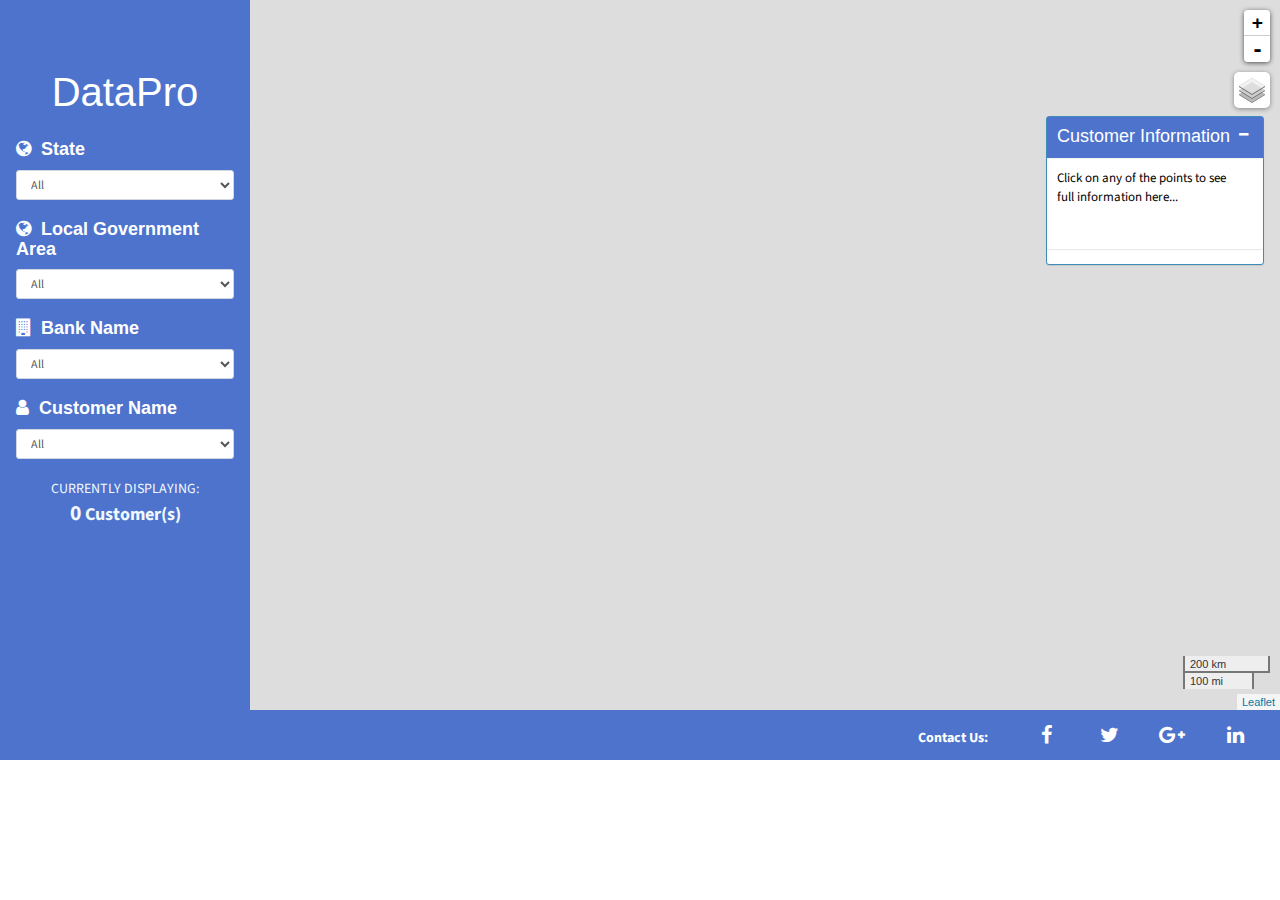
==== index.html @ 18da154d "Change FCT, Abuja to FCT_Abuja" ====
<!DOCTYPE html>
<html>

<head>
    <meta charset="utf-8">
    <meta http-equiv="X-UA-Compatible" content="IE=edge">
    <title> DataPro Agent | Nigeria</title>
    <!-- Tell the browser to be responsive to screen width -->
    <meta content="width=device-width, initial-scale=1, maximum-scale=1, user-scalable=no" name="viewport">
    <link href="https://fonts.googleapis.com/css?family=Baloo+Bhaina|Bungee+Shade" rel="stylesheet">
    <!-- Bootstrap 3.3.5 -->
    <link rel="stylesheet" href="bootstrap/css/bootstrap.css">
    <!-- Font Awesome -->
    <link rel="stylesheet" href="https://maxcdn.bootstrapcdn.com/font-awesome/4.4.0/css/font-awesome.min.css">
    <!-- Ionicons -->
    <link rel="stylesheet" href="https://code.ionicframework.com/ionicons/2.0.1/css/ionicons.min.css">
    <link rel="icon" type="image/png" sizes="16x16" href="favicon.png">
    <!-- Theme style -->
    <link rel="stylesheet" href="css/AdminLTE.css">
    <link rel="stylesheet" href="css/skins/skin-blue.css">
    <link rel="stylesheet" href="plugins/leaflet/leaflet.css">
    <link rel="stylesheet" href="css/main.css">
    <link href="bower_components/bootstrap-social/bootstrap-social.css" rel="stylesheet">
    <link href="bower_components/bootstrap-social/bootstrap-social.less" rel="stylesheet">
     <!-- Marker Cluster -->
    <link rel="stylesheet" href="plugins/MarkerCluster/MarkerCluster.css">
    <link rel="stylesheet" href="plugins/MarkerCluster/MarkerCluster.Default.css">
     <!-- JQuery Slider -->
    <link rel="stylesheet" href="css/icon.css">
</head>



<body class="hold-transition skin-blue layout-top-nav">
    <!-- Left side column. contains the logo and sidebar -->
    <div class="wrapper">
        <aside class="main-sidebar main-sidebar-light sidebar_edit">
            <section class="sidebar">
            <div class="text-center">
                <a target="_blank" href="http://mines.gov.gn/"><h1>DataPro</h1></a>
            </div>
             <div class="alert alert-info sideColor">
                 <h4 class="info-box-number white"><i class="icon fa fa-globe fa-1x"></i>State</h4>
                      <div class="form-group-sm">
                        <select name="state_scope" id="state_scope" onChange="changecat(this.value); getAdminLayers();" class="form-control">
<!--                            getAdminLayers(); triggerUiUpdate();-->
                            <option value="">All</option>
                            <option value="Fct_Abuja">FCT_Abuja</option>
                            <option value="Abia">Abia</option>
                            <option value="Adamawa">Adamawa</option>
                            <option value="Akwa Ibom">AkwaIbom</option>
                            <option value="Anambra">Anambra</option>
                            <option value="Bauchi">Bauchi</option>
                            <option value="Bayelsa">Bayelsa</option>
                            <option value="Benue">Benue</option>
                            <option value="Borno">Borno</option>
                            <option value="Cross_River">Cross River</option>
                            <option value="Delta">Delta</option>
                            <option value="Ebonyi">Ebonyi</option>
                            <option value="Edo">Edo</option>
                            <option value="Ekiti">Ekiti</option>
                            <option value="Enugu">Enugu</option>
                            <option value="Gombe">Gombe</option>
                            <option value="Imo">Imo</option>
                            <option value="Jigawa">Jigawa</option>
                            <option value="Kaduna">Kaduna</option>
                            <option value="Kano">Kano</option>
                            <option value="Katsina">Katsina</option>
                            <option value="Kebbi">Kebbi</option>
                            <option value="Kogi">Kogi</option>
                            <option value="Kwara">Kwara</option>
                            <option value="Lagos">Lagos</option>
                            <option value="Nassarawa">Nassarawa</option>
                            <option value="Niger">Niger</option>
                            <option value="Ogun">Ogun</option>
                            <option value="Ondo">Ondo</option>
                            <option value="Osun">Osun</option>
                            <option value="Oyo">Oyo</option>
                            <option value="Plateau">Plateau</option>
                            <option value="Rivers">Rivers</option>
                            <option value="Sokoto">Sokoto</option>
                            <option value="Taraba">Taraba</option>
                            <option value="Yobe">Yobe</option>
                            <option value="Zamfara">Zamfara</option>

                        </select>
                    </div>

                 <!--Prefecture DropDown-->
                 <br>
                 <h4 class="info-box-number white" id="prefecture_id" readonly style="visibility:true"><i class="icon fa fa-globe fa-1x"></i>Local Government Area</h4>
                      <div id="prefecture_id1" class="form-group-sm" readonly style="visibility:true">
                        <select name="lga_scope" id="lga_scope" onchange="getAdminLayers();" class="form-control">
<!--                             triggerUiUpdate();-->
                            <option value="" disabled selected>All</option>
                        </select>
                    </div>

                 
                 <!--Company -->
                 <br>
                 <h4 class="info-box-number white"><i class="icon fa fa-building fa-1x"></i>Bank Name</h4>
                      <div class="form-group-sm">
                        <select id="societe_scope" onchange="triggerUiUpdate(); getAdminLayers();" class="form-control">
                            <option value="">All</option>
                                <option value="Sterling">Sterling</option>
                                <option value="Diamond">Diamond</option>
                                <option value="Access">Access</option>
                                <option value="Ecobank">Ecobank</option>
                                <option value="Wema">Wema</option>
                                <option value="GTB">GTB</option>
                                <option value="Jaiz">Jaiz</option>
                                <option value="Rosabon">Rosabon</option>
                        </select>
                      </div>


                 <!--Substance / Natural Resources-->
                 <br>
                 <h4 class="info-box-number white"><i class="icon fa fa-user fa-1x"></i>Customer Name</h4>
                      <div class="form-group-sm">
                        <select id="substance_type" onchange="triggerUiUpdate(); getAdminLayers();" class="form-control">
                            <option value="">All</option>
<!--
                                <option value="Or">Or</option>
                                <option value="Calcaire">Calcaire</option>
                                <option value="Diamant">Diamant</option>
                                <option value="Bauxite">Bauxite</option>
                                <option value="Granite">Tantalite</option>
                                <option value="Dolérite">Dolérite</option>
-->
                        </select>
                      </div>
                <br>
                 
                 <div class="text-center">
                    <span class="info-box-text white">Currently Displaying:</span>
                    <span class="info-box-number white"><b id="country2"></b><big id="projectCount">0</big> Customer(s)  </span>
            </div>
                
            </div>
          </section>
            <div class="logo_pad">
<!--                    <a target="_blank" href="http://mines.gov.gn/"><img  src="image/logo2.png" height="70" width="300"></a>-->
            </div>

        </aside>
        <section>

                <div class="col-md-12" id="map">

                </div>
                <div>
                  <h7 class="red text-center"><i class="icon fa fa-spinner fa-5x" id="spinposition"></i></h7>
                </div>


            <div id="detailPosition">
              <div class="alert sideColor">
                    <div class="box box-primary box-solid">
                        <div class="box-header with-border">
                            <h3 class="box-title">Customer Information</h3>
                            <div class="box-tools pull-right">
                                <button class="btn btn-box-tool" data-widget="collapse"><i class="fa fa-minus"></i></button>
                            </div>
                        </div>
                        <div id="infoContent" class="box-body black info-box">
                            <p>Click on any of the points to see <br>full information here... </p>
                        </div>
                    </div>
                </div>
                </div>

        <div class="col-md-12  border">
                <ul class="social-network social-circle">

                <li><strong style="color: white;">Contact Us: </strong></li><li></li><li></li>
                <li><a target="_blank" href="https://www.facebook.com/BrianAlex1251" class="icoFacebook" title="Facebook"><i class="fa fa-facebook"></i></a></li>
                <li><a target="_blank" href="https://www.twitter.com/femtope" class="icoTwitter" title="Twitter"><i class="fa fa-twitter"></i></a></li>
                <li><a target="_blank" href="https://plus.google.com/u/0/115849015961200482106" class="icoGoogle" title="Google +"><i class="fa fa-google-plus"></i></a></li>
                <li><a target="_blank" href="https://www.linkedin.com/in/oluwafemi-ooju-0061b627" class="icoLinkedin" title="Linkedin"><i class="fa fa-linkedin"></i></a></li>

            </ul>
        </div>
        </section>
        <script src="js/changeLGA.js"></script>
        <script src="https://code.jquery.com/jquery-2.1.4.min.js"></script>
        <script src="plugins/jQuery/jQuery-2.1.4.min.js"></script>
        <!-- Bootstrap 3.3.5 -->
        <script src="bootstrap/js/bootstrap.min.js"></script>
        <!-- AdminLTE App -->
        <script src="js/app.min.js"></script>
        <script src="plugins/leaflet/leaflet.js"></script>
        <script src="js/main.js"></script>
        <script src="plugins/MarkerCluster/leaflet.markercluster-src.js"></script>
<!--        <script src="node_modules/turf/turf.js"></script>-->
    </div>
    
</body>

</html>
---- css/AdminLTE.css ----
@import url(https://fonts.googleapis.com/css?family=Source+Sans+Pro:300,400,600,700,300italic,400italic,600italic);
/*!
 *   AdminLTE v2.3.2
 *   Author: Almsaeed Studio
 *	 Website: Almsaeed Studio <http://almsaeedstudio.com>
 *   License: Open source - MIT
 *           Please visit http://opensource.org/licenses/MIT for more information
!*/
/*
 * Core: General Layout Style
 * -------------------------
 */
html,
body {
  min-height: 600px;
}
.layout-boxed html,
.layout-boxed body {
  height: 700px;
}
body {
  -webkit-font-smoothing: antialiased;
  -moz-osx-font-smoothing: grayscale;
  font-family: 'Source Sans Pro', 'Helvetica Neue', Helvetica, Arial, sans-serif;
  font-weight: 400;
  overflow-x: hidden;
  overflow-y: auto;
}
/* Layout */
.wrapper {
  min-height: 100%;
  position: relative;
  overflow: hidden;
}
.wrapper:before,
.wrapper:after {
  content: " ";
  display: table;
}
.wrapper:after {
  clear: both;
}
.layout-boxed .wrapper {
  max-width: 1250px;
  margin: 0 auto;
  min-height: 100%;
  box-shadow: 0 0 8px rgba(0, 0, 0, 0.5);
  position: relative;
}
.layout-boxed {
  background: url('../img/boxed-bg.jpg') repeat fixed;
}
/*
 * Content Wrapper - contains the main content
 * ```.right-side has been deprecated as of v2.0.0 in favor of .content-wrapper  ```
 */
.content-wrapper,
.right-side,
.main-footer {
  -webkit-transition: -webkit-transform 0.3s ease-in-out, margin 0.3s ease-in-out;
  -moz-transition: -moz-transform 0.3s ease-in-out, margin 0.3s ease-in-out;
  -o-transition: -o-transform 0.3s ease-in-out, margin 0.3s ease-in-out;
  transition: transform 0.3s ease-in-out, margin 0.3s ease-in-out;
  margin-left: 230px;
  z-index: 820;
}
.layout-top-nav .content-wrapper,
.layout-top-nav .right-side,
.layout-top-nav .main-footer {
  margin-left: 0;
}
@media (max-width: 767px) {
  .content-wrapper,
  .right-side,
  .main-footer {
    margin-left: 0;
  }
}
@media (min-width: 768px) {
  .sidebar-collapse .content-wrapper,
  .sidebar-collapse .right-side,
  .sidebar-collapse .main-footer {
    margin-left: 0;
  }
}
@media (max-width: 767px) {
  .sidebar-open .content-wrapper,
  .sidebar-open .right-side,
  .sidebar-open .main-footer {
    -webkit-transform: translate(230px, 0);
    -ms-transform: translate(230px, 0);
    -o-transform: translate(230px, 0);
    transform: translate(230px, 0);
  }
}
.content-wrapper,
.right-side {
  min-height: 100%;
  background-color: #ecf0f5;
  z-index: 800;
}
.main-footer {
  background: #fff;
  padding: 15px;
  color: #444;
  border-top: 1px solid #d2d6de;
}
/* Fixed layout */
.fixed .main-header,
.fixed .main-sidebar,
.fixed .left-side {
  position: fixed;
}
.fixed .main-header {
  top: 0;
  right: 0;
  left: 0;
}
.fixed .content-wrapper,
.fixed .right-side {
  padding-top: 60px;
}
@media (max-width: 767px) {
  .fixed .content-wrapper,
  .fixed .right-side {
    padding-top: 100px;
  }
}
.fixed.layout-boxed .wrapper {
  max-width: 100%;
}
body.hold-transition .content-wrapper,
body.hold-transition .right-side,
body.hold-transition .main-footer,
body.hold-transition .main-sidebar,
body.hold-transition .left-side,
body.hold-transition .main-header > .navbar,
body.hold-transition .main-header .logo {
  /* Fix for IE */
  -webkit-transition: none;
  -o-transition: none;
  transition: none;
}
/* Content */
.content {
  min-height: 250px;
  padding: 15px;
  margin-right: auto;
  margin-left: auto;
  padding-left: 15px;
  padding-right: 15px;
}
/* H1 - H6 font */
h1,
h2,
h3,
h5,
h6,
.h1,
.h2,
.h3,
.h5,
.h6 {
  font-family: 'Cambria', sans-serif;
    color: white;
    font-size: 40px;
}

h4,
.h4 {
    font-family: 'Calibri', sans-serif;
    color: white;
    font-size: 16px;
}
/* General Links */
a {
  color: #3c8dbc;
}
a:hover,
a:active,
a:focus {
  outline: none;
  text-decoration: none;
  color: #72afd2;
}
/* Page Header */
.page-header {
  margin: 10px 0 20px 0;
  font-size: 22px;
}
.page-header > small {
  color: #666;
  display: block;
  margin-top: 5px;
}
/*
 * Component: Main Header
 * ----------------------
 */
.main-header {
  position: relative;
  max-height: 100px;
  z-index: 1030;
}
.main-header > .navbar {
  -webkit-transition: margin-left 0.3s ease-in-out;
  -o-transition: margin-left 0.3s ease-in-out;
  transition: margin-left 0.3s ease-in-out;
  margin-bottom: 0;
  margin-left: 230px;
  border: none;
  min-height: 30px;
  border-radius: 0;
}
.layout-top-nav .main-header > .navbar {
  margin-left: 0;
}
.main-header #navbar-search-input.form-control {
  background: rgba(255, 255, 255, 0.2);
  border-color: transparent;
}
.main-header #navbar-search-input.form-control:focus,
.main-header #navbar-search-input.form-control:active {
  border-color: rgba(0, 0, 0, 0.1);
  background: rgba(255, 255, 255, 0.9);
}
.main-header #navbar-search-input.form-control::-moz-placeholder {
  color: #ccc;
  opacity: 1;
}
.main-header #navbar-search-input.form-control:-ms-input-placeholder {
  color: #ccc;
}
.main-header #navbar-search-input.form-control::-webkit-input-placeholder {
  color: #ccc;
}
.main-header .navbar-custom-menu,
.main-header .navbar-right {
  float: right;
}
@media (max-width: 991px) {
  .main-header .navbar-custom-menu a,
  .main-header .navbar-right a {
    color: inherit;
    background: transparent;
  }
}
@media (max-width: 767px) {
  .main-header .navbar-right {
    float: none;
  }
  .navbar-collapse .main-header .navbar-right {
    margin: 7.5px -15px;
  }
  .main-header .navbar-right > li {
    color: inherit;
    border: 0;
  }
}
.main-header .sidebar-toggle {
  float: left;
  background-color: transparent;
  background-image: none;
  padding: 15px 15px;
  font-family: fontAwesome;
}
.main-header .sidebar-toggle:before {
  content: "\f0c9";
}
.main-header .sidebar-toggle:hover {
  color: #fff;
}
.main-header .sidebar-toggle:focus,
.main-header .sidebar-toggle:active {
  background: transparent;
}
.main-header .sidebar-toggle .icon-bar {
  display: none;
}
.main-header .navbar .nav > li.user > a > .fa,
.main-header .navbar .nav > li.user > a > .glyphicon,
.main-header .navbar .nav > li.user > a > .ion {
  margin-right: 5px;
}
.main-header .navbar .nav > li > a > .label {
  position: absolute;
  top: 9px;
  right: 7px;
  text-align: center;
  font-size: 9px;
  padding: 2px 3px;
  line-height: .9;
}
.main-header .logo {
  -webkit-transition: width 0.3s ease-in-out;
  -o-transition: width 0.3s ease-in-out;
  transition: width 0.3s ease-in-out;
  display: block;
  float: left;
  height: 50px;
  font-size: 20px;
  line-height: 50px;
  text-align: center;
  width: 230px;
  font-family: "Helvetica Neue", Helvetica, Arial, sans-serif;
  padding: 0 15px;
  font-weight: 300;
  overflow: hidden;
}
.main-header .logo .logo-lg {
  display: block;
}
.main-header .logo .logo-mini {
  display: none;
}
.main-header .navbar-brand {
  color: #fff;
}
.content-header {
  position: relative;
  padding: 15px 15px 0 15px;
}
.content-header > h1 {
  margin: 0;
  font-size: 24px;
}
.content-header > h1 > small {
  font-size: 15px;
  display: inline-block;
  padding-left: 4px;
  font-weight: 300;
}
.content-header > .breadcrumb {
  float: right;
  background: transparent;
  margin-top: 0;
  margin-bottom: 0;
  font-size: 12px;
  padding: 7px 5px;
  position: absolute;
  top: 15px;
  right: 10px;
  border-radius: 2px;
}
.content-header > .breadcrumb > li > a {
  color: #444;
  text-decoration: none;
  display: inline-block;
}
.content-header > .breadcrumb > li > a > .fa,
.content-header > .breadcrumb > li > a > .glyphicon,
.content-header > .breadcrumb > li > a > .ion {
  margin-right: 5px;
}
.content-header > .breadcrumb > li + li:before {
  content: '>\00a0';
}
@media (max-width: 991px) {
  .content-header > .breadcrumb {
    position: relative;
    margin-top: 5px;
    top: 0;
    right: 0;
    float: none;
    background: #d2d6de;
    padding-left: 10px;
  }
  .content-header > .breadcrumb li:before {
    color: #97a0b3;
  }
}
.navbar-toggle {
  color: #fff;
  border: 0;
  margin: 0;
  padding: 15px 15px;
}
@media (max-width: 991px) {
  .navbar-custom-menu .navbar-nav > li {
    float: left;
  }
  .navbar-custom-menu .navbar-nav {
    margin: 0;
    float: left;
  }
  .navbar-custom-menu .navbar-nav > li > a {
    padding-top: 15px;
    padding-bottom: 15px;
    line-height: 20px;
  }
}
@media (max-width: 767px) {
  .main-header {
    position: relative;
  }
  .main-header .logo,
  .main-header .navbar {
    width: 100%;
    float: none;
  }
  .main-header .navbar {
    margin: 0;
  }
  .main-header .navbar-custom-menu {
    float: right;
  }
}
@media (max-width: 991px) {
  .navbar-collapse.pull-left {
    float: none !important;
  }
  .navbar-collapse.pull-left + .navbar-custom-menu {
    display: block;
    position: absolute;
    top: 0;
    right: 40px;
  }
}
/*
 * Component: Sidebar
 * ------------------
 */
.main-sidebar,
.left-side {
  position: absolute;
  top: 0;
  left: 0;
  padding-top: 50px;
  min-height: 100%;
  width: 80px;
  z-index: 810;
  -webkit-transition: -webkit-transform 0.3s ease-in-out, width 0.3s ease-in-out;
  -moz-transition: -moz-transform 0.3s ease-in-out, width 0.3s ease-in-out;
  -o-transition: -o-transform 0.3s ease-in-out, width 0.3s ease-in-out;
  transition: transform 0.3s ease-in-out, width 0.3s ease-in-out;
}
@media (max-width: 767px) {
  .main-sidebar,
  .left-side {
    padding-top: 100px;
  }
}
@media (max-width: 767px) {
  .main-sidebar,
  .left-side {
    -webkit-transform: translate(-230px, 0);
    -ms-transform: translate(-230px, 0);
    -o-transform: translate(-230px, 0);
    transform: translate(-230px, 0);
  }
}
@media (min-width: 768px) {
  .sidebar-collapse .main-sidebar,
  .sidebar-collapse .left-side {
    -webkit-transform: translate(-230px, 0);
    -ms-transform: translate(-230px, 0);
    -o-transform: translate(-230px, 0);
    transform: translate(-230px, 0);
  }
}
@media (max-width: 767px) {
  .sidebar-open .main-sidebar,
  .sidebar-open .left-side {
    -webkit-transform: translate(0, 0);
    -ms-transform: translate(0, 0);
    -o-transform: translate(0, 0);
    transform: translate(0, 0);
  }
}
.sidebar {
  padding-bottom: 10px;
}
.sidebar-form input:focus {
  border-color: transparent;
}
.user-panel {
  position: relative;
  width: 100%;
  padding: 10px;
  overflow: hidden;
}
.user-panel:before,
.user-panel:after {
  content: " ";
  display: table;
}
.user-panel:after {
  clear: both;
}
.user-panel > .image > img {
  width: 100%;
  max-width: 45px;
  height: auto;
}
.user-panel > .info {
  padding: 5px 5px 5px 15px;
  line-height: 1;
  position: absolute;
  left: 55px;
}
.user-panel > .info > p {
  font-weight: 600;
  margin-bottom: 9px;
}
.user-panel > .info > a {
  text-decoration: none;
  padding-right: 5px;
  margin-top: 3px;
  font-size: 11px;
}
.user-panel > .info > a > .fa,
.user-panel > .info > a > .ion,
.user-panel > .info > a > .glyphicon {
  margin-right: 3px;
}
.sidebar-menu {
  list-style: none;
  margin: 0;
  padding: 0;
}
.sidebar-menu > li {
  position: relative;
  margin: 0;
  padding: 0;
}
.sidebar-menu > li > a {
  padding: 12px 5px 12px 15px;
  display: block;
}
.sidebar-menu > li > a > .fa,
.sidebar-menu > li > a > .glyphicon,
.sidebar-menu > li > a > .ion {
  width: 20px;
}
.sidebar-menu > li .label,
.sidebar-menu > li .badge {
  margin-top: 3px;
  margin-right: 5px;
}
.sidebar-menu li.header {
  padding: 10px 25px 10px 15px;
  font-size: 12px;
}
.sidebar-menu li > a > .fa-angle-left {
  width: auto;
  height: auto;
  padding: 0;
  margin-right: 10px;
  margin-top: 3px;
}
.sidebar-menu li.active > a > .fa-angle-left {
  -webkit-transform: rotate(-90deg);
  -ms-transform: rotate(-90deg);
  -o-transform: rotate(-90deg);
  transform: rotate(-90deg);
}
.sidebar-menu li.active > .treeview-menu {
  display: block;
}
.sidebar-menu .treeview-menu {
  display: none;
  list-style: none;
  padding: 0;
  margin: 0;
  padding-left: 5px;
}
.sidebar-menu .treeview-menu .treeview-menu {
  padding-left: 20px;
}
.sidebar-menu .treeview-menu > li {
  margin: 0;
}
.sidebar-menu .treeview-menu > li > a {
  padding: 5px 5px 5px 15px;
  display: block;
  font-size: 14px;
}
.sidebar-menu .treeview-menu > li > a > .fa,
.sidebar-menu .treeview-menu > li > a > .glyphicon,
.sidebar-menu .treeview-menu > li > a > .ion {
  width: 20px;
}
.sidebar-menu .treeview-menu > li > a > .fa-angle-left,
.sidebar-menu .treeview-menu > li > a > .fa-angle-down {
  width: auto;
}
/*
 * Component: Sidebar Mini
 */
@media (min-width: 768px) {
  .sidebar-mini.sidebar-collapse .content-wrapper,
  .sidebar-mini.sidebar-collapse .right-side,
  .sidebar-mini.sidebar-collapse .main-footer {
    margin-left: 50px !important;
    z-index: 840;
  }
  .sidebar-mini.sidebar-collapse .main-sidebar {
    -webkit-transform: translate(0, 0);
    -ms-transform: translate(0, 0);
    -o-transform: translate(0, 0);
    transform: translate(0, 0);
    width: 50px !important;
    z-index: 850;
  }
  .sidebar-mini.sidebar-collapse .sidebar-menu > li {
    position: relative;
  }
  .sidebar-mini.sidebar-collapse .sidebar-menu > li > a {
    margin-right: 0;
  }
  .sidebar-mini.sidebar-collapse .sidebar-menu > li > a > span {
    border-top-right-radius: 4px;
  }
  .sidebar-mini.sidebar-collapse .sidebar-menu > li:not(.treeview) > a > span {
    border-bottom-right-radius: 4px;
  }
  .sidebar-mini.sidebar-collapse .sidebar-menu > li > .treeview-menu {
    padding-top: 5px;
    padding-bottom: 5px;
    border-bottom-right-radius: 4px;
  }
  .sidebar-mini.sidebar-collapse .sidebar-menu > li:hover > a > span:not(.pull-right),
  .sidebar-mini.sidebar-collapse .sidebar-menu > li:hover > .treeview-menu {
    display: block !important;
    position: absolute;
    width: 180px;
    left: 50px;
  }
  .sidebar-mini.sidebar-collapse .sidebar-menu > li:hover > a > span {
    top: 0;
    margin-left: -3px;
    padding: 12px 5px 12px 20px;
    background-color: inherit;
  }
  .sidebar-mini.sidebar-collapse .sidebar-menu > li:hover > .treeview-menu {
    top: 44px;
    margin-left: 0;
  }
  .sidebar-mini.sidebar-collapse .main-sidebar .user-panel > .info,
  .sidebar-mini.sidebar-collapse .sidebar-form,
  .sidebar-mini.sidebar-collapse .sidebar-menu > li > a > span,
  .sidebar-mini.sidebar-collapse .sidebar-menu > li > .treeview-menu,
  .sidebar-mini.sidebar-collapse .sidebar-menu > li > a > .pull-right,
  .sidebar-mini.sidebar-collapse .sidebar-menu li.header {
    display: none !important;
    -webkit-transform: translateZ(0);
  }
  .sidebar-mini.sidebar-collapse .main-header .logo {
    width: 50px;
  }
  .sidebar-mini.sidebar-collapse .main-header .logo > .logo-mini {
    display: block;
    margin-left: -15px;
    margin-right: -15px;
    font-size: 18px;
  }
  .sidebar-mini.sidebar-collapse .main-header .logo > .logo-lg {
    display: none;
  }
  .sidebar-mini.sidebar-collapse .main-header .navbar {
    margin-left: 50px;
  }
}
.sidebar-menu,
.main-sidebar .user-panel,
.sidebar-menu > li.header {
  white-space: nowrap;
  overflow: hidden;
}
.sidebar-menu:hover {
  overflow: visible;
}
.sidebar-form,
.sidebar-menu > li.header {
  overflow: hidden;
  text-overflow: clip;
}
.sidebar-menu li > a {
  position: relative;
}
.sidebar-menu li > a > .pull-right {
  position: absolute;
  right: 10px;
  top: 50%;
  margin-top: -7px;
}
/*
 * Component: Control sidebar. By default, this is the right sidebar.
 */
.control-sidebar-bg {
  position: fixed;
  z-index: 1000;
  bottom: 0;
}
.control-sidebar-bg,
.control-sidebar {
  top: 0;
  right: -230px;
  width: 230px;
  -webkit-transition: right 0.3s ease-in-out;
  -o-transition: right 0.3s ease-in-out;
  transition: right 0.3s ease-in-out;
}
.control-sidebar {
  position: absolute;
  padding-top: 50px;
  z-index: 1010;
}
@media (max-width: 768px) {
  .control-sidebar {
    padding-top: 100px;
  }
}
.control-sidebar > .tab-content {
  padding: 10px 15px;
}
.control-sidebar.control-sidebar-open,
.control-sidebar.control-sidebar-open + .control-sidebar-bg {
  right: 0;
}
.control-sidebar-open .control-sidebar-bg,
.control-sidebar-open .control-sidebar {
  right: 0;
}
@media (min-width: 768px) {
  .control-sidebar-open .content-wrapper,
  .control-sidebar-open .right-side,
  .control-sidebar-open .main-footer {
    margin-right: 230px;
  }
}
.nav-tabs.control-sidebar-tabs > li:first-of-type > a,
.nav-tabs.control-sidebar-tabs > li:first-of-type > a:hover,
.nav-tabs.control-sidebar-tabs > li:first-of-type > a:focus {
  border-left-width: 0;
}
.nav-tabs.control-sidebar-tabs > li > a {
  border-radius: 0;
}
.nav-tabs.control-sidebar-tabs > li > a,
.nav-tabs.control-sidebar-tabs > li > a:hover {
  border-top: none;
  border-right: none;
  border-left: 1px solid transparent;
  border-bottom: 1px solid transparent;
}
.nav-tabs.control-sidebar-tabs > li > a .icon {
  font-size: 16px;
}
.nav-tabs.control-sidebar-tabs > li.active > a,
.nav-tabs.control-sidebar-tabs > li.active > a:hover,
.nav-tabs.control-sidebar-tabs > li.active > a:focus,
.nav-tabs.control-sidebar-tabs > li.active > a:active {
  border-top: none;
  border-right: none;
  border-bottom: none;
}
@media (max-width: 768px) {
  .nav-tabs.control-sidebar-tabs {
    display: table;
  }
  .nav-tabs.control-sidebar-tabs > li {
    display: table-cell;
  }
}
.control-sidebar-heading {
  font-weight: 400;
  font-size: 16px;
  padding: 10px 0;
  margin-bottom: 10px;
}
.control-sidebar-subheading {
  display: block;
  font-weight: 400;
  font-size: 14px;
}
.control-sidebar-menu {
  list-style: none;
  padding: 0;
  margin: 0 -15px;
}
.control-sidebar-menu > li > a {
  display: block;
  padding: 10px 15px;
}
.control-sidebar-menu > li > a:before,
.control-sidebar-menu > li > a:after {
  content: " ";
  display: table;
}
.control-sidebar-menu > li > a:after {
  clear: both;
}
.control-sidebar-menu > li > a > .control-sidebar-subheading {
  margin-top: 0;
}
.control-sidebar-menu .menu-icon {
  float: left;
  width: 35px;
  height: 35px;
  border-radius: 50%;
  text-align: center;
  line-height: 35px;
}
.control-sidebar-menu .menu-info {
  margin-left: 45px;
  margin-top: 3px;
}
.control-sidebar-menu .menu-info > .control-sidebar-subheading {
  margin: 0;
}
.control-sidebar-menu .menu-info > p {
  margin: 0;
  font-size: 11px;
}
.control-sidebar-menu .progress {
  margin: 0;
}
.control-sidebar-dark {
  color: #b8c7ce;
}
.control-sidebar-dark,
.control-sidebar-dark + .control-sidebar-bg {
  background: #222d32;
}
.control-sidebar-dark .nav-tabs.control-sidebar-tabs {
  border-bottom: #1c2529;
}
.control-sidebar-dark .nav-tabs.control-sidebar-tabs > li > a {
  background: #181f23;
  color: #b8c7ce;
}
.control-sidebar-dark .nav-tabs.control-sidebar-tabs > li > a,
.control-sidebar-dark .nav-tabs.control-sidebar-tabs > li > a:hover,
.control-sidebar-dark .nav-tabs.control-sidebar-tabs > li > a:focus {
  border-left-color: #141a1d;
  border-bottom-color: #141a1d;
}
.control-sidebar-dark .nav-tabs.control-sidebar-tabs > li > a:hover,
.control-sidebar-dark .nav-tabs.control-sidebar-tabs > li > a:focus,
.control-sidebar-dark .nav-tabs.control-sidebar-tabs > li > a:active {
  background: #1c2529;
}
.control-sidebar-dark .nav-tabs.control-sidebar-tabs > li > a:hover {
  color: #fff;
}
.control-sidebar-dark .nav-tabs.control-sidebar-tabs > li.active > a,
.control-sidebar-dark .nav-tabs.control-sidebar-tabs > li.active > a:hover,
.control-sidebar-dark .nav-tabs.control-sidebar-tabs > li.active > a:focus,
.control-sidebar-dark .nav-tabs.control-sidebar-tabs > li.active > a:active {
  background: #222d32;
  color: #fff;
}
.control-sidebar-dark .control-sidebar-heading,
.control-sidebar-dark .control-sidebar-subheading {
  color: #fff;
}
.control-sidebar-dark .control-sidebar-menu > li > a:hover {
  background: #1e282c;
}
.control-sidebar-dark .control-sidebar-menu > li > a .menu-info > p {
  color: #b8c7ce;
}
.control-sidebar-light {
  color: #5e5e5e;
}
.control-sidebar-light,
.control-sidebar-light + .control-sidebar-bg {
  background: #f9fafc;
  border-left: 1px solid #d2d6de;
}
.control-sidebar-light .nav-tabs.control-sidebar-tabs {
  border-bottom: #d2d6de;
}
.control-sidebar-light .nav-tabs.control-sidebar-tabs > li > a {
  background: #e8ecf4;
  color: #444444;
}
.control-sidebar-light .nav-tabs.control-sidebar-tabs > li > a,
.control-sidebar-light .nav-tabs.control-sidebar-tabs > li > a:hover,
.control-sidebar-light .nav-tabs.control-sidebar-tabs > li > a:focus {
  border-left-color: #d2d6de;
  border-bottom-color: #d2d6de;
}
.control-sidebar-light .nav-tabs.control-sidebar-tabs > li > a:hover,
.control-sidebar-light .nav-tabs.control-sidebar-tabs > li > a:focus,
.control-sidebar-light .nav-tabs.control-sidebar-tabs > li > a:active {
  background: #eff1f7;
}
.control-sidebar-light .nav-tabs.control-sidebar-tabs > li.active > a,
.control-sidebar-light .nav-tabs.control-sidebar-tabs > li.active > a:hover,
.control-sidebar-light .nav-tabs.control-sidebar-tabs > li.active > a:focus,
.control-sidebar-light .nav-tabs.control-sidebar-tabs > li.active > a:active {
  background: #f9fafc;
  color: #111;
}
.control-sidebar-light .control-sidebar-heading,
.control-sidebar-light .control-sidebar-subheading {
  color: #111;
}
.control-sidebar-light .control-sidebar-menu {
  margin-left: -14px;
}
.control-sidebar-light .control-sidebar-menu > li > a:hover {
  background: #f4f4f5;
}
.control-sidebar-light .control-sidebar-menu > li > a .menu-info > p {
  color: #5e5e5e;
}
/*
 * Component: Dropdown menus
 * -------------------------
 */
/*Dropdowns in general*/
.dropdown-menu {
  box-shadow: none;
  border-color: #eee;
}
.dropdown-menu > li > a {
  color: #777;
}
.dropdown-menu > li > a > .glyphicon,
.dropdown-menu > li > a > .fa,
.dropdown-menu > li > a > .ion {
  margin-right: 10px;
}
.dropdown-menu > li > a:hover {
  background-color: #e1e3e9;
  color: #333;
}
.dropdown-menu > .divider {
  background-color: #eee;
}
.navbar-nav > .notifications-menu > .dropdown-menu,
.navbar-nav > .messages-menu > .dropdown-menu,
.navbar-nav > .tasks-menu > .dropdown-menu {
  width: 280px;
  padding: 0 0 0 0;
  margin: 0;
  top: 100%;
}
.navbar-nav > .notifications-menu > .dropdown-menu > li,
.navbar-nav > .messages-menu > .dropdown-menu > li,
.navbar-nav > .tasks-menu > .dropdown-menu > li {
  position: relative;
}
.navbar-nav > .notifications-menu > .dropdown-menu > li.header,
.navbar-nav > .messages-menu > .dropdown-menu > li.header,
.navbar-nav > .tasks-menu > .dropdown-menu > li.header {
  border-top-left-radius: 4px;
  border-top-right-radius: 4px;
  border-bottom-right-radius: 0;
  border-bottom-left-radius: 0;
  background-color: #ffffff;
  padding: 7px 10px;
  border-bottom: 1px solid #f4f4f4;
  color: #444444;
  font-size: 14px;
}
.navbar-nav > .notifications-menu > .dropdown-menu > li.footer > a,
.navbar-nav > .messages-menu > .dropdown-menu > li.footer > a,
.navbar-nav > .tasks-menu > .dropdown-menu > li.footer > a {
  border-top-left-radius: 0;
  border-top-right-radius: 0;
  border-bottom-right-radius: 4px;
  border-bottom-left-radius: 4px;
  font-size: 12px;
  background-color: #fff;
  padding: 7px 10px;
  border-bottom: 1px solid #eeeeee;
  color: #444 !important;
  text-align: center;
}
@media (max-width: 991px) {
  .navbar-nav > .notifications-menu > .dropdown-menu > li.footer > a,
  .navbar-nav > .messages-menu > .dropdown-menu > li.footer > a,
  .navbar-nav > .tasks-menu > .dropdown-menu > li.footer > a {
    background: #fff !important;
    color: #444 !important;
  }
}
.navbar-nav > .notifications-menu > .dropdown-menu > li.footer > a:hover,
.navbar-nav > .messages-menu > .dropdown-menu > li.footer > a:hover,
.navbar-nav > .tasks-menu > .dropdown-menu > li.footer > a:hover {
  text-decoration: none;
  font-weight: normal;
}
.navbar-nav > .notifications-menu > .dropdown-menu > li .menu,
.navbar-nav > .messages-menu > .dropdown-menu > li .menu,
.navbar-nav > .tasks-menu > .dropdown-menu > li .menu {
  max-height: 200px;
  margin: 0;
  padding: 0;
  list-style: none;
  overflow-x: hidden;
}
.navbar-nav > .notifications-menu > .dropdown-menu > li .menu > li > a,
.navbar-nav > .messages-menu > .dropdown-menu > li .menu > li > a,
.navbar-nav > .tasks-menu > .dropdown-menu > li .menu > li > a {
  display: block;
  white-space: nowrap;
  /* Prevent text from breaking */
  border-bottom: 1px solid #f4f4f4;
}
.navbar-nav > .notifications-menu > .dropdown-menu > li .menu > li > a:hover,
.navbar-nav > .messages-menu > .dropdown-menu > li .menu > li > a:hover,
.navbar-nav > .tasks-menu > .dropdown-menu > li .menu > li > a:hover {
  background: #f4f4f4;
  text-decoration: none;
}
.navbar-nav > .notifications-menu > .dropdown-menu > li .menu > li > a {
  color: #444444;
  overflow: hidden;
  text-overflow: ellipsis;
  padding: 10px;
}
.navbar-nav > .notifications-menu > .dropdown-menu > li .menu > li > a > .glyphicon,
.navbar-nav > .notifications-menu > .dropdown-menu > li .menu > li > a > .fa,
.navbar-nav > .notifications-menu > .dropdown-menu > li .menu > li > a > .ion {
  width: 20px;
}
.navbar-nav > .messages-menu > .dropdown-menu > li .menu > li > a {
  margin: 0;
  padding: 10px 10px;
}
.navbar-nav > .messages-menu > .dropdown-menu > li .menu > li > a > div > img {
  margin: auto 10px auto auto;
  width: 40px;
  height: 40px;
}
.navbar-nav > .messages-menu > .dropdown-menu > li .menu > li > a > h4 {
  padding: 0;
  margin: 0 0 0 45px;
  color: #444444;
  font-size: 15px;
  position: relative;
}
.navbar-nav > .messages-menu > .dropdown-menu > li .menu > li > a > h4 > small {
  color: #999999;
  font-size: 10px;
  position: absolute;
  top: 0;
  right: 0;
}
.navbar-nav > .messages-menu > .dropdown-menu > li .menu > li > a > p {
  margin: 0 0 0 45px;
  font-size: 12px;
  color: #888888;
}
.navbar-nav > .messages-menu > .dropdown-menu > li .menu > li > a:before,
.navbar-nav > .messages-menu > .dropdown-menu > li .menu > li > a:after {
  content: " ";
  display: table;
}
.navbar-nav > .messages-menu > .dropdown-menu > li .menu > li > a:after {
  clear: both;
}
.navbar-nav > .tasks-menu > .dropdown-menu > li .menu > li > a {
  padding: 10px;
}
.navbar-nav > .tasks-menu > .dropdown-menu > li .menu > li > a > h3 {
  font-size: 14px;
  padding: 0;
  margin: 0 0 10px 0;
  color: #666666;
}
.navbar-nav > .tasks-menu > .dropdown-menu > li .menu > li > a > .progress {
  padding: 0;
  margin: 0;
}
.navbar-nav > .user-menu > .dropdown-menu {
  border-top-right-radius: 0;
  border-top-left-radius: 0;
  padding: 1px 0 0 0;
  border-top-width: 0;
  width: 280px;
}
.navbar-nav > .user-menu > .dropdown-menu,
.navbar-nav > .user-menu > .dropdown-menu > .user-body {
  border-bottom-right-radius: 4px;
  border-bottom-left-radius: 4px;
}
.navbar-nav > .user-menu > .dropdown-menu > li.user-header {
  height: 175px;
  padding: 10px;
  text-align: center;
}
.navbar-nav > .user-menu > .dropdown-menu > li.user-header > img {
  z-index: 5;
  height: 90px;
  width: 90px;
  border: 3px solid;
  border-color: transparent;
  border-color: rgba(255, 255, 255, 0.2);
}
.navbar-nav > .user-menu > .dropdown-menu > li.user-header > p {
  z-index: 5;
  color: #fff;
  color: rgba(255, 255, 255, 0.8);
  font-size: 17px;
  margin-top: 10px;
}
.navbar-nav > .user-menu > .dropdown-menu > li.user-header > p > small {
  display: block;
  font-size: 12px;
}
.navbar-nav > .user-menu > .dropdown-menu > .user-body {
  padding: 15px;
  border-bottom: 1px solid #f4f4f4;
  border-top: 1px solid #dddddd;
}
.navbar-nav > .user-menu > .dropdown-menu > .user-body:before,
.navbar-nav > .user-menu > .dropdown-menu > .user-body:after {
  content: " ";
  display: table;
}
.navbar-nav > .user-menu > .dropdown-menu > .user-body:after {
  clear: both;
}
.navbar-nav > .user-menu > .dropdown-menu > .user-body a {
  color: #444 !important;
}
@media (max-width: 991px) {
  .navbar-nav > .user-menu > .dropdown-menu > .user-body a {
    background: #fff !important;
    color: #444 !important;
  }
}
.navbar-nav > .user-menu > .dropdown-menu > .user-footer {
  background-color: #f9f9f9;
  padding: 10px;
}
.navbar-nav > .user-menu > .dropdown-menu > .user-footer:before,
.navbar-nav > .user-menu > .dropdown-menu > .user-footer:after {
  content: " ";
  display: table;
}
.navbar-nav > .user-menu > .dropdown-menu > .user-footer:after {
  clear: both;
}
.navbar-nav > .user-menu > .dropdown-menu > .user-footer .btn-default {
  color: #666666;
}
@media (max-width: 991px) {
  .navbar-nav > .user-menu > .dropdown-menu > .user-footer .btn-default:hover {
    background-color: #f9f9f9;
  }
}
.navbar-nav > .user-menu .user-image {
  float: left;
  width: 25px;
  height: 25px;
  border-radius: 50%;
  margin-right: 10px;
  margin-top: -2px;
}
@media (max-width: 767px) {
  .navbar-nav > .user-menu .user-image {
    float: none;
    margin-right: 0;
    margin-top: -8px;
    line-height: 10px;
  }
}
/* Add fade animation to dropdown menus by appending
 the class .animated-dropdown-menu to the .dropdown-menu ul (or ol)*/
.open:not(.dropup) > .animated-dropdown-menu {
  backface-visibility: visible !important;
  -webkit-animation: flipInX 0.7s both;
  -o-animation: flipInX 0.7s both;
  animation: flipInX 0.7s both;
}
@keyframes flipInX {
  0% {
    transform: perspective(400px) rotate3d(1, 0, 0, 90deg);
    transition-timing-function: ease-in;
    opacity: 0;
  }
  40% {
    transform: perspective(400px) rotate3d(1, 0, 0, -20deg);
    transition-timing-function: ease-in;
  }
  60% {
    transform: perspective(400px) rotate3d(1, 0, 0, 10deg);
    opacity: 1;
  }
  80% {
    transform: perspective(400px) rotate3d(1, 0, 0, -5deg);
  }
  100% {
    transform: perspective(400px);
  }
}
@-webkit-keyframes flipInX {
  0% {
    -webkit-transform: perspective(400px) rotate3d(1, 0, 0, 90deg);
    -webkit-transition-timing-function: ease-in;
    opacity: 0;
  }
  40% {
    -webkit-transform: perspective(400px) rotate3d(1, 0, 0, -20deg);
    -webkit-transition-timing-function: ease-in;
  }
  60% {
    -webkit-transform: perspective(400px) rotate3d(1, 0, 0, 10deg);
    opacity: 1;
  }
  80% {
    -webkit-transform: perspective(400px) rotate3d(1, 0, 0, -5deg);
  }
  100% {
    -webkit-transform: perspective(400px);
  }
}
/* Fix dropdown menu in navbars */
.navbar-custom-menu > .navbar-nav > li {
  position: relative;
}
.navbar-custom-menu > .navbar-nav > li > .dropdown-menu {
  position: absolute;
  right: 0;
  left: auto;
}
@media (max-width: 991px) {
  .navbar-custom-menu > .navbar-nav {
    float: right;
  }
  .navbar-custom-menu > .navbar-nav > li {
    position: static;
  }
  .navbar-custom-menu > .navbar-nav > li > .dropdown-menu {
    position: absolute;
    right: 5%;
    left: auto;
    border: 1px solid #ddd;
    background: #fff;
  }
}
/*
 * Component: Form
 * ---------------
 */
.form-control {
  border-radius: 0;
  box-shadow: none;
  border-color: #d2d6de;
}
.form-control:focus {
  border-color: #3c8dbc;
  box-shadow: none;
}
.form-control::-moz-placeholder,
.form-control:-ms-input-placeholder,
.form-control::-webkit-input-placeholder {
  color: #bbb;
  opacity: 1;
}
.form-control:not(select) {
  -webkit-appearance: none;
  -moz-appearance: none;
  appearance: none;
}
.form-group.has-success label {
  color: #00a65a;
}
.form-group.has-success .form-control {
  border-color: #00a65a;
  box-shadow: none;
}
.form-group.has-warning label {
  color: #f39c12;
}
.form-group.has-warning .form-control {
  border-color: #f39c12;
  box-shadow: none;
}
.form-group.has-error label {
  color: #dd4b39;
}
.form-group.has-error .form-control {
  border-color: #dd4b39;
  box-shadow: none;
}
/* Input group */
.input-group .input-group-addon {
  border-radius: 0;
  border-color: #d2d6de;
  background-color: #fff;
}
/* button groups */
.btn-group-vertical .btn.btn-flat:first-of-type,
.btn-group-vertical .btn.btn-flat:last-of-type {
  border-radius: 0;
}
.icheck > label {
  padding-left: 0;
}
/* support Font Awesome icons in form-control */
.form-control-feedback.fa {
  line-height: 34px;
}
.input-lg + .form-control-feedback.fa,
.input-group-lg + .form-control-feedback.fa,
.form-group-lg .form-control + .form-control-feedback.fa {
  line-height: 46px;
}
.input-sm + .form-control-feedback.fa,
.input-group-sm + .form-control-feedback.fa,
.form-group-sm .form-control + .form-control-feedback.fa {
  line-height: 20px;
}
/*
 * Component: Progress Bar
 * -----------------------
 */
.progress,
.progress > .progress-bar {
  -webkit-box-shadow: none;
  box-shadow: none;
}
.progress,
.progress > .progress-bar,
.progress .progress-bar,
.progress > .progress-bar .progress-bar {
  border-radius: 1px;
}
/* size variation */
.progress.sm,
.progress-sm {
  height: 10px;
}
.progress.sm,
.progress-sm,
.progress.sm .progress-bar,
.progress-sm .progress-bar {
  border-radius: 1px;
}
.progress.xs,
.progress-xs {
  height: 7px;
}
.progress.xs,
.progress-xs,
.progress.xs .progress-bar,
.progress-xs .progress-bar {
  border-radius: 1px;
}
.progress.xxs,
.progress-xxs {
  height: 3px;
}
.progress.xxs,
.progress-xxs,
.progress.xxs .progress-bar,
.progress-xxs .progress-bar {
  border-radius: 1px;
}
/* Vertical bars */
.progress.vertical {
  position: relative;
  width: 30px;
  height: 200px;
  display: inline-block;
  margin-right: 10px;
}
.progress.vertical > .progress-bar {
  width: 100%;
  position: absolute;
  bottom: 0;
}
.progress.vertical.sm,
.progress.vertical.progress-sm {
  width: 20px;
}
.progress.vertical.xs,
.progress.vertical.progress-xs {
  width: 10px;
}
.progress.vertical.xxs,
.progress.vertical.progress-xxs {
  width: 3px;
}
.progress-group .progress-text {
  font-weight: 600;
}
.progress-group .progress-number {
  float: right;
}
/* Remove margins from progress bars when put in a table */
.table tr > td .progress {
  margin: 0;
}
.progress-bar-light-blue,
.progress-bar-primary {
  background-color: #3c8dbc;
}
.progress-striped .progress-bar-light-blue,
.progress-striped .progress-bar-primary {
  background-image: -webkit-linear-gradient(45deg, rgba(255, 255, 255, 0.15) 25%, transparent 25%, transparent 50%, rgba(255, 255, 255, 0.15) 50%, rgba(255, 255, 255, 0.15) 75%, transparent 75%, transparent);
  background-image: -o-linear-gradient(45deg, rgba(255, 255, 255, 0.15) 25%, transparent 25%, transparent 50%, rgba(255, 255, 255, 0.15) 50%, rgba(255, 255, 255, 0.15) 75%, transparent 75%, transparent);
  background-image: linear-gradient(45deg, rgba(255, 255, 255, 0.15) 25%, transparent 25%, transparent 50%, rgba(255, 255, 255, 0.15) 50%, rgba(255, 255, 255, 0.15) 75%, transparent 75%, transparent);
}
.progress-bar-green,
.progress-bar-success {
  background-color: #00a65a;
}
.progress-striped .progress-bar-green,
.progress-striped .progress-bar-success {
  background-image: -webkit-linear-gradient(45deg, rgba(255, 255, 255, 0.15) 25%, transparent 25%, transparent 50%, rgba(255, 255, 255, 0.15) 50%, rgba(255, 255, 255, 0.15) 75%, transparent 75%, transparent);
  background-image: -o-linear-gradient(45deg, rgba(255, 255, 255, 0.15) 25%, transparent 25%, transparent 50%, rgba(255, 255, 255, 0.15) 50%, rgba(255, 255, 255, 0.15) 75%, transparent 75%, transparent);
  background-image: linear-gradient(45deg, rgba(255, 255, 255, 0.15) 25%, transparent 25%, transparent 50%, rgba(255, 255, 255, 0.15) 50%, rgba(255, 255, 255, 0.15) 75%, transparent 75%, transparent);
}
.progress-bar-aqua,
.progress-bar-info {
  background-color: #00c0ef;
}
.progress-striped .progress-bar-aqua,
.progress-striped .progress-bar-info {
  background-image: -webkit-linear-gradient(45deg, rgba(255, 255, 255, 0.15) 25%, transparent 25%, transparent 50%, rgba(255, 255, 255, 0.15) 50%, rgba(255, 255, 255, 0.15) 75%, transparent 75%, transparent);
  background-image: -o-linear-gradient(45deg, rgba(255, 255, 255, 0.15) 25%, transparent 25%, transparent 50%, rgba(255, 255, 255, 0.15) 50%, rgba(255, 255, 255, 0.15) 75%, transparent 75%, transparent);
  background-image: linear-gradient(45deg, rgba(255, 255, 255, 0.15) 25%, transparent 25%, transparent 50%, rgba(255, 255, 255, 0.15) 50%, rgba(255, 255, 255, 0.15) 75%, transparent 75%, transparent);
}
.progress-bar-yellow,
.progress-bar-warning {
  background-color: #f39c12;
}
.progress-striped .progress-bar-yellow,
.progress-striped .progress-bar-warning {
  background-image: -webkit-linear-gradient(45deg, rgba(255, 255, 255, 0.15) 25%, transparent 25%, transparent 50%, rgba(255, 255, 255, 0.15) 50%, rgba(255, 255, 255, 0.15) 75%, transparent 75%, transparent);
  background-image: -o-linear-gradient(45deg, rgba(255, 255, 255, 0.15) 25%, transparent 25%, transparent 50%, rgba(255, 255, 255, 0.15) 50%, rgba(255, 255, 255, 0.15) 75%, transparent 75%, transparent);
  background-image: linear-gradient(45deg, rgba(255, 255, 255, 0.15) 25%, transparent 25%, transparent 50%, rgba(255, 255, 255, 0.15) 50%, rgba(255, 255, 255, 0.15) 75%, transparent 75%, transparent);
}
.progress-bar-red,
.progress-bar-danger {
  background-color: #dd4b39;
}
.progress-striped .progress-bar-red,
.progress-striped .progress-bar-danger {
  background-image: -webkit-linear-gradient(45deg, rgba(255, 255, 255, 0.15) 25%, transparent 25%, transparent 50%, rgba(255, 255, 255, 0.15) 50%, rgba(255, 255, 255, 0.15) 75%, transparent 75%, transparent);
  background-image: -o-linear-gradient(45deg, rgba(255, 255, 255, 0.15) 25%, transparent 25%, transparent 50%, rgba(255, 255, 255, 0.15) 50%, rgba(255, 255, 255, 0.15) 75%, transparent 75%, transparent);
  background-image: linear-gradient(45deg, rgba(255, 255, 255, 0.15) 25%, transparent 25%, transparent 50%, rgba(255, 255, 255, 0.15) 50%, rgba(255, 255, 255, 0.15) 75%, transparent 75%, transparent);
}
/*
 * Component: Small Box
 * --------------------
 */
.small-box {
  border-radius: 2px;
  position: relative;
  display: block;
  margin-bottom: 20px;
  box-shadow: 0 1px 1px rgba(0, 0, 0, 0.1);
}
.small-box > .inner {
  padding: 10px;
}
.small-box > .small-box-footer {
  position: relative;
  text-align: center;
  padding: 3px 0;
  color: #fff;
  color: rgba(255, 255, 255, 0.8);
  display: block;
  z-index: 10;
  background: rgba(0, 0, 0, 0.1);
  text-decoration: none;
}
.small-box > .small-box-footer:hover {
  color: #fff;
  background: rgba(0, 0, 0, 0.15);
}
.small-box h3 {
  font-size: 38px;
  font-weight: bold;
  margin: 0 0 10px 0;
  white-space: nowrap;
  padding: 0;
}
.small-box p {
  font-size: 15px;
}
.small-box p > small {
  display: block;
  color: #f9f9f9;
  font-size: 13px;
  margin-top: 5px;
}
.small-box h3,
.small-box p {
  z-index: 5px;
}
.small-box .icon {
  -webkit-transition: all 0.3s linear;
  -o-transition: all 0.3s linear;
  transition: all 0.3s linear;
  position: absolute;
  top: -10px;
  right: 10px;
  z-index: 0;
  font-size: 90px;
  color: rgba(0, 0, 0, 0.15);
}
.small-box:hover {
  text-decoration: none;
  color: #f9f9f9;
}
.small-box:hover .icon {
  font-size: 95px;
}
@media (max-width: 767px) {
  .small-box {
    text-align: center;
  }
  .small-box .icon {
    display: none;
  }
  .small-box p {
    font-size: 12px;
  }
}
/*
 * Component: Box
 * --------------
 */
.box {
  position: relative;
  border-radius: 3px;
  background: #ffffff;
  border-top: 3px solid #d2d6de;
  margin-bottom: 20px;
  width: 100%;
  box-shadow: 0 1px 1px rgba(0, 0, 0, 0.1);
}
.box.box-primary {
  border-top-color: #3c8dbc;
}
.box.box-info {
  border-top-color: #00c0ef;
}
.box.box-danger {
  border-top-color: #dd4b39;
}
.box.box-warning {
  border-top-color: #f39c12;
}
.box.box-success {
  border-top-color: #00a65a;
}
.box.box-default {
  border-top-color: #d2d6de;
}
.box.collapsed-box .box-body,
.box.collapsed-box .box-footer {
  display: none;
}
.box .nav-stacked > li {
  border-bottom: 1px solid #f4f4f4;
  margin: 0;
}
.box .nav-stacked > li:last-of-type {
  border-bottom: none;
}
.box.height-control .box-body {
  max-height: 300px;
  overflow: auto;
}
.box .border-right {
  border-right: 1px solid #f4f4f4;
}
.box .border-left {
  border-left: 1px solid #f4f4f4;
}
.box.box-solid {
  border-top: 0;
}
.box.box-solid > .box-header .btn.btn-default {
  background: transparent;
}
.box.box-solid > .box-header .btn:hover,
.box.box-solid > .box-header a:hover {
  background: rgba(0, 0, 0, 0.1);
}
.box.box-solid.box-default {
  border: 1px solid #d2d6de;
}
.box.box-solid.box-default > .box-header {
  color: #444444;
  background: #d2d6de;
  background-color: #d2d6de;
}
.box.box-solid.box-default > .box-header a,
.box.box-solid.box-default > .box-header .btn {
  color: #444444;
}
.box.box-solid.box-primary {
  border: 1px solid #3c8dbc;
}
.box.box-solid.box-primary > .box-header {
  color: #ffffff;
  background: #4d73cc;
  background-color: #4d73cc;
}
.box.box-solid.box-primary > .box-header a,
.box.box-solid.box-primary > .box-header .btn {
  color: #ffffff;
}
.box.box-solid.box-info {
  border: 1px solid #00c0ef;
}
.box.box-solid.box-info > .box-header {
  color: #ffffff;
  background: #00c0ef;
  background-color: #00c0ef;
}
.box.box-solid.box-info > .box-header a,
.box.box-solid.box-info > .box-header .btn {
  color: #ffffff;
}
.box.box-solid.box-danger {
  border: 1px solid #dd4b39;
}
.box.box-solid.box-danger > .box-header {
  color: #ffffff;
  background: #dd4b39;
  background-color: #dd4b39;
}
.box.box-solid.box-danger > .box-header a,
.box.box-solid.box-danger > .box-header .btn {
  color: #ffffff;
}
.box.box-solid.box-warning {
  border: 1px solid #f39c12;
}
.box.box-solid.box-warning > .box-header {
  color: #ffffff;
  background: #f39c12;
  background-color: #f39c12;
}
.box.box-solid.box-warning > .box-header a,
.box.box-solid.box-warning > .box-header .btn {
  color: #ffffff;
}
.box.box-solid.box-success {
  border: 1px solid #00a65a;
}
.box.box-solid.box-success > .box-header {
  color: #ffffff;
  background: #00a65a;
  background-color: #00a65a;
}
.box.box-solid.box-success > .box-header a,
.box.box-solid.box-success > .box-header .btn {
  color: #ffffff;
}
.box.box-solid > .box-header > .box-tools .btn {
  border: 0;
  box-shadow: none;
}
.box.box-solid[class*='bg'] > .box-header {
  color: #fff;
}
.box .box-group > .box {
  margin-bottom: 5px;
}
.box .knob-label {
  text-align: center;
  color: #333;
  font-weight: 100;
  font-size: 12px;
  margin-bottom: 0.3em;
}
.box > .overlay,
.overlay-wrapper > .overlay,
.box > .loading-img,
.overlay-wrapper > .loading-img {
  position: absolute;
  top: 0;
  left: 0;
  width: 100%;
  height: 100%;
}
.box .overlay,
.overlay-wrapper .overlay {
  z-index: 50;
  background: rgba(255, 255, 255, 0.7);
  border-radius: 3px;
}
.box .overlay > .fa,
.overlay-wrapper .overlay > .fa {
  position: absolute;
  top: 50%;
  left: 50%;
  margin-left: -15px;
  margin-top: -15px;
  color: #000;
  font-size: 30px;
}
.box .overlay.dark,
.overlay-wrapper .overlay.dark {
  background: rgba(0, 0, 0, 0.5);
}
.box-header:before,
.box-body:before,
.box-footer:before,
.box-header:after,
.box-body:after,
.box-footer:after {
  content: " ";
  display: table;
}
.box-header:after,
.box-body:after,
.box-footer:after {
  clear: both;
}
.box-header {
  color: #444;
  display: block;
  padding: 10px;
  position: relative;
}
.box-header.with-border {
  border-bottom: 1px solid #f4f4f4;
}
.collapsed-box .box-header.with-border {
  border-bottom: none;
}
.box-header > .fa,
.box-header > .glyphicon,
.box-header > .ion,
.box-header .box-title {
  display: inline-block;
  font-size: 18px;
  margin: 0;
  line-height: 1;
}
.box-header > .fa,
.box-header > .glyphicon,
.box-header > .ion {
  margin-right: 5px;
}
.box-header > .box-tools {
  position: absolute;
  right: 10px;
  top: 5px;
}
.box-header > .box-tools [data-toggle="tooltip"] {
  position: relative;
}
.box-header > .box-tools.pull-right .dropdown-menu {
  right: 0;
  left: auto;
}
.btn-box-tool {
  padding: 5px;
  font-size: 12px;
  background: transparent;
  color: #97a0b3;
}
.open .btn-box-tool,
.btn-box-tool:hover {
  color: #606c84;
}
.btn-box-tool.btn:active {
  box-shadow: none;
}
.box-body {
  border-top-left-radius: 0;
  border-top-right-radius: 0;
  border-bottom-right-radius: 3px;
  border-bottom-left-radius: 3px;
  padding: 10px;
}
.no-header .box-body {
  border-top-right-radius: 3px;
  border-top-left-radius: 3px;
}
.box-body > .table {
  margin-bottom: 0;
}
.box-body .fc {
  margin-top: 5px;
}
.box-body .full-width-chart {
  margin: -19px;
}
.box-body.no-padding .full-width-chart {
  margin: -9px;
}
.box-body .box-pane {
  border-top-left-radius: 0;
  border-top-right-radius: 0;
  border-bottom-right-radius: 0;
  border-bottom-left-radius: 3px;
}
.box-body .box-pane-right {
  border-top-left-radius: 0;
  border-top-right-radius: 0;
  border-bottom-right-radius: 3px;
  border-bottom-left-radius: 0;
}
.box-footer {
  border-top-left-radius: 0;
  border-top-right-radius: 0;
  border-bottom-right-radius: 3px;
  border-bottom-left-radius: 3px;
  border-top: 1px solid #f4f4f4;
  padding: 10px;
  background-color: #ffffff;
}
.chart-legend {
  margin: 10px 0;
}
@media (max-width: 991px) {
  .chart-legend > li {
    float: left;
    margin-right: 10px;
  }
}
.box-comments {
  background: #f7f7f7;
}
.box-comments .box-comment {
  padding: 8px 0;
  border-bottom: 1px solid #eee;
}
.box-comments .box-comment:before,
.box-comments .box-comment:after {
  content: " ";
  display: table;
}
.box-comments .box-comment:after {
  clear: both;
}
.box-comments .box-comment:last-of-type {
  border-bottom: 0;
}
.box-comments .box-comment:first-of-type {
  padding-top: 0;
}
.box-comments .box-comment img {
  float: left;
}
.box-comments .comment-text {
  margin-left: 40px;
  color: #555;
}
.box-comments .username {
  color: #444;
  display: block;
  font-weight: 600;
}
.box-comments .text-muted {
  font-weight: 400;
  font-size: 12px;
}
/* Widget: TODO LIST */
.todo-list {
  margin: 0;
  padding: 0;
  list-style: none;
  overflow: auto;
}
.todo-list > li {
  border-radius: 2px;
  padding: 10px;
  background: #f4f4f4;
  margin-bottom: 2px;
  border-left: 2px solid #e6e7e8;
  color: #444;
}
.todo-list > li:last-of-type {
  margin-bottom: 0;
}
.todo-list > li > input[type='checkbox'] {
  margin: 0 10px 0 5px;
}
.todo-list > li .text {
  display: inline-block;
  margin-left: 5px;
  font-weight: 600;
}
.todo-list > li .label {
  margin-left: 10px;
  font-size: 9px;
}
.todo-list > li .tools {
  display: none;
  float: right;
  color: #dd4b39;
}
.todo-list > li .tools > .fa,
.todo-list > li .tools > .glyphicon,
.todo-list > li .tools > .ion {
  margin-right: 5px;
  cursor: pointer;
}
.todo-list > li:hover .tools {
  display: inline-block;
}
.todo-list > li.done {
  color: #999;
}
.todo-list > li.done .text {
  text-decoration: line-through;
  font-weight: 500;
}
.todo-list > li.done .label {
  background: #d2d6de !important;
}
.todo-list .danger {
  border-left-color: #dd4b39;
}
.todo-list .warning {
  border-left-color: #f39c12;
}
.todo-list .info {
  border-left-color: #00c0ef;
}
.todo-list .success {
  border-left-color: #00a65a;
}
.todo-list .primary {
  border-left-color: #3c8dbc;
}
.todo-list .handle {
  display: inline-block;
  cursor: move;
  margin: 0 5px;
}
/* Chat widget (DEPRECATED - this will be removed in the next major release. Use Direct Chat instead)*/
.chat {
  padding: 5px 20px 5px 10px;
}
.chat .item {
  margin-bottom: 10px;
}
.chat .item:before,
.chat .item:after {
  content: " ";
  display: table;
}
.chat .item:after {
  clear: both;
}
.chat .item > img {
  width: 40px;
  height: 40px;
  border: 2px solid transparent;
  border-radius: 50%;
}
.chat .item > .online {
  border: 2px solid #00a65a;
}
.chat .item > .offline {
  border: 2px solid #dd4b39;
}
.chat .item > .message {
  margin-left: 55px;
  margin-top: -40px;
}
.chat .item > .message > .name {
  display: block;
  font-weight: 600;
}
.chat .item > .attachment {
  border-radius: 3px;
  background: #f4f4f4;
  margin-left: 65px;
  margin-right: 15px;
  padding: 10px;
}
.chat .item > .attachment > h4 {
  margin: 0 0 5px 0;
  font-weight: 600;
  font-size: 14px;
}
.chat .item > .attachment > p,
.chat .item > .attachment > .filename {
  font-weight: 600;
  font-size: 13px;
  font-style: italic;
  margin: 0;
}
.chat .item > .attachment:before,
.chat .item > .attachment:after {
  content: " ";
  display: table;
}
.chat .item > .attachment:after {
  clear: both;
}
.box-input {
  max-width: 200px;
}
.modal .panel-body {
  color: #444;
}
/*
 * Component: Info Box
 * -------------------
 */
.info-box {
  display: block;
  min-height: 90px;
  background: #fff;
  width: 100%;
  box-shadow: 0 1px 1px rgba(0, 0, 0, 0.1);
  border-radius: 2px;
  margin-bottom: 15px;
}
.info-box small {
  font-size: 14px;
}
.info-box .progress {
  background: rgba(0, 0, 0, 0.2);
  margin: 5px -10px 5px -10px;
  height: 2px;
}
.info-box .progress,
.info-box .progress .progress-bar {
  border-radius: 0;
}
.info-box .progress .progress-bar {
  background: #fff;
}
.info-box-icon {
  border-top-left-radius: 2px;
  border-top-right-radius: 0;
  border-bottom-right-radius: 0;
  border-bottom-left-radius: 2px;
  display: block;
  float: left;
  height: 90px;
  width: 90px;
  text-align: center;
  font-size: 45px;
  line-height: 90px;
  background: rgba(0, 0, 0, 0.2);
}
.info-box-icon > img {
  max-width: 100%;
}
.info-box-content {
  padding: 5px 10px;
  margin-left: 90px;
}
.info-box-number {
  display: block;
  font-weight: bold;
  font-size: 18px;
}
.progress-description,
.info-box-text {
  display: block;
  font-size: 14px;

  overflow: hidden;
  text-overflow: ellipsis;
}
.info-box-text {
  text-transform: uppercase;
}
.info-box-more {
  display: block;
}
.progress-description {
  margin: 0;
}
/*
 * Component: Timeline
 * -------------------
 */
.timeline {
  position: relative;
  margin: 0 0 30px 0;
  padding: 0;
  list-style: none;
}
.timeline:before {
  content: '';
  position: absolute;
  top: 0;
  bottom: 0;
  width: 4px;
  background: #ddd;
  left: 31px;
  margin: 0;
  border-radius: 2px;
}
.timeline > li {
  position: relative;
  margin-right: 10px;
  margin-bottom: 15px;
}
.timeline > li:before,
.timeline > li:after {
  content: " ";
  display: table;
}
.timeline > li:after {
  clear: both;
}
.timeline > li > .timeline-item {
  -webkit-box-shadow: 0 1px 1px rgba(0, 0, 0, 0.1);
  box-shadow: 0 1px 1px rgba(0, 0, 0, 0.1);
  border-radius: 3px;
  margin-top: 0;
  background: #fff;
  color: #444;
  margin-left: 60px;
  margin-right: 15px;
  padding: 0;
  position: relative;
}
.timeline > li > .timeline-item > .time {
  color: #999;
  float: right;
  padding: 10px;
  font-size: 12px;
}
.timeline > li > .timeline-item > .timeline-header {
  margin: 0;
  color: #555;
  border-bottom: 1px solid #f4f4f4;
  padding: 10px;
  font-size: 16px;
  line-height: 1.1;
}
.timeline > li > .timeline-item > .timeline-header > a {
  font-weight: 600;
}
.timeline > li > .timeline-item > .timeline-body,
.timeline > li > .timeline-item > .timeline-footer {
  padding: 10px;
}
.timeline > li > .fa,
.timeline > li > .glyphicon,
.timeline > li > .ion {
  width: 30px;
  height: 30px;
  font-size: 15px;
  line-height: 30px;
  position: absolute;
  color: #666;
  background: #d2d6de;
  border-radius: 50%;
  text-align: center;
  left: 18px;
  top: 0;
}
.timeline > .time-label > span {
  font-weight: 600;
  padding: 5px;
  display: inline-block;
  background-color: #fff;
  border-radius: 4px;
}
.timeline-inverse > li > .timeline-item {
  background: #f0f0f0;
  border: 1px solid #ddd;
  -webkit-box-shadow: none;
  box-shadow: none;
}
.timeline-inverse > li > .timeline-item > .timeline-header {
  border-bottom-color: #ddd;
}
/*
 * Component: Button
 * -----------------
 */
.btn {
  border-radius: 3px;
  -webkit-box-shadow: none;
  box-shadow: none;
  border: 1px solid transparent;
}
.btn.uppercase {
  text-transform: uppercase;
}
.btn.btn-flat {
  border-radius: 0;
  -webkit-box-shadow: none;
  -moz-box-shadow: none;
  box-shadow: none;
  border-width: 1px;
}
.btn:active {
  -webkit-box-shadow: inset 0 3px 5px rgba(0, 0, 0, 0.125);
  -moz-box-shadow: inset 0 3px 5px rgba(0, 0, 0, 0.125);
  box-shadow: inset 0 3px 5px rgba(0, 0, 0, 0.125);
}
.btn:focus {
  outline: none;
}
.btn.btn-file {
  position: relative;
  overflow: hidden;
}
.btn.btn-file > input[type='file'] {
  position: absolute;
  top: 0;
  right: 0;
  min-width: 100%;
  min-height: 100%;
  font-size: 100px;
  text-align: right;
  opacity: 0;
  filter: alpha(opacity=0);
  outline: none;
  background: white;
  cursor: inherit;
  display: block;
}
.btn-default {
  background-color: #f4f4f4;
  color: #444;
  border-color: #ddd;
}
.btn-default:hover,
.btn-default:active,
.btn-default.hover {
  background-color: #e7e7e7;
}
.btn-primary {
  background-color: #3c8dbc;
  border-color: #367fa9;
}
.btn-primary:hover,
.btn-primary:active,
.btn-primary.hover {
  background-color: #367fa9;
}
.btn-success {
  background-color: #00a65a;
  border-color: #008d4c;
}
.btn-success:hover,
.btn-success:active,
.btn-success.hover {
  background-color: #008d4c;
}
.btn-info {
  background-color: #00c0ef;
  border-color: #00acd6;
}
.btn-info:hover,
.btn-info:active,
.btn-info.hover {
  background-color: #00acd6;
}
.btn-danger {
  background-color: #dd4b39;
  border-color: #d73925;
}
.btn-danger:hover,
.btn-danger:active,
.btn-danger.hover {
  background-color: #d73925;
}
.btn-warning {
  background-color: #f39c12;
  border-color: #e08e0b;
}
.btn-warning:hover,
.btn-warning:active,
.btn-warning.hover {
  background-color: #e08e0b;
}
.btn-outline {
  border: 1px solid #fff;
  background: transparent;
  color: #fff;
}
.btn-outline:hover,
.btn-outline:focus,
.btn-outline:active {
  color: rgba(255, 255, 255, 0.7);
  border-color: rgba(255, 255, 255, 0.7);
}
.btn-link {
  -webkit-box-shadow: none;
  box-shadow: none;
}
.btn[class*='bg-']:hover {
  -webkit-box-shadow: inset 0 0 100px rgba(0, 0, 0, 0.2);
  box-shadow: inset 0 0 100px rgba(0, 0, 0, 0.2);
}
.btn-app {
  border-radius: 3px;
  position: relative;
  padding: 15px 5px;
  margin: 0 0 10px 10px;
  min-width: 80px;
  height: 60px;
  text-align: center;
  color: #666;
  border: 1px solid #ddd;
  background-color: #f4f4f4;
  font-size: 12px;
}
.btn-app > .fa,
.btn-app > .glyphicon,
.btn-app > .ion {
  font-size: 20px;
  display: block;
}
.btn-app:hover {
  background: #f4f4f4;
  color: #444;
  border-color: #aaa;
}
.btn-app:active,
.btn-app:focus {
  -webkit-box-shadow: inset 0 3px 5px rgba(0, 0, 0, 0.125);
  -moz-box-shadow: inset 0 3px 5px rgba(0, 0, 0, 0.125);
  box-shadow: inset 0 3px 5px rgba(0, 0, 0, 0.125);
}
.btn-app > .badge {
  position: absolute;
  top: -3px;
  right: -10px;
  font-size: 10px;
  font-weight: 400;
}
/*
 * Component: Callout
 * ------------------
 */
.callout {
  border-radius: 3px;
  margin: 0 0 20px 0;
  padding: 15px 30px 15px 15px;
  border-left: 5px solid #eee;
}
.callout a {
  color: #fff;
  text-decoration: underline;
}
.callout a:hover {
  color: #eee;
}
.callout h4 {
  margin-top: 0;
  font-weight: 600;
}
.callout p:last-child {
  margin-bottom: 0;
}
.callout code,
.callout .highlight {
  background-color: #fff;
}
.callout.callout-danger {
  border-color: #c23321;
}
.callout.callout-warning {
  border-color: #c87f0a;
}
.callout.callout-info {
  border-color: #0097bc;
}
.callout.callout-success {
  border-color: #00733e;
}
/*
 * Component: alert
 * ----------------
 */
.alert {
  border-radius: 3px;
}
.alert h4 {
  font-weight: 600;
}
.alert .icon {
  margin-right: 10px;
}
.alert .close {
  color: #000;
  opacity: 0.2;
  filter: alpha(opacity=20);
}
.alert .close:hover {
  opacity: 0.5;
  filter: alpha(opacity=50);
}
.alert a {
  color: #fff;
  text-decoration: underline;
}
.alert-success {
  border-color: #008d4c;
}
.alert-danger,
.alert-error {
  border-color: #d73925;
}
.alert-warning {
  border-color: #e08e0b;
}
.alert-info {
  border-color: #00acd6;
}
/*
 * Component: Nav
 * --------------
 */
.nav > li > a:hover,
.nav > li > a:active,
.nav > li > a:focus {
  color: #444;
  background: #f7f7f7;
}
/* NAV PILLS */
.nav-pills > li > a {
  border-radius: 0;
  border-top: 3px solid transparent;
  color: #444;
}
.nav-pills > li > a > .fa,
.nav-pills > li > a > .glyphicon,
.nav-pills > li > a > .ion {
  margin-right: 5px;
}
.nav-pills > li.active > a,
.nav-pills > li.active > a:hover,
.nav-pills > li.active > a:focus {
  border-top-color: #3c8dbc;
}
.nav-pills > li.active > a {
  font-weight: 600;
}
/* NAV STACKED */
.nav-stacked > li > a {
  border-radius: 0;
  border-top: 0;
  border-left: 3px solid transparent;
  color: #444;
}
.nav-stacked > li.active > a,
.nav-stacked > li.active > a:hover {
  background: transparent;
  color: #444;
  border-top: 0;
  border-left-color: #3c8dbc;
}
.nav-stacked > li.header {
  border-bottom: 1px solid #ddd;
  color: #777;
  margin-bottom: 10px;
  padding: 5px 10px;
  text-transform: uppercase;
}
/* NAV TABS */
.nav-tabs-custom {
  margin-bottom: 20px;
  background: #fff;
  box-shadow: 0 1px 1px rgba(0, 0, 0, 0.1);
  border-radius: 3px;
}
.nav-tabs-custom > .nav-tabs {
  margin: 0;
  border-bottom-color: #f4f4f4;
  border-top-right-radius: 3px;
  border-top-left-radius: 3px;
}
.nav-tabs-custom > .nav-tabs > li {
  border-top: 3px solid transparent;
  margin-bottom: -2px;
  margin-right: 5px;
}
.nav-tabs-custom > .nav-tabs > li > a {
  color: #444;
  border-radius: 0;
}
.nav-tabs-custom > .nav-tabs > li > a.text-muted {
  color: #999;
}
.nav-tabs-custom > .nav-tabs > li > a,
.nav-tabs-custom > .nav-tabs > li > a:hover {
  background: transparent;
  margin: 0;
}
.nav-tabs-custom > .nav-tabs > li > a:hover {
  color: #999;
}
.nav-tabs-custom > .nav-tabs > li:not(.active) > a:hover,
.nav-tabs-custom > .nav-tabs > li:not(.active) > a:focus,
.nav-tabs-custom > .nav-tabs > li:not(.active) > a:active {
  border-color: transparent;
}
.nav-tabs-custom > .nav-tabs > li.active {
  border-top-color: #3c8dbc;
}
.nav-tabs-custom > .nav-tabs > li.active > a,
.nav-tabs-custom > .nav-tabs > li.active:hover > a {
  background-color: #fff;
  color: #444;
}
.nav-tabs-custom > .nav-tabs > li.active > a {
  border-top-color: transparent;
  border-left-color: #f4f4f4;
  border-right-color: #f4f4f4;
}
.nav-tabs-custom > .nav-tabs > li:first-of-type {
  margin-left: 0;
}
.nav-tabs-custom > .nav-tabs > li:first-of-type.active > a {
  border-left-color: transparent;
}
.nav-tabs-custom > .nav-tabs.pull-right {
  float: none !important;
}
.nav-tabs-custom > .nav-tabs.pull-right > li {
  float: right;
}
.nav-tabs-custom > .nav-tabs.pull-right > li:first-of-type {
  margin-right: 0;
}
.nav-tabs-custom > .nav-tabs.pull-right > li:first-of-type > a {
  border-left-width: 1px;
}
.nav-tabs-custom > .nav-tabs.pull-right > li:first-of-type.active > a {
  border-left-color: #f4f4f4;
  border-right-color: transparent;
}
.nav-tabs-custom > .nav-tabs > li.header {
  line-height: 35px;
  padding: 0 10px;
  font-size: 20px;
  color: #444;
}
.nav-tabs-custom > .nav-tabs > li.header > .fa,
.nav-tabs-custom > .nav-tabs > li.header > .glyphicon,
.nav-tabs-custom > .nav-tabs > li.header > .ion {
  margin-right: 5px;
}
.nav-tabs-custom > .tab-content {
  background: #fff;
  padding: 10px;
  border-bottom-right-radius: 3px;
  border-bottom-left-radius: 3px;
}
.nav-tabs-custom .dropdown.open > a:active,
.nav-tabs-custom .dropdown.open > a:focus {
  background: transparent;
  color: #999;
}
.nav-tabs-custom.tab-primary > .nav-tabs > li.active {
  border-top-color: #3c8dbc;
}
.nav-tabs-custom.tab-info > .nav-tabs > li.active {
  border-top-color: #00c0ef;
}
.nav-tabs-custom.tab-danger > .nav-tabs > li.active {
  border-top-color: #dd4b39;
}
.nav-tabs-custom.tab-warning > .nav-tabs > li.active {
  border-top-color: #f39c12;
}
.nav-tabs-custom.tab-success > .nav-tabs > li.active {
  border-top-color: #00a65a;
}
.nav-tabs-custom.tab-default > .nav-tabs > li.active {
  border-top-color: #d2d6de;
}
/* PAGINATION */
.pagination > li > a {
  background: #fafafa;
  color: #666;
}
.pagination.pagination-flat > li > a {
  border-radius: 0 !important;
}
/*
 * Component: Products List
 * ------------------------
 */
.products-list {
  list-style: none;
  margin: 0;
  padding: 0;
}
.products-list > .item {
  border-radius: 3px;
  -webkit-box-shadow: 0 1px 1px rgba(0, 0, 0, 0.1);
  box-shadow: 0 1px 1px rgba(0, 0, 0, 0.1);
  padding: 10px 0;
  background: #fff;
}
.products-list > .item:before,
.products-list > .item:after {
  content: " ";
  display: table;
}
.products-list > .item:after {
  clear: both;
}
.products-list .product-img {
  float: left;
}
.products-list .product-img img {
  width: 50px;
  height: 50px;
}
.products-list .product-info {
  margin-left: 60px;
}
.products-list .product-title {
  font-weight: 600;
}
.products-list .product-description {
  display: block;
  color: #999;
  overflow: hidden;
  white-space: nowrap;
  text-overflow: ellipsis;
}
.product-list-in-box > .item {
  -webkit-box-shadow: none;
  box-shadow: none;
  border-radius: 0;
  border-bottom: 1px solid #f4f4f4;
}
.product-list-in-box > .item:last-of-type {
  border-bottom-width: 0;
}
/*
 * Component: Table
 * ----------------
 */
.table > thead > tr > th,
.table > tbody > tr > th,
.table > tfoot > tr > th,
.table > thead > tr > td,
.table > tbody > tr > td,
.table > tfoot > tr > td {
  border-top: 1px solid #f4f4f4;
}
.table > thead > tr > th {
  border-bottom: 2px solid #f4f4f4;
}
.table tr td .progress {
  margin-top: 5px;
}
.table-bordered {
  border: 1px solid #f4f4f4;
}
.table-bordered > thead > tr > th,
.table-bordered > tbody > tr > th,
.table-bordered > tfoot > tr > th,
.table-bordered > thead > tr > td,
.table-bordered > tbody > tr > td,
.table-bordered > tfoot > tr > td {
  border: 1px solid #f4f4f4;
}
.table-bordered > thead > tr > th,
.table-bordered > thead > tr > td {
  border-bottom-width: 2px;
}
.table.no-border,
.table.no-border td,
.table.no-border th {
  border: 0;
}
/* .text-center in tables */
table.text-center,
table.text-center td,
table.text-center th {
  text-align: center;
}
.table.align th {
  text-align: left;
}
.table.align td {
  text-align: right;
}
/*
 * Component: Label
 * ----------------
 */
.label-default {
  background-color: #d2d6de;
  color: #444;
}
/*
 * Component: Direct Chat
 * ----------------------
 */
.direct-chat .box-body {
  border-bottom-right-radius: 0;
  border-bottom-left-radius: 0;
  position: relative;
  overflow-x: hidden;
  padding: 0;
}
.direct-chat.chat-pane-open .direct-chat-contacts {
  -webkit-transform: translate(0, 0);
  -ms-transform: translate(0, 0);
  -o-transform: translate(0, 0);
  transform: translate(0, 0);
}
.direct-chat-messages {
  -webkit-transform: translate(0, 0);
  -ms-transform: translate(0, 0);
  -o-transform: translate(0, 0);
  transform: translate(0, 0);
  padding: 10px;
  height: 250px;
  overflow: auto;
}
.direct-chat-msg,
.direct-chat-text {
  display: block;
}
.direct-chat-msg {
  margin-bottom: 10px;
}
.direct-chat-msg:before,
.direct-chat-msg:after {
  content: " ";
  display: table;
}
.direct-chat-msg:after {
  clear: both;
}
.direct-chat-messages,
.direct-chat-contacts {
  -webkit-transition: -webkit-transform 0.5s ease-in-out;
  -moz-transition: -moz-transform 0.5s ease-in-out;
  -o-transition: -o-transform 0.5s ease-in-out;
  transition: transform 0.5s ease-in-out;
}
.direct-chat-text {
  border-radius: 5px;
  position: relative;
  padding: 5px 10px;
  background: #d2d6de;
  border: 1px solid #d2d6de;
  margin: 5px 0 0 50px;
  color: #444444;
}
.direct-chat-text:after,
.direct-chat-text:before {
  position: absolute;
  right: 100%;
  top: 15px;
  border: solid transparent;
  border-right-color: #d2d6de;
  content: ' ';
  height: 0;
  width: 0;
  pointer-events: none;
}
.direct-chat-text:after {
  border-width: 5px;
  margin-top: -5px;
}
.direct-chat-text:before {
  border-width: 6px;
  margin-top: -6px;
}
.right .direct-chat-text {
  margin-right: 50px;
  margin-left: 0;
}
.right .direct-chat-text:after,
.right .direct-chat-text:before {
  right: auto;
  left: 100%;
  border-right-color: transparent;
  border-left-color: #d2d6de;
}
.direct-chat-img {
  border-radius: 50%;
  float: left;
  width: 40px;
  height: 40px;
}
.right .direct-chat-img {
  float: right;
}
.direct-chat-info {
  display: block;
  margin-bottom: 2px;
  font-size: 12px;
}
.direct-chat-name {
  font-weight: 600;
}
.direct-chat-timestamp {
  color: #999;
}
.direct-chat-contacts-open .direct-chat-contacts {
  -webkit-transform: translate(0, 0);
  -ms-transform: translate(0, 0);
  -o-transform: translate(0, 0);
  transform: translate(0, 0);
}
.direct-chat-contacts {
  -webkit-transform: translate(101%, 0);
  -ms-transform: translate(101%, 0);
  -o-transform: translate(101%, 0);
  transform: translate(101%, 0);
  position: absolute;
  top: 0;
  bottom: 0;
  height: 250px;
  width: 100%;
  background: #222d32;
  color: #fff;
  overflow: auto;
}
.contacts-list > li {
  border-bottom: 1px solid rgba(0, 0, 0, 0.2);
  padding: 10px;
  margin: 0;
}
.contacts-list > li:before,
.contacts-list > li:after {
  content: " ";
  display: table;
}
.contacts-list > li:after {
  clear: both;
}
.contacts-list > li:last-of-type {
  border-bottom: none;
}
.contacts-list-img {
  border-radius: 50%;
  width: 40px;
  float: left;
}
.contacts-list-info {
  margin-left: 45px;
  color: #fff;
}
.contacts-list-name,
.contacts-list-status {
  display: block;
}
.contacts-list-name {
  font-weight: 600;
}
.contacts-list-status {
  font-size: 12px;
}
.contacts-list-date {
  color: #aaa;
  font-weight: normal;
}
.contacts-list-msg {
  color: #999;
}
.direct-chat-danger .right > .direct-chat-text {
  background: #dd4b39;
  border-color: #dd4b39;
  color: #ffffff;
}
.direct-chat-danger .right > .direct-chat-text:after,
.direct-chat-danger .right > .direct-chat-text:before {
  border-left-color: #dd4b39;
}
.direct-chat-primary .right > .direct-chat-text {
  background: #3c8dbc;
  border-color: #3c8dbc;
  color: #ffffff;
}
.direct-chat-primary .right > .direct-chat-text:after,
.direct-chat-primary .right > .direct-chat-text:before {
  border-left-color: #3c8dbc;
}
.direct-chat-warning .right > .direct-chat-text {
  background: #f39c12;
  border-color: #f39c12;
  color: #ffffff;
}
.direct-chat-warning .right > .direct-chat-text:after,
.direct-chat-warning .right > .direct-chat-text:before {
  border-left-color: #f39c12;
}
.direct-chat-info .right > .direct-chat-text {
  background: #00c0ef;
  border-color: #00c0ef;
  color: #ffffff;
}
.direct-chat-info .right > .direct-chat-text:after,
.direct-chat-info .right > .direct-chat-text:before {
  border-left-color: #00c0ef;
}
.direct-chat-success .right > .direct-chat-text {
  background: #00a65a;
  border-color: #00a65a;
  color: #ffffff;
}
.direct-chat-success .right > .direct-chat-text:after,
.direct-chat-success .right > .direct-chat-text:before {
  border-left-color: #00a65a;
}
/*
 * Component: Users List
 * ---------------------
 */
.users-list > li {
  width: 25%;
  float: left;
  padding: 10px;
  text-align: center;
}
.users-list > li img {
  border-radius: 50%;
  max-width: 100%;
  height: auto;
}
.users-list > li > a:hover,
.users-list > li > a:hover .users-list-name {
  color: #999;
}
.users-list-name,
.users-list-date {
  display: block;
}
.users-list-name {
  font-weight: 600;
  color: #444;
  overflow: hidden;
  white-space: nowrap;
  text-overflow: ellipsis;
}
.users-list-date {
  color: #999;
  font-size: 12px;
}
/*
 * Component: Carousel
 * -------------------
 */
.carousel-control.left,
.carousel-control.right {
  background-image: none;
}
.carousel-control > .fa {
  font-size: 40px;
  position: absolute;
  top: 50%;
  z-index: 5;
  display: inline-block;
  margin-top: -20px;
}
/*
 * Component: modal
 * ----------------
 */
.modal {
  background: rgba(0, 0, 0, 0.3);
}
.modal-content {
  border-radius: 0;
  -webkit-box-shadow: 0 2px 3px rgba(0, 0, 0, 0.125);
  box-shadow: 0 2px 3px rgba(0, 0, 0, 0.125);
  border: 0;
}
@media (min-width: 768px) {
  .modal-content {
    -webkit-box-shadow: 0 2px 3px rgba(0, 0, 0, 0.125);
    box-shadow: 0 2px 3px rgba(0, 0, 0, 0.125);
  }
}
.modal-header {
  border-bottom-color: #f4f4f4;
}
.modal-footer {
  border-top-color: #f4f4f4;
}
.modal-primary .modal-header,
.modal-primary .modal-footer {
  border-color: #307095;
}
.modal-warning .modal-header,
.modal-warning .modal-footer {
  border-color: #c87f0a;
}
.modal-info .modal-header,
.modal-info .modal-footer {
  border-color: #0097bc;
}
.modal-success .modal-header,
.modal-success .modal-footer {
  border-color: #00733e;
}
.modal-danger .modal-header,
.modal-danger .modal-footer {
  border-color: #c23321;
}
/*
 * Component: Social Widgets
 * -------------------------
 */
.box-widget {
  border: none;
  position: relative;
}
.widget-user .widget-user-header {
  padding: 20px;
  height: 120px;
  border-top-right-radius: 3px;
  border-top-left-radius: 3px;
}
.widget-user .widget-user-username {
  margin-top: 0;
  margin-bottom: 5px;
  font-size: 25px;
  font-weight: 300;
  text-shadow: 0 1px 1px rgba(0, 0, 0, 0.2);
}
.widget-user .widget-user-desc {
  margin-top: 0;
}
.widget-user .widget-user-image {
  position: absolute;
  top: 65px;
  left: 50%;
  margin-left: -45px;
}
.widget-user .widget-user-image > img {
  width: 90px;
  height: auto;
  border: 3px solid #fff;
}
.widget-user .box-footer {
  padding-top: 30px;
}
.widget-user-2 .widget-user-header {
  padding: 20px;
  border-top-right-radius: 3px;
  border-top-left-radius: 3px;
}
.widget-user-2 .widget-user-username {
  margin-top: 5px;
  margin-bottom: 5px;
  font-size: 25px;
  font-weight: 300;
}
.widget-user-2 .widget-user-desc {
  margin-top: 0;
}
.widget-user-2 .widget-user-username,
.widget-user-2 .widget-user-desc {
  margin-left: 75px;
}
.widget-user-2 .widget-user-image > img {
  width: 65px;
  height: auto;
  float: left;
}
/*
 * Page: Mailbox
 * -------------
 */
.mailbox-messages > .table {
  margin: 0;
}
.mailbox-controls {
  padding: 5px;
}
.mailbox-controls.with-border {
  border-bottom: 1px solid #f4f4f4;
}
.mailbox-read-info {
  border-bottom: 1px solid #f4f4f4;
  padding: 10px;
}
.mailbox-read-info h3 {
  font-size: 20px;
  margin: 0;
}
.mailbox-read-info h5 {
  margin: 0;
  padding: 5px 0 0 0;
}
.mailbox-read-time {
  color: #999;
  font-size: 13px;
}
.mailbox-read-message {
  padding: 10px;
}
.mailbox-attachments li {
  float: left;
  width: 200px;
  border: 1px solid #eee;
  margin-bottom: 10px;
  margin-right: 10px;
}
.mailbox-attachment-name {
  font-weight: bold;
  color: #666;
}
.mailbox-attachment-icon,
.mailbox-attachment-info,
.mailbox-attachment-size {
  display: block;
}
.mailbox-attachment-info {
  padding: 10px;
  background: #f4f4f4;
}
.mailbox-attachment-size {
  color: #999;
  font-size: 12px;
}
.mailbox-attachment-icon {
  text-align: center;
  font-size: 65px;
  color: #666;
  padding: 20px 10px;
}
.mailbox-attachment-icon.has-img {
  padding: 0;
}
.mailbox-attachment-icon.has-img > img {
  max-width: 100%;
  height: auto;
}
/*
 * Page: Lock Screen
 * -----------------
 */
/* ADD THIS CLASS TO THE <BODY> TAG */
.lockscreen {
  background: #d2d6de;
}
.lockscreen-logo {
  font-size: 35px;
  text-align: center;
  margin-bottom: 25px;
  font-weight: 300;
}
.lockscreen-logo a {
  color: #444;
}
.lockscreen-wrapper {
  max-width: 400px;
  margin: 0 auto;
  margin-top: 10%;
}
/* User name [optional] */
.lockscreen .lockscreen-name {
  text-align: center;
  font-weight: 600;
}
/* Will contain the image and the sign in form */
.lockscreen-item {
  border-radius: 4px;
  padding: 0;
  background: #fff;
  position: relative;
  margin: 10px auto 30px auto;
  width: 290px;
}
/* User image */
.lockscreen-image {
  border-radius: 50%;
  position: absolute;
  left: -10px;
  top: -25px;
  background: #fff;
  padding: 5px;
  z-index: 10;
}
.lockscreen-image > img {
  border-radius: 50%;
  width: 70px;
  height: 70px;
}
/* Contains the password input and the login button */
.lockscreen-credentials {
  margin-left: 70px;
}
.lockscreen-credentials .form-control {
  border: 0;
}
.lockscreen-credentials .btn {
  background-color: #fff;
  border: 0;
  padding: 0 10px;
}
.lockscreen-footer {
  margin-top: 10px;
}
/*
 * Page: Login & Register
 * ----------------------
 */
.login-logo,
.register-logo {
  font-size: 35px;
  text-align: center;
  margin-bottom: 25px;
  font-weight: 300;
}
.login-logo a,
.register-logo a {
  color: #444;
}
.login-page,
.register-page {
  background: #d2d6de;
}
.login-box,
.register-box {
  width: 360px;
  margin: 7% auto;
}
@media (max-width: 768px) {
  .login-box,
  .register-box {
    width: 90%;
    margin-top: 20px;
  }
}
.login-box-body,
.register-box-body {
  background: #fff;
  padding: 20px;
  border-top: 0;
  color: #666;
}
.login-box-body .form-control-feedback,
.register-box-body .form-control-feedback {
  color: #777;
}
.login-box-msg,
.register-box-msg {
  margin: 0;
  text-align: center;
  padding: 0 20px 20px 20px;
}
.social-auth-links {
  margin: 10px 0;
}
/*
 * Page: 400 and 500 error pages
 * ------------------------------
 */
.error-page {
  width: 600px;
  margin: 20px auto 0 auto;
}
@media (max-width: 991px) {
  .error-page {
    width: 100%;
  }
}
.error-page > .headline {
  float: left;
  font-size: 100px;
  font-weight: 300;
}
@media (max-width: 991px) {
  .error-page > .headline {
    float: none;
    text-align: center;
  }
}
.error-page > .error-content {
  margin-left: 190px;
  display: block;
}
@media (max-width: 991px) {
  .error-page > .error-content {
    margin-left: 0;
  }
}
.error-page > .error-content > h3 {
  font-weight: 300;
  font-size: 25px;
}
@media (max-width: 991px) {
  .error-page > .error-content > h3 {
    text-align: center;
  }
}
/*
 * Page: Invoice
 * -------------
 */
.invoice {
  position: relative;
  background: #fff;
  border: 1px solid #f4f4f4;
  padding: 20px;
  margin: 10px 25px;
}
.invoice-title {
  margin-top: 0;
}
/*
 * Page: Profile
 * -------------
 */
.profile-user-img {
  margin: 0 auto;
  width: 100px;
  padding: 3px;
  border: 3px solid #d2d6de;
}
.profile-username {
  font-size: 21px;
  margin-top: 5px;
}
.post {
  border-bottom: 1px solid #d2d6de;
  margin-bottom: 15px;
  padding-bottom: 15px;
  color: #666;
}
.post:last-of-type {
  border-bottom: 0;
  margin-bottom: 0;
  padding-bottom: 0;
}
.post .user-block {
  margin-bottom: 15px;
}
/*
 * Social Buttons for Bootstrap
 *
 * Copyright 2013-2015 Panayiotis Lipiridis
 * Licensed under the MIT License
 *
 * https://github.com/lipis/bootstrap-social
 */
.btn-social {
  position: relative;
  padding-left: 44px;
  text-align: left;
  white-space: nowrap;
  overflow: hidden;
  text-overflow: ellipsis;
}
.btn-social > :first-child {
  position: absolute;
  left: 0;
  top: 0;
  bottom: 0;
  width: 32px;
  line-height: 34px;
  font-size: 1.6em;
  text-align: center;
  border-right: 1px solid rgba(0, 0, 0, 0.2);
}
.btn-social.btn-lg {
  padding-left: 61px;
}
.btn-social.btn-lg > :first-child {
  line-height: 45px;
  width: 45px;
  font-size: 1.8em;
}
.btn-social.btn-sm {
  padding-left: 38px;
}
.btn-social.btn-sm > :first-child {
  line-height: 28px;
  width: 28px;
  font-size: 1.4em;
}
.btn-social.btn-xs {
  padding-left: 30px;
}
.btn-social.btn-xs > :first-child {
  line-height: 20px;
  width: 20px;
  font-size: 1.2em;
}
.btn-social-icon {
  position: relative;
  padding-left: 44px;
  text-align: left;
  white-space: nowrap;
  overflow: hidden;
  text-overflow: ellipsis;
  height: 34px;
  width: 34px;
  padding: 0;
}
.btn-social-icon > :first-child {
  position: absolute;
  left: 0;
  top: 0;
  bottom: 0;
  width: 32px;
  line-height: 34px;
  font-size: 1.6em;
  text-align: center;
  border-right: 1px solid rgba(0, 0, 0, 0.2);
}
.btn-social-icon.btn-lg {
  padding-left: 61px;
}
.btn-social-icon.btn-lg > :first-child {
  line-height: 45px;
  width: 45px;
  font-size: 1.8em;
}
.btn-social-icon.btn-sm {
  padding-left: 38px;
}
.btn-social-icon.btn-sm > :first-child {
  line-height: 28px;
  width: 28px;
  font-size: 1.4em;
}
.btn-social-icon.btn-xs {
  padding-left: 30px;
}
.btn-social-icon.btn-xs > :first-child {
  line-height: 20px;
  width: 20px;
  font-size: 1.2em;
}
.btn-social-icon > :first-child {
  border: none;
  text-align: center;
  width: 100%;
}
.btn-social-icon.btn-lg {
  height: 45px;
  width: 45px;
  padding-left: 0;
  padding-right: 0;
}
.btn-social-icon.btn-sm {
  height: 30px;
  width: 30px;
  padding-left: 0;
  padding-right: 0;
}
.btn-social-icon.btn-xs {
  height: 22px;
  width: 22px;
  padding-left: 0;
  padding-right: 0;
}
.btn-adn {
  color: #ffffff;
  background-color: #d87a68;
  border-color: rgba(0, 0, 0, 0.2);
}
.btn-adn:focus,
.btn-adn.focus {
  color: #ffffff;
  background-color: #ce563f;
  border-color: rgba(0, 0, 0, 0.2);
}
.btn-adn:hover {
  color: #ffffff;
  background-color: #ce563f;
  border-color: rgba(0, 0, 0, 0.2);
}
.btn-adn:active,
.btn-adn.active,
.open > .dropdown-toggle.btn-adn {
  color: #ffffff;
  background-color: #ce563f;
  border-color: rgba(0, 0, 0, 0.2);
}
.btn-adn:active,
.btn-adn.active,
.open > .dropdown-toggle.btn-adn {
  background-image: none;
}
.btn-adn .badge {
  color: #d87a68;
  background-color: #ffffff;
}
.btn-bitbucket {
  color: #ffffff;
  background-color: #205081;
  border-color: rgba(0, 0, 0, 0.2);
}
.btn-bitbucket:focus,
.btn-bitbucket.focus {
  color: #ffffff;
  background-color: #163758;
  border-color: rgba(0, 0, 0, 0.2);
}
.btn-bitbucket:hover {
  color: #ffffff;
  background-color: #163758;
  border-color: rgba(0, 0, 0, 0.2);
}
.btn-bitbucket:active,
.btn-bitbucket.active,
.open > .dropdown-toggle.btn-bitbucket {
  color: #ffffff;
  background-color: #163758;
  border-color: rgba(0, 0, 0, 0.2);
}
.btn-bitbucket:active,
.btn-bitbucket.active,
.open > .dropdown-toggle.btn-bitbucket {
  background-image: none;
}
.btn-bitbucket .badge {
  color: #205081;
  background-color: #ffffff;
}
.btn-dropbox {
  color: #ffffff;
  background-color: #1087dd;
  border-color: rgba(0, 0, 0, 0.2);
}
.btn-dropbox:focus,
.btn-dropbox.focus {
  color: #ffffff;
  background-color: #0d6aad;
  border-color: rgba(0, 0, 0, 0.2);
}
.btn-dropbox:hover {
  color: #ffffff;
  background-color: #0d6aad;
  border-color: rgba(0, 0, 0, 0.2);
}
.btn-dropbox:active,
.btn-dropbox.active,
.open > .dropdown-toggle.btn-dropbox {
  color: #ffffff;
  background-color: #0d6aad;
  border-color: rgba(0, 0, 0, 0.2);
}
.btn-dropbox:active,
.btn-dropbox.active,
.open > .dropdown-toggle.btn-dropbox {
  background-image: none;
}
.btn-dropbox .badge {
  color: #1087dd;
  background-color: #ffffff;
}
.btn-facebook {
  color: #ffffff;
  background-color: #3b5998;
  border-color: rgba(0, 0, 0, 0.2);
}
.btn-facebook:focus,
.btn-facebook.focus {
  color: #ffffff;
  background-color: #2d4373;
  border-color: rgba(0, 0, 0, 0.2);
}
.btn-facebook:hover {
  color: #ffffff;
  background-color: #2d4373;
  border-color: rgba(0, 0, 0, 0.2);
}
.btn-facebook:active,
.btn-facebook.active,
.open > .dropdown-toggle.btn-facebook {
  color: #ffffff;
  background-color: #2d4373;
  border-color: rgba(0, 0, 0, 0.2);
}
.btn-facebook:active,
.btn-facebook.active,
.open > .dropdown-toggle.btn-facebook {
  background-image: none;
}
.btn-facebook .badge {
  color: #3b5998;
  background-color: #ffffff;
}
.btn-flickr {
  color: #ffffff;
  background-color: #ff0084;
  border-color: rgba(0, 0, 0, 0.2);
}
.btn-flickr:focus,
.btn-flickr.focus {
  color: #ffffff;
  background-color: #cc006a;
  border-color: rgba(0, 0, 0, 0.2);
}
.btn-flickr:hover {
  color: #ffffff;
  background-color: #cc006a;
  border-color: rgba(0, 0, 0, 0.2);
}
.btn-flickr:active,
.btn-flickr.active,
.open > .dropdown-toggle.btn-flickr {
  color: #ffffff;
  background-color: #cc006a;
  border-color: rgba(0, 0, 0, 0.2);
}
.btn-flickr:active,
.btn-flickr.active,
.open > .dropdown-toggle.btn-flickr {
  background-image: none;
}
.btn-flickr .badge {
  color: #ff0084;
  background-color: #ffffff;
}
.btn-foursquare {
  color: #ffffff;
  background-color: #f94877;
  border-color: rgba(0, 0, 0, 0.2);
}
.btn-foursquare:focus,
.btn-foursquare.focus {
  color: #ffffff;
  background-color: #f71752;
  border-color: rgba(0, 0, 0, 0.2);
}
.btn-foursquare:hover {
  color: #ffffff;
  background-color: #f71752;
  border-color: rgba(0, 0, 0, 0.2);
}
.btn-foursquare:active,
.btn-foursquare.active,
.open > .dropdown-toggle.btn-foursquare {
  color: #ffffff;
  background-color: #f71752;
  border-color: rgba(0, 0, 0, 0.2);
}
.btn-foursquare:active,
.btn-foursquare.active,
.open > .dropdown-toggle.btn-foursquare {
  background-image: none;
}
.btn-foursquare .badge {
  color: #f94877;
  background-color: #ffffff;
}
.btn-github {
  color: #ffffff;
  background-color: #444444;
  border-color: rgba(0, 0, 0, 0.2);
}
.btn-github:focus,
.btn-github.focus {
  color: #ffffff;
  background-color: #2b2b2b;
  border-color: rgba(0, 0, 0, 0.2);
}
.btn-github:hover {
  color: #ffffff;
  background-color: #2b2b2b;
  border-color: rgba(0, 0, 0, 0.2);
}
.btn-github:active,
.btn-github.active,
.open > .dropdown-toggle.btn-github {
  color: #ffffff;
  background-color: #2b2b2b;
  border-color: rgba(0, 0, 0, 0.2);
}
.btn-github:active,
.btn-github.active,
.open > .dropdown-toggle.btn-github {
  background-image: none;
}
.btn-github .badge {
  color: #444444;
  background-color: #ffffff;
}
.btn-google {
  color: #ffffff;
  background-color: #dd4b39;
  border-color: rgba(0, 0, 0, 0.2);
}
.btn-google:focus,
.btn-google.focus {
  color: #ffffff;
  background-color: #c23321;
  border-color: rgba(0, 0, 0, 0.2);
}
.btn-google:hover {
  color: #ffffff;
  background-color: #c23321;
  border-color: rgba(0, 0, 0, 0.2);
}
.btn-google:active,
.btn-google.active,
.open > .dropdown-toggle.btn-google {
  color: #ffffff;
  background-color: #c23321;
  border-color: rgba(0, 0, 0, 0.2);
}
.btn-google:active,
.btn-google.active,
.open > .dropdown-toggle.btn-google {
  background-image: none;
}
.btn-google .badge {
  color: #dd4b39;
  background-color: #ffffff;
}
.btn-instagram {
  color: #ffffff;
  background-color: #3f729b;
  border-color: rgba(0, 0, 0, 0.2);
}
.btn-instagram:focus,
.btn-instagram.focus {
  color: #ffffff;
  background-color: #305777;
  border-color: rgba(0, 0, 0, 0.2);
}
.btn-instagram:hover {
  color: #ffffff;
  background-color: #305777;
  border-color: rgba(0, 0, 0, 0.2);
}
.btn-instagram:active,
.btn-instagram.active,
.open > .dropdown-toggle.btn-instagram {
  color: #ffffff;
  background-color: #305777;
  border-color: rgba(0, 0, 0, 0.2);
}
.btn-instagram:active,
.btn-instagram.active,
.open > .dropdown-toggle.btn-instagram {
  background-image: none;
}
.btn-instagram .badge {
  color: #3f729b;
  background-color: #ffffff;
}
.btn-linkedin {
  color: #ffffff;
  background-color: #007bb6;
  border-color: rgba(0, 0, 0, 0.2);
}
.btn-linkedin:focus,
.btn-linkedin.focus {
  color: #ffffff;
  background-color: #005983;
  border-color: rgba(0, 0, 0, 0.2);
}
.btn-linkedin:hover {
  color: #ffffff;
  background-color: #005983;
  border-color: rgba(0, 0, 0, 0.2);
}
.btn-linkedin:active,
.btn-linkedin.active,
.open > .dropdown-toggle.btn-linkedin {
  color: #ffffff;
  background-color: #005983;
  border-color: rgba(0, 0, 0, 0.2);
}
.btn-linkedin:active,
.btn-linkedin.active,
.open > .dropdown-toggle.btn-linkedin {
  background-image: none;
}
.btn-linkedin .badge {
  color: #007bb6;
  background-color: #ffffff;
}
.btn-microsoft {
  color: #ffffff;
  background-color: #2672ec;
  border-color: rgba(0, 0, 0, 0.2);
}
.btn-microsoft:focus,
.btn-microsoft.focus {
  color: #ffffff;
  background-color: #125acd;
  border-color: rgba(0, 0, 0, 0.2);
}
.btn-microsoft:hover {
  color: #ffffff;
  background-color: #125acd;
  border-color: rgba(0, 0, 0, 0.2);
}
.btn-microsoft:active,
.btn-microsoft.active,
.open > .dropdown-toggle.btn-microsoft {
  color: #ffffff;
  background-color: #125acd;
  border-color: rgba(0, 0, 0, 0.2);
}
.btn-microsoft:active,
.btn-microsoft.active,
.open > .dropdown-toggle.btn-microsoft {
  background-image: none;
}
.btn-microsoft .badge {
  color: #2672ec;
  background-color: #ffffff;
}
.btn-openid {
  color: #ffffff;
  background-color: #f7931e;
  border-color: rgba(0, 0, 0, 0.2);
}
.btn-openid:focus,
.btn-openid.focus {
  color: #ffffff;
  background-color: #da7908;
  border-color: rgba(0, 0, 0, 0.2);
}
.btn-openid:hover {
  color: #ffffff;
  background-color: #da7908;
  border-color: rgba(0, 0, 0, 0.2);
}
.btn-openid:active,
.btn-openid.active,
.open > .dropdown-toggle.btn-openid {
  color: #ffffff;
  background-color: #da7908;
  border-color: rgba(0, 0, 0, 0.2);
}
.btn-openid:active,
.btn-openid.active,
.open > .dropdown-toggle.btn-openid {
  background-image: none;
}
.btn-openid .badge {
  color: #f7931e;
  background-color: #ffffff;
}
.btn-pinterest {
  color: #ffffff;
  background-color: #cb2027;
  border-color: rgba(0, 0, 0, 0.2);
}
.btn-pinterest:focus,
.btn-pinterest.focus {
  color: #ffffff;
  background-color: #9f191f;
  border-color: rgba(0, 0, 0, 0.2);
}
.btn-pinterest:hover {
  color: #ffffff;
  background-color: #9f191f;
  border-color: rgba(0, 0, 0, 0.2);
}
.btn-pinterest:active,
.btn-pinterest.active,
.open > .dropdown-toggle.btn-pinterest {
  color: #ffffff;
  background-color: #9f191f;
  border-color: rgba(0, 0, 0, 0.2);
}
.btn-pinterest:active,
.btn-pinterest.active,
.open > .dropdown-toggle.btn-pinterest {
  background-image: none;
}
.btn-pinterest .badge {
  color: #cb2027;
  background-color: #ffffff;
}
.btn-reddit {
  color: #000000;
  background-color: #eff7ff;
  border-color: rgba(0, 0, 0, 0.2);
}
.btn-reddit:focus,
.btn-reddit.focus {
  color: #000000;
  background-color: #bcddff;
  border-color: rgba(0, 0, 0, 0.2);
}
.btn-reddit:hover {
  color: #000000;
  background-color: #bcddff;
  border-color: rgba(0, 0, 0, 0.2);
}
.btn-reddit:active,
.btn-reddit.active,
.open > .dropdown-toggle.btn-reddit {
  color: #000000;
  background-color: #bcddff;
  border-color: rgba(0, 0, 0, 0.2);
}
.btn-reddit:active,
.btn-reddit.active,
.open > .dropdown-toggle.btn-reddit {
  background-image: none;
}
.btn-reddit .badge {
  color: #eff7ff;
  background-color: #000000;
}
.btn-soundcloud {
  color: #ffffff;
  background-color: #ff5500;
  border-color: rgba(0, 0, 0, 0.2);
}
.btn-soundcloud:focus,
.btn-soundcloud.focus {
  color: #ffffff;
  background-color: #cc4400;
  border-color: rgba(0, 0, 0, 0.2);
}
.btn-soundcloud:hover {
  color: #ffffff;
  background-color: #cc4400;
  border-color: rgba(0, 0, 0, 0.2);
}
.btn-soundcloud:active,
.btn-soundcloud.active,
.open > .dropdown-toggle.btn-soundcloud {
  color: #ffffff;
  background-color: #cc4400;
  border-color: rgba(0, 0, 0, 0.2);
}
.btn-soundcloud:active,
.btn-soundcloud.active,
.open > .dropdown-toggle.btn-soundcloud {
  background-image: none;
}
.btn-soundcloud .badge {
  color: #ff5500;
  background-color: #ffffff;
}
.btn-tumblr {
  color: #ffffff;
  background-color: #2c4762;
  border-color: rgba(0, 0, 0, 0.2);
}
.btn-tumblr:focus,
.btn-tumblr.focus {
  color: #ffffff;
  background-color: #1c2d3f;
  border-color: rgba(0, 0, 0, 0.2);
}
.btn-tumblr:hover {
  color: #ffffff;
  background-color: #1c2d3f;
  border-color: rgba(0, 0, 0, 0.2);
}
.btn-tumblr:active,
.btn-tumblr.active,
.open > .dropdown-toggle.btn-tumblr {
  color: #ffffff;
  background-color: #1c2d3f;
  border-color: rgba(0, 0, 0, 0.2);
}
.btn-tumblr:active,
.btn-tumblr.active,
.open > .dropdown-toggle.btn-tumblr {
  background-image: none;
}
.btn-tumblr .badge {
  color: #2c4762;
  background-color: #ffffff;
}
.btn-twitter {
  color: #ffffff;
  background-color: #55acee;
  border-color: rgba(0, 0, 0, 0.2);
}
.btn-twitter:focus,
.btn-twitter.focus {
  color: #ffffff;
  background-color: #2795e9;
  border-color: rgba(0, 0, 0, 0.2);
}
.btn-twitter:hover {
  color: #ffffff;
  background-color: #2795e9;
  border-color: rgba(0, 0, 0, 0.2);
}
.btn-twitter:active,
.btn-twitter.active,
.open > .dropdown-toggle.btn-twitter {
  color: #ffffff;
  background-color: #2795e9;
  border-color: rgba(0, 0, 0, 0.2);
}
.btn-twitter:active,
.btn-twitter.active,
.open > .dropdown-toggle.btn-twitter {
  background-image: none;
}
.btn-twitter .badge {
  color: #55acee;
  background-color: #ffffff;
}
.btn-vimeo {
  color: #ffffff;
  background-color: #1ab7ea;
  border-color: rgba(0, 0, 0, 0.2);
}
.btn-vimeo:focus,
.btn-vimeo.focus {
  color: #ffffff;
  background-color: #1295bf;
  border-color: rgba(0, 0, 0, 0.2);
}
.btn-vimeo:hover {
  color: #ffffff;
  background-color: #1295bf;
  border-color: rgba(0, 0, 0, 0.2);
}
.btn-vimeo:active,
.btn-vimeo.active,
.open > .dropdown-toggle.btn-vimeo {
  color: #ffffff;
  background-color: #1295bf;
  border-color: rgba(0, 0, 0, 0.2);
}
.btn-vimeo:active,
.btn-vimeo.active,
.open > .dropdown-toggle.btn-vimeo {
  background-image: none;
}
.btn-vimeo .badge {
  color: #1ab7ea;
  background-color: #ffffff;
}
.btn-vk {
  color: #ffffff;
  background-color: #587ea3;
  border-color: rgba(0, 0, 0, 0.2);
}
.btn-vk:focus,
.btn-vk.focus {
  color: #ffffff;
  background-color: #466482;
  border-color: rgba(0, 0, 0, 0.2);
}
.btn-vk:hover {
  color: #ffffff;
  background-color: #466482;
  border-color: rgba(0, 0, 0, 0.2);
}
.btn-vk:active,
.btn-vk.active,
.open > .dropdown-toggle.btn-vk {
  color: #ffffff;
  background-color: #466482;
  border-color: rgba(0, 0, 0, 0.2);
}
.btn-vk:active,
.btn-vk.active,
.open > .dropdown-toggle.btn-vk {
  background-image: none;
}
.btn-vk .badge {
  color: #587ea3;
  background-color: #ffffff;
}
.btn-yahoo {
  color: #ffffff;
  background-color: #720e9e;
  border-color: rgba(0, 0, 0, 0.2);
}
.btn-yahoo:focus,
.btn-yahoo.focus {
  color: #ffffff;
  background-color: #500a6f;
  border-color: rgba(0, 0, 0, 0.2);
}
.btn-yahoo:hover {
  color: #ffffff;
  background-color: #500a6f;
  border-color: rgba(0, 0, 0, 0.2);
}
.btn-yahoo:active,
.btn-yahoo.active,
.open > .dropdown-toggle.btn-yahoo {
  color: #ffffff;
  background-color: #500a6f;
  border-color: rgba(0, 0, 0, 0.2);
}
.btn-yahoo:active,
.btn-yahoo.active,
.open > .dropdown-toggle.btn-yahoo {
  background-image: none;
}
.btn-yahoo .badge {
  color: #720e9e;
  background-color: #ffffff;
}
/*
 * Plugin: Full Calendar
 * ---------------------
 */
.fc-button {
  background: #f4f4f4;
  background-image: none;
  color: #444;
  border-color: #ddd;
  border-bottom-color: #ddd;
}
.fc-button:hover,
.fc-button:active,
.fc-button.hover {
  background-color: #e9e9e9;
}
.fc-header-title h2 {
  font-size: 15px;
  line-height: 1.6em;
  color: #666;
  margin-left: 10px;
}
.fc-header-right {
  padding-right: 10px;
}
.fc-header-left {
  padding-left: 10px;
}
.fc-widget-header {
  background: #fafafa;
}
.fc-grid {
  width: 100%;
  border: 0;
}
.fc-widget-header:first-of-type,
.fc-widget-content:first-of-type {
  border-left: 0;
  border-right: 0;
}
.fc-widget-header:last-of-type,
.fc-widget-content:last-of-type {
  border-right: 0;
}
.fc-toolbar {
  padding: 10px;
  margin: 0;
}
.fc-day-number {
  font-size: 20px;
  font-weight: 300;
  padding-right: 10px;
}
.fc-color-picker {
  list-style: none;
  margin: 0;
  padding: 0;
}
.fc-color-picker > li {
  float: left;
  font-size: 30px;
  margin-right: 5px;
  line-height: 30px;
}
.fc-color-picker > li .fa {
  -webkit-transition: -webkit-transform linear 0.3s;
  -moz-transition: -moz-transform linear 0.3s;
  -o-transition: -o-transform linear 0.3s;
  transition: transform linear 0.3s;
}
.fc-color-picker > li .fa:hover {
  -webkit-transform: rotate(30deg);
  -ms-transform: rotate(30deg);
  -o-transform: rotate(30deg);
  transform: rotate(30deg);
}
#add-new-event {
  -webkit-transition: all linear 0.3s;
  -o-transition: all linear 0.3s;
  transition: all linear 0.3s;
}
.external-event {
  padding: 5px 10px;
  font-weight: bold;
  margin-bottom: 4px;
  box-shadow: 0 1px 1px rgba(0, 0, 0, 0.1);
  text-shadow: 0 1px 1px rgba(0, 0, 0, 0.1);
  border-radius: 3px;
  cursor: move;
}
.external-event:hover {
  box-shadow: inset 0 0 90px rgba(0, 0, 0, 0.2);
}
/*
 * Plugin: Select2
 * ---------------
 */
.select2-container--default.select2-container--focus,
.select2-selection.select2-container--focus,
.select2-container--default:focus,
.select2-selection:focus,
.select2-container--default:active,
.select2-selection:active {
  outline: none;
}
.select2-container--default .select2-selection--single,
.select2-selection .select2-selection--single {
  border: 1px solid #d2d6de;
  border-radius: 0;
  padding: 6px 12px;
  height: 34px;
}
.select2-container--default.select2-container--open {
  border-color: #3c8dbc;
}
.select2-dropdown {
  border: 1px solid #d2d6de;
  border-radius: 0;
}
.select2-container--default .select2-results__option--highlighted[aria-selected] {
  background-color: #3c8dbc;
  color: white;
}
.select2-results__option {
  padding: 6px 12px;
  user-select: none;
  -webkit-user-select: none;
}
.select2-container .select2-selection--single .select2-selection__rendered {
  padding-left: 0;
  padding-right: 0;
  height: auto;
  margin-top: -4px;
}
.select2-container[dir="rtl"] .select2-selection--single .select2-selection__rendered {
  padding-right: 6px;
  padding-left: 20px;
}
.select2-container--default .select2-selection--single .select2-selection__arrow {
  height: 28px;
  right: 3px;
}
.select2-container--default .select2-selection--single .select2-selection__arrow b {
  margin-top: 0;
}
.select2-dropdown .select2-search__field,
.select2-search--inline .select2-search__field {
  border: 1px solid #d2d6de;
}
.select2-dropdown .select2-search__field:focus,
.select2-search--inline .select2-search__field:focus {
  outline: none;
  border: 1px solid #3c8dbc;
}
.select2-container--default .select2-results__option[aria-disabled=true] {
  color: #999;
}
.select2-container--default .select2-results__option[aria-selected=true] {
  background-color: #ddd;
}
.select2-container--default .select2-results__option[aria-selected=true],
.select2-container--default .select2-results__option[aria-selected=true]:hover {
  color: #444;
}
.select2-container--default .select2-selection--multiple {
  border: 1px solid #d2d6de;
  border-radius: 0;
}
.select2-container--default .select2-selection--multiple:focus {
  border-color: #3c8dbc;
}
.select2-container--default.select2-container--focus .select2-selection--multiple {
  border-color: #d2d6de;
}
.select2-container--default .select2-selection--multiple .select2-selection__choice {
  background-color: #3c8dbc;
  border-color: #367fa9;
  padding: 1px 10px;
  color: #fff;
}
.select2-container--default .select2-selection--multiple .select2-selection__choice__remove {
  margin-right: 5px;
  color: rgba(255, 255, 255, 0.7);
}
.select2-container--default .select2-selection--multiple .select2-selection__choice__remove:hover {
  color: #fff;
}
.select2-container .select2-selection--single .select2-selection__rendered {
  padding-right: 10px;
}
/*
 * General: Miscellaneous
 * ----------------------
 */
.pad {
  padding: 10px;
}
.margin {
  margin: 10px;
}
.margin-bottom {
  margin-bottom: 20px;
}
.margin-bottom-none {
  margin-bottom: 0;
}
.margin-r-5 {
  margin-right: 5px;
}
.inline {
  display: inline;
}
.description-block {
  display: block;
  margin: 10px 0;
  text-align: center;
}
.description-block.margin-bottom {
  margin-bottom: 25px;
}
.description-block > .description-header {
  margin: 0;
  padding: 0;
  font-weight: 600;
  font-size: 16px;
}
.description-block > .description-text {
  text-transform: uppercase;
}
.bg-red,
.bg-yellow,
.bg-aqua,
.bg-blue,
.bg-light-blue,
.bg-green,
.bg-navy,
.bg-teal,
.bg-olive,
.bg-lime,
.bg-orange,
.bg-fuchsia,
.bg-purple,
.bg-maroon,
.bg-black,
.bg-red-active,
.bg-yellow-active,
.bg-aqua-active,
.bg-blue-active,
.bg-light-blue-active,
.bg-green-active,
.bg-navy-active,
.bg-teal-active,
.bg-olive-active,
.bg-lime-active,
.bg-orange-active,
.bg-fuchsia-active,
.bg-purple-active,
.bg-maroon-active,
.bg-black-active,
.callout.callout-danger,
.callout.callout-warning,
.callout.callout-info,
.callout.callout-success,
.alert-success,
.alert-danger,
.alert-error,
.alert-warning,
.alert-info,
.label-danger,
.label-info,
.label-warning,
.label-primary,
.label-success,
.modal-primary .modal-body,
.modal-primary .modal-header,
.modal-primary .modal-footer,
.modal-warning .modal-body,
.modal-warning .modal-header,
.modal-warning .modal-footer,
.modal-info .modal-body,
.modal-info .modal-header,
.modal-info .modal-footer,
.modal-success .modal-body,
.modal-success .modal-header,
.modal-success .modal-footer,
.modal-danger .modal-body,
.modal-danger .modal-header,
.modal-danger .modal-footer {
  color: #fff !important;
}
.bg-gray {
  color: #000;
  background-color: #d2d6de !important;
}
.bg-gray-light {
  background-color: #f7f7f7;
}
.bg-black {
  background-color: #111111 !important;
}
.bg-red,
.callout.callout-danger,
.alert-danger,
.alert-error,
.label-danger,
.modal-danger .modal-body {
  background-color: #dd4b39 !important;
}
.bg-yellow,
.callout.callout-warning,
.alert-warning,
.label-warning,
.modal-warning .modal-body {
  background-color: #f39c12 !important;
}
.bg-aqua,
.callout.callout-info,
.alert-info,
.label-info,
.modal-info .modal-body {
  background-color: #00c0ef !important;
}
.bg-blue {
  background-color: #0073b7 !important;
}
.bg-light-blue,
.label-primary,
.modal-primary .modal-body {
  background-color: #3c8dbc !important;
}
.bg-green,
.callout.callout-success,
.alert-success,
.label-success,
.modal-success .modal-body {
  background-color: #00a65a !important;
}
.bg-navy {
  background-color: #001f3f !important;
}
.bg-teal {
  background-color: #39cccc !important;
}
.bg-olive {
  background-color: #3d9970 !important;
}
.bg-lime {
  background-color: #01ff70 !important;
}
.bg-orange {
  background-color: #ff851b !important;
}
.bg-fuchsia {
  background-color: #f012be !important;
}
.bg-purple {
  background-color: #605ca8 !important;
}
.bg-maroon {
  background-color: #d81b60 !important;
}
.bg-gray-active {
  color: #000;
  background-color: #b5bbc8 !important;
}
.bg-black-active {
  background-color: #000000 !important;
}
.bg-red-active,
.modal-danger .modal-header,
.modal-danger .modal-footer {
  background-color: #d33724 !important;
}
.bg-yellow-active,
.modal-warning .modal-header,
.modal-warning .modal-footer {
  background-color: #db8b0b !important;
}
.bg-aqua-active,
.modal-info .modal-header,
.modal-info .modal-footer {
  background-color: #00a7d0 !important;
}
.bg-blue-active {
  background-color: #005384 !important;
}
.bg-light-blue-active,
.modal-primary .modal-header,
.modal-primary .modal-footer {
  background-color: #357ca5 !important;
}
.bg-green-active,
.modal-success .modal-header,
.modal-success .modal-footer {
  background-color: #008d4c !important;
}
.bg-navy-active {
  background-color: #001a35 !important;
}
.bg-teal-active {
  background-color: #30bbbb !important;
}
.bg-olive-active {
  background-color: #368763 !important;
}
.bg-lime-active {
  background-color: #00e765 !important;
}
.bg-orange-active {
  background-color: #ff7701 !important;
}
.bg-fuchsia-active {
  background-color: #db0ead !important;
}
.bg-purple-active {
  background-color: #555299 !important;
}
.bg-maroon-active {
  background-color: #ca195a !important;
}
[class^="bg-"].disabled {
  opacity: 0.65;
  filter: alpha(opacity=65);
}
.text-red {
  color: #dd4b39 !important;
}
.text-yellow {
  color: #f39c12 !important;
}
.text-aqua {
  color: #00c0ef !important;
}
.text-blue {
  color: #0073b7 !important;
}
.text-black {
  color: #111111 !important;
}
.text-light-blue {
  color: #3c8dbc !important;
}
.text-green {
  color: #00a65a !important;
}
.text-gray {
  color: #d2d6de !important;
}
.text-navy {
  color: #001f3f !important;
}
.text-teal {
  color: #39cccc !important;
}
.text-olive {
  color: #3d9970 !important;
}
.text-lime {
  color: #01ff70 !important;
}
.text-orange {
  color: #ff851b !important;
}
.text-fuchsia {
  color: #f012be !important;
}
.text-purple {
  color: #605ca8 !important;
}
.text-maroon {
  color: #d81b60 !important;
}
.link-muted {
  color: #7a869d;
}
.link-muted:hover,
.link-muted:focus {
  color: #606c84;
}
.link-black {
  color: #666;
}
.link-black:hover,
.link-black:focus {
  color: #999;
}
.hide {
  display: none !important;
}
.no-border {
  border: 0 !important;
}
.no-padding {
  padding: 0 !important;
}
.no-margin {
  margin: 0 !important;
}
.no-shadow {
  box-shadow: none !important;
}
.list-unstyled,
.chart-legend,
.contacts-list,
.users-list,
.mailbox-attachments {
  list-style: none;
  margin: 0;
  padding: 0;
}
.list-group-unbordered > .list-group-item {
  border-left: 0;
  border-right: 0;
  border-radius: 0;
  padding-left: 0;
  padding-right: 0;
}
.flat {
  border-radius: 0 !important;
}
.text-bold,
.text-bold.table td,
.text-bold.table th {
  font-weight: 700;
}
.text-sm {
  font-size: 12px;
}
.jqstooltip {
  padding: 5px !important;
  width: auto !important;
  height: auto !important;
}
.bg-teal-gradient {
  background: #39cccc !important;
  background: -webkit-gradient(linear, left bottom, left top, color-stop(0, #39cccc), color-stop(1, #7adddd)) !important;
  background: -ms-linear-gradient(bottom, #39cccc, #7adddd) !important;
  background: -moz-linear-gradient(center bottom, #39cccc 0%, #7adddd 100%) !important;
  background: -o-linear-gradient(#7adddd, #39cccc) !important;
  filter: progid:DXImageTransform.Microsoft.gradient(startColorstr='#7adddd', endColorstr='#39cccc', GradientType=0) !important;
  color: #fff;
}
.bg-light-blue-gradient {
  background: #3c8dbc !important;
  background: -webkit-gradient(linear, left bottom, left top, color-stop(0, #3c8dbc), color-stop(1, #67a8ce)) !important;
  background: -ms-linear-gradient(bottom, #3c8dbc, #67a8ce) !important;
  background: -moz-linear-gradient(center bottom, #3c8dbc 0%, #67a8ce 100%) !important;
  background: -o-linear-gradient(#67a8ce, #3c8dbc) !important;
  filter: progid:DXImageTransform.Microsoft.gradient(startColorstr='#67a8ce', endColorstr='#3c8dbc', GradientType=0) !important;
  color: #fff;
}
.bg-blue-gradient {
  background: #0073b7 !important;
  background: -webkit-gradient(linear, left bottom, left top, color-stop(0, #0073b7), color-stop(1, #0089db)) !important;
  background: -ms-linear-gradient(bottom, #0073b7, #0089db) !important;
  background: -moz-linear-gradient(center bottom, #0073b7 0%, #0089db 100%) !important;
  background: -o-linear-gradient(#0089db, #0073b7) !important;
  filter: progid:DXImageTransform.Microsoft.gradient(startColorstr='#0089db', endColorstr='#0073b7', GradientType=0) !important;
  color: #fff;
}
.bg-aqua-gradient {
  background: #00c0ef !important;
  background: -webkit-gradient(linear, left bottom, left top, color-stop(0, #00c0ef), color-stop(1, #14d1ff)) !important;
  background: -ms-linear-gradient(bottom, #00c0ef, #14d1ff) !important;
  background: -moz-linear-gradient(center bottom, #00c0ef 0%, #14d1ff 100%) !important;
  background: -o-linear-gradient(#14d1ff, #00c0ef) !important;
  filter: progid:DXImageTransform.Microsoft.gradient(startColorstr='#14d1ff', endColorstr='#00c0ef', GradientType=0) !important;
  color: #fff;
}
.bg-yellow-gradient {
  background: #f39c12 !important;
  background: -webkit-gradient(linear, left bottom, left top, color-stop(0, #f39c12), color-stop(1, #f7bc60)) !important;
  background: -ms-linear-gradient(bottom, #f39c12, #f7bc60) !important;
  background: -moz-linear-gradient(center bottom, #f39c12 0%, #f7bc60 100%) !important;
  background: -o-linear-gradient(#f7bc60, #f39c12) !important;
  filter: progid:DXImageTransform.Microsoft.gradient(startColorstr='#f7bc60', endColorstr='#f39c12', GradientType=0) !important;
  color: #fff;
}
.bg-purple-gradient {
  background: #605ca8 !important;
  background: -webkit-gradient(linear, left bottom, left top, color-stop(0, #605ca8), color-stop(1, #9491c4)) !important;
  background: -ms-linear-gradient(bottom, #605ca8, #9491c4) !important;
  background: -moz-linear-gradient(center bottom, #605ca8 0%, #9491c4 100%) !important;
  background: -o-linear-gradient(#9491c4, #605ca8) !important;
  filter: progid:DXImageTransform.Microsoft.gradient(startColorstr='#9491c4', endColorstr='#605ca8', GradientType=0) !important;
  color: #fff;
}
.bg-green-gradient {
  background: #00a65a !important;
  background: -webkit-gradient(linear, left bottom, left top, color-stop(0, #00a65a), color-stop(1, #00ca6d)) !important;
  background: -ms-linear-gradient(bottom, #00a65a, #00ca6d) !important;
  background: -moz-linear-gradient(center bottom, #00a65a 0%, #00ca6d 100%) !important;
  background: -o-linear-gradient(#00ca6d, #00a65a) !important;
  filter: progid:DXImageTransform.Microsoft.gradient(startColorstr='#00ca6d', endColorstr='#00a65a', GradientType=0) !important;
  color: #fff;
}
.bg-red-gradient {
  background: #dd4b39 !important;
  background: -webkit-gradient(linear, left bottom, left top, color-stop(0, #dd4b39), color-stop(1, #e47365)) !important;
  background: -ms-linear-gradient(bottom, #dd4b39, #e47365) !important;
  background: -moz-linear-gradient(center bottom, #dd4b39 0%, #e47365 100%) !important;
  background: -o-linear-gradient(#e47365, #dd4b39) !important;
  filter: progid:DXImageTransform.Microsoft.gradient(startColorstr='#e47365', endColorstr='#dd4b39', GradientType=0) !important;
  color: #fff;
}
.bg-black-gradient {
  background: #111111 !important;
  background: -webkit-gradient(linear, left bottom, left top, color-stop(0, #111111), color-stop(1, #2b2b2b)) !important;
  background: -ms-linear-gradient(bottom, #111111, #2b2b2b) !important;
  background: -moz-linear-gradient(center bottom, #111111 0%, #2b2b2b 100%) !important;
  background: -o-linear-gradient(#2b2b2b, #111111) !important;
  filter: progid:DXImageTransform.Microsoft.gradient(startColorstr='#2b2b2b', endColorstr='#111111', GradientType=0) !important;
  color: #fff;
}
.bg-maroon-gradient {
  background: #d81b60 !important;
  background: -webkit-gradient(linear, left bottom, left top, color-stop(0, #d81b60), color-stop(1, #e73f7c)) !important;
  background: -ms-linear-gradient(bottom, #d81b60, #e73f7c) !important;
  background: -moz-linear-gradient(center bottom, #d81b60 0%, #e73f7c 100%) !important;
  background: -o-linear-gradient(#e73f7c, #d81b60) !important;
  filter: progid:DXImageTransform.Microsoft.gradient(startColorstr='#e73f7c', endColorstr='#d81b60', GradientType=0) !important;
  color: #fff;
}
.description-block .description-icon {
  font-size: 16px;
}
.no-pad-top {
  padding-top: 0;
}
.position-static {
  position: static !important;
}
.list-header {
  font-size: 15px;
  padding: 10px 4px;
  font-weight: bold;
  color: #666;
}
.list-seperator {
  height: 1px;
  background: #f4f4f4;
  margin: 15px 0 9px 0;
}
.list-link > a {
  padding: 4px;
  color: #777;
}
.list-link > a:hover {
  color: #222;
}
.font-light {
  font-weight: 300;
}
.user-block:before,
.user-block:after {
  content: " ";
  display: table;
}
.user-block:after {
  clear: both;
}
.user-block img {
  width: 40px;
  height: 40px;
  float: left;
}
.user-block .username,
.user-block .description,
.user-block .comment {
  display: block;
  margin-left: 50px;
}
.user-block .username {
  font-size: 16px;
  font-weight: 600;
}
.user-block .description {
  color: #999;
  font-size: 13px;
}
.user-block.user-block-sm .username,
.user-block.user-block-sm .description,
.user-block.user-block-sm .comment {
  margin-left: 40px;
}
.user-block.user-block-sm .username {
  font-size: 14px;
}
.img-sm,
.img-md,
.img-lg,
.box-comments .box-comment img,
.user-block.user-block-sm img {
  float: left;
}
.img-sm,
.box-comments .box-comment img,
.user-block.user-block-sm img {
  width: 30px !important;
  height: 30px !important;
}
.img-sm + .img-push {
  margin-left: 40px;
}
.img-md {
  width: 60px;
  height: 60px;
}
.img-md + .img-push {
  margin-left: 70px;
}
.img-lg {
  width: 100px;
  height: 100px;
}
.img-lg + .img-push {
  margin-left: 110px;
}
.img-bordered {
  border: 3px solid #d2d6de;
  padding: 3px;
}
.img-bordered-sm {
  border: 2px solid #d2d6de;
  padding: 2px;
}
.attachment-block {
  border: 1px solid #f4f4f4;
  padding: 5px;
  margin-bottom: 10px;
  background: #f7f7f7;
}
.attachment-block .attachment-img {
  max-width: 100px;
  max-height: 100px;
  height: auto;
  float: left;
}
.attachment-block .attachment-pushed {
  margin-left: 110px;
}
.attachment-block .attachment-heading {
  margin: 0;
}
.attachment-block .attachment-text {
  color: #555;
}
.connectedSortable {
  min-height: 100px;
}
.ui-helper-hidden-accessible {
  border: 0;
  clip: rect(0 0 0 0);
  height: 1px;
  margin: -1px;
  overflow: hidden;
  padding: 0;
  position: absolute;
  width: 1px;
}
.sort-highlight {
  background: #f4f4f4;
  border: 1px dashed #ddd;
  margin-bottom: 10px;
}
.full-opacity-hover {
  opacity: 0.65;
  filter: alpha(opacity=65);
}
.full-opacity-hover:hover {
  opacity: 1;
  filter: alpha(opacity=100);
}
.chart {
  position: relative;
  overflow: hidden;
  width: 100%;
}
.chart svg,
.chart canvas {
  width: 100% !important;
}
/*
 * Misc: print
 * -----------
 */
@media print {
  .no-print,
  .main-sidebar,
  .left-side,
  .main-header,
  .content-header {
    display: none !important;
  }
  .content-wrapper,
  .right-side,
  .main-footer {
    margin-left: 0 !important;
    min-height: 0 !important;
    -webkit-transform: translate(0, 0) !important;
    -ms-transform: translate(0, 0) !important;
    -o-transform: translate(0, 0) !important;
    transform: translate(0, 0) !important;
  }
  .fixed .content-wrapper,
  .fixed .right-side {
    padding-top: 0 !important;
  }
  .invoice {
    width: 100%;
    border: 0;
    margin: 0;
    padding: 0;
  }
  .invoice-col {
    float: left;
    width: 33.3333333%;
  }
  .table-responsive {
    overflow: auto;
  }
  .table-responsive > .table tr th,
  .table-responsive > .table tr td {
    white-space: normal !important;
  }
}
---- css/skins/skin-blue.css ----
/*
 * Skin: Blue
 * ----------
 */
.skin-blue .main-header .navbar {
  background-color: black;
}
.skin-blue .main-header .navbar .nav > li > a {
  color: #ffffff;
}
.skin-blue .main-header .navbar .nav > li > a:hover,
.skin-blue .main-header .navbar .nav > li > a:active,
.skin-blue .main-header .navbar .nav > li > a:focus,
.skin-blue .main-header .navbar .nav .open > a,
.skin-blue .main-header .navbar .nav .open > a:hover,
.skin-blue .main-header .navbar .nav .open > a:focus,
.skin-blue .main-header .navbar .nav > .active > a {
  background: rgba(0, 0, 0, 1.0);
  color: #f6f6f6;
}
.skin-blue .main-header .navbar .sidebar-toggle {
  color: #ffffff;
}
.skin-blue .main-header .navbar .sidebar-toggle:hover {
  color: #f6f6f6;
  background: rgba(0, 0, 0, 1.0);
}
.skin-blue .main-header .navbar .sidebar-toggle {
  color: #000000;
}
.skin-blue .main-header .navbar .sidebar-toggle:hover {
  background-color: #367fa9;
}
@media (max-width: 767px) {
  .skin-blue .main-header .navbar .dropdown-menu li.divider {
    background-color: rgba(255, 255, 255, 0.1);
  }
  .skin-blue .main-header .navbar .dropdown-menu li a {
    color: #fff;
  }
  .skin-blue .main-header .navbar .dropdown-menu li a:hover {
    background: black;
  }
}
.skin-blue .main-header .logo {
  background-color: black;
  color: #ffffff;
  border-bottom: 0 solid transparent;
}
.skin-blue .main-header .logo:hover {
  background-color: black;
}
.skin-blue .main-header li.user-header {
  background-color: black;
}
.skin-blue .content-header {
  background: transparent;
}
.skin-blue .wrapper,
.skin-blue .main-sidebar,
.skin-blue .left-side {
  background-color: #4d73cc;
}
.skin-blue .user-panel > .info,
.skin-blue .user-panel > .info > a {
  color: #000000;
}
.skin-blue .sidebar-menu > li.header {
  color: #4b646f;
  background: #1a2226;

}
.skin-blue .sidebar-menu > li > a {
  border-left: 3px solid transparent;
}
.skin-blue .sidebar-menu > li:hover > a,
.skin-blue .sidebar-menu > li.active > a {
  color: #ffffff;
  background: #1e282c;
  border-left-color: black;
}
.skin-blue .sidebar-menu > li > .treeview-menu {
  margin: 0 1px;
  background: black;
}
.skin-blue .sidebar a {
  color: #2c3b41;
}
.skin-blue .sidebar a:hover {
  text-decoration: none;
}
.skin-blue .treeview-menu > li > a {
  color: #8aa4af;
}
.skin-blue .treeview-menu > li.active > a,
.skin-blue .treeview-menu > li > a:hover {
  color: #ffffff;
}
.skin-blue .sidebar-form {
  border-radius: 3px;
  border: 1px solid #374850;
  margin: 10px 10px;
}
.skin-blue .sidebar-form input[type="text"],
.skin-blue .sidebar-form .btn {
  box-shadow: none;
  background-color: #374850;
  border: 1px solid transparent;
  height: 35px;
  -webkit-transition: all 0.3s ease-in-out;
  -o-transition: all 0.3s ease-in-out;
  transition: all 0.3s ease-in-out;
}
.skin-blue .sidebar-form input[type="text"] {
  color: #666;
  border-top-left-radius: 2px;
  border-top-right-radius: 0;
  border-bottom-right-radius: 0;
  border-bottom-left-radius: 2px;
}
.skin-blue .sidebar-form input[type="text"]:focus,
.skin-blue .sidebar-form input[type="text"]:focus + .input-group-btn .btn {
  background-color: #fff;
  color: #666;
}
.skin-blue .sidebar-form input[type="text"]:focus + .input-group-btn .btn {
  border-left-color: #fff;
}
.skin-blue .sidebar-form .btn {
  color: #999;
  border-top-left-radius: 0;
  border-top-right-radius: 2px;
  border-bottom-right-radius: 2px;
  border-bottom-left-radius: 0;
}
.skin-blue.layout-top-nav .main-header > .logo {
  background-color: black;
/*  color: #ffffff;*/
    color: black;
  border-bottom: 0 solid transparent;
}
.skin-blue.layout-top-nav .main-header > .logo:hover {
  background-color: black;
}
---- plugins/leaflet/leaflet.css ----
/* required styles */

.leaflet-map-pane,
.leaflet-tile,
.leaflet-marker-icon,
.leaflet-marker-shadow,
.leaflet-tile-pane,
.leaflet-tile-container,
.leaflet-overlay-pane,
.leaflet-shadow-pane,
.leaflet-marker-pane,
.leaflet-popup-pane,
.leaflet-overlay-pane svg,
.leaflet-zoom-box,
.leaflet-image-layer,
.leaflet-layer {
	position: absolute;
	left: 0;
	top: 0;
	}
.leaflet-container {
	overflow: hidden;
	-ms-touch-action: none;
	touch-action: none;
	}
.leaflet-tile,
.leaflet-marker-icon,
.leaflet-marker-shadow {
	-webkit-user-select: none;
	   -moz-user-select: none;
	        user-select: none;
	-webkit-user-drag: none;
	}
.leaflet-marker-icon,
.leaflet-marker-shadow {
	display: block;
	}
/* map is broken in FF if you have max-width: 100% on tiles */
.leaflet-container img {
	max-width: none !important;
	}
/* stupid Android 2 doesn't understand "max-width: none" properly */
.leaflet-container img.leaflet-image-layer {
	max-width: 15000px !important;
	}
.leaflet-tile {
	filter: inherit;
	visibility: hidden;
	}
.leaflet-tile-loaded {
	visibility: inherit;
	}
.leaflet-zoom-box {
	width: 0;
	height: 0;
	}
/* workaround for https://bugzilla.mozilla.org/show_bug.cgi?id=888319 */
.leaflet-overlay-pane svg {
	-moz-user-select: none;
	}

.leaflet-tile-pane    { z-index: 2; }
.leaflet-objects-pane { z-index: 3; }
.leaflet-overlay-pane { z-index: 4; }
.leaflet-shadow-pane  { z-index: 5; }
.leaflet-marker-pane  { z-index: 6; }
.leaflet-popup-pane   { z-index: 7; }

.leaflet-vml-shape {
	width: 1px;
	height: 1px;
	}
.lvml {
	behavior: url(#default#VML);
	display: inline-block;
	position: absolute;
	}


/* control positioning */

.leaflet-control {
	position: relative;
	z-index: 7;
	pointer-events: auto;
	}
.leaflet-top,
.leaflet-bottom {
	position: absolute;
	z-index: 1000;
	pointer-events: none;
	}
.leaflet-top {
	top: 0;
	}
.leaflet-right {
	right: 0;
	}
.leaflet-bottom {
	bottom: 0;
	}
.leaflet-left {
	left: 0;
	}
.leaflet-control {
	float: left;
	clear: both;
	}
.leaflet-right .leaflet-control {
	float: right;
	}
.leaflet-top .leaflet-control {
	margin-top: 10px;
	}
.leaflet-bottom .leaflet-control {
	margin-bottom: 10px;
	}
.leaflet-left .leaflet-control {
	margin-left: 10px;
	}
.leaflet-right .leaflet-control {
	margin-right: 10px;
	}


/* zoom and fade animations */

.leaflet-fade-anim .leaflet-tile,
.leaflet-fade-anim .leaflet-popup {
	opacity: 0;
	-webkit-transition: opacity 0.2s linear;
	   -moz-transition: opacity 0.2s linear;
	     -o-transition: opacity 0.2s linear;
	        transition: opacity 0.2s linear;
	}
.leaflet-fade-anim .leaflet-tile-loaded,
.leaflet-fade-anim .leaflet-map-pane .leaflet-popup {
	opacity: 1;
	}

.leaflet-zoom-anim .leaflet-zoom-animated {
	-webkit-transition: -webkit-transform 0.25s cubic-bezier(0,0,0.25,1);
	   -moz-transition:    -moz-transform 0.25s cubic-bezier(0,0,0.25,1);
	     -o-transition:      -o-transform 0.25s cubic-bezier(0,0,0.25,1);
	        transition:         transform 0.25s cubic-bezier(0,0,0.25,1);
	}
.leaflet-zoom-anim .leaflet-tile,
.leaflet-pan-anim .leaflet-tile,
.leaflet-touching .leaflet-zoom-animated {
	-webkit-transition: none;
	   -moz-transition: none;
	     -o-transition: none;
	        transition: none;
	}

.leaflet-zoom-anim .leaflet-zoom-hide {
	visibility: hidden;
	}


/* cursors */

.leaflet-clickable {
	cursor: pointer;
	}
.leaflet-container {
	cursor: -webkit-grab;
	cursor:    -moz-grab;
	}
.leaflet-popup-pane,
.leaflet-control {
	cursor: auto;
	}
.leaflet-dragging .leaflet-container,
.leaflet-dragging .leaflet-clickable {
	cursor: move;
	cursor: -webkit-grabbing;
	cursor:    -moz-grabbing;
	}


/* visual tweaks */

.leaflet-container {
	background: #ddd;
	outline: 0;
	}
.leaflet-container a {
	color: #0078A8;
	}
.leaflet-container a.leaflet-active {
	outline: 2px solid orange;
	}
.leaflet-zoom-box {
	border: 2px dotted #38f;
	background: rgba(255,255,255,0.5);
	}


/* general typography */
.leaflet-container {
	font: 12px/1.5 "Helvetica Neue", Arial, Helvetica, sans-serif;
	}


/* general toolbar styles */

.leaflet-bar {
	box-shadow: 0 1px 5px rgba(0,0,0,0.65);
	border-radius: 4px;
	}
.leaflet-bar a,
.leaflet-bar a:hover {
	background-color: #fff;
	border-bottom: 1px solid #ccc;
	width: 26px;
	height: 26px;
	line-height: 26px;
	display: block;
	text-align: center;
	text-decoration: none;
	color: black;
	}
.leaflet-bar a,
.leaflet-control-layers-toggle {
	background-position: 50% 50%;
	background-repeat: no-repeat;
	display: block;
	}
.leaflet-bar a:hover {
	background-color: #f4f4f4;
	}
.leaflet-bar a:first-child {
	border-top-left-radius: 4px;
	border-top-right-radius: 4px;
	}
.leaflet-bar a:last-child {
	border-bottom-left-radius: 4px;
	border-bottom-right-radius: 4px;
	border-bottom: none;
	}
.leaflet-bar a.leaflet-disabled {
	cursor: default;
	background-color: #f4f4f4;
	color: #bbb;
	}

.leaflet-touch .leaflet-bar a {
	width: 30px;
	height: 30px;
	line-height: 30px;
	}


/* zoom control */

.leaflet-control-zoom-in,
.leaflet-control-zoom-out {
	font: bold 18px 'Lucida Console', Monaco, monospace;
	text-indent: 1px;
	}
.leaflet-control-zoom-out {
	font-size: 20px;
	}

.leaflet-touch .leaflet-control-zoom-in {
	font-size: 22px;
	}
.leaflet-touch .leaflet-control-zoom-out {
	font-size: 24px;
	}


/* layers control */

.leaflet-control-layers {
	box-shadow: 0 1px 5px rgba(0,0,0,0.4);
	background: #fff;
	border-radius: 5px;
	}
.leaflet-control-layers-toggle {
	background-image: url(images/layers.png);
	width: 36px;
	height: 36px;
	}
.leaflet-retina .leaflet-control-layers-toggle {
	background-image: url(images/layers-2x.png);
	background-size: 26px 26px;
	}
.leaflet-touch .leaflet-control-layers-toggle {
	width: 44px;
	height: 44px;
	}
.leaflet-control-layers .leaflet-control-layers-list,
.leaflet-control-layers-expanded .leaflet-control-layers-toggle {
	display: none;
	}
.leaflet-control-layers-expanded .leaflet-control-layers-list {
	display: block;
	position: relative;
	}
.leaflet-control-layers-expanded {
	padding: 6px 10px 6px 6px;
	color: #333;
	background: #fff;
	}
.leaflet-control-layers-selector {
	margin-top: 2px;
	position: relative;
	top: 1px;
	}
.leaflet-control-layers label {
	display: block;
	}
.leaflet-control-layers-separator {
	height: 0;
	border-top: 1px solid #ddd;
	margin: 5px -10px 5px -6px;
	}


/* attribution and scale controls */

.leaflet-container .leaflet-control-attribution {
	background: #fff;
	background: rgba(255, 255, 255, 0.7);
	margin: 0;
	}
.leaflet-control-attribution,
.leaflet-control-scale-line {
	padding: 0 5px;
	color: #333;
	}
.leaflet-control-attribution a {
	text-decoration: none;
	}
.leaflet-control-attribution a:hover {
	text-decoration: underline;
	}
.leaflet-container .leaflet-control-attribution,
.leaflet-container .leaflet-control-scale {
	font-size: 11px;
	}
.leaflet-left .leaflet-control-scale {
	margin-left: 5px;
	}
.leaflet-bottom .leaflet-control-scale {
	margin-bottom: 5px;
	}
.leaflet-control-scale-line {
	border: 2px solid #777;
	border-top: none;
	line-height: 1.1;
	padding: 2px 5px 1px;
	font-size: 11px;
	white-space: nowrap;
	overflow: hidden;
	-moz-box-sizing: content-box;
	     box-sizing: content-box;

	background: #fff;
	background: rgba(255, 255, 255, 0.5);
	}
.leaflet-control-scale-line:not(:first-child) {
	border-top: 2px solid #777;
	border-bottom: none;
	margin-top: -2px;
	}
.leaflet-control-scale-line:not(:first-child):not(:last-child) {
	border-bottom: 2px solid #777;
	}

.leaflet-touch .leaflet-control-attribution,
.leaflet-touch .leaflet-control-layers,
.leaflet-touch .leaflet-bar {
	box-shadow: none;
	}
.leaflet-touch .leaflet-control-layers,
.leaflet-touch .leaflet-bar {
	border: 2px solid rgba(0,0,0,0.2);
	background-clip: padding-box;
	}


/* popup */

.leaflet-popup {
	position: absolute;
	text-align: center;
	}
.leaflet-popup-content-wrapper {
	padding: 1px;
	text-align: left;
	border-radius: 12px;
	}
.leaflet-popup-content {
	margin: 13px 19px;
	line-height: 1.4;
	}
.leaflet-popup-content p {
	margin: 18px 0;
	}
.leaflet-popup-tip-container {
	margin: 0 auto;
	width: 40px;
	height: 20px;
	position: relative;
	overflow: hidden;
	}
.leaflet-popup-tip {
	width: 17px;
	height: 17px;
	padding: 1px;

	margin: -10px auto 0;

	-webkit-transform: rotate(45deg);
	   -moz-transform: rotate(45deg);
	    -ms-transform: rotate(45deg);
	     -o-transform: rotate(45deg);
	        transform: rotate(45deg);
	}
.leaflet-popup-content-wrapper,
.leaflet-popup-tip {
	background: white;

	box-shadow: 0 3px 14px rgba(0,0,0,0.4);
	}
.leaflet-container a.leaflet-popup-close-button {
	position: absolute;
	top: 0;
	right: 0;
	padding: 4px 4px 0 0;
	text-align: center;
	width: 18px;
	height: 14px;
	font: 16px/14px Tahoma, Verdana, sans-serif;
	color: #c3c3c3;
	text-decoration: none;
	font-weight: bold;
	background: transparent;
	}
.leaflet-container a.leaflet-popup-close-button:hover {
	color: #999;
	}
.leaflet-popup-scrolled {
	overflow: auto;
	border-bottom: 1px solid #ddd;
	border-top: 1px solid #ddd;
	}

.leaflet-oldie .leaflet-popup-content-wrapper {
	zoom: 1;
	}
.leaflet-oldie .leaflet-popup-tip {
	width: 24px;
	margin: 0 auto;

	-ms-filter: "progid:DXImageTransform.Microsoft.Matrix(M11=0.70710678, M12=0.70710678, M21=-0.70710678, M22=0.70710678)";
	filter: progid:DXImageTransform.Microsoft.Matrix(M11=0.70710678, M12=0.70710678, M21=-0.70710678, M22=0.70710678);
	}
.leaflet-oldie .leaflet-popup-tip-container {
	margin-top: -1px;
	}

.leaflet-oldie .leaflet-control-zoom,
.leaflet-oldie .leaflet-control-layers,
.leaflet-oldie .leaflet-popup-content-wrapper,
.leaflet-oldie .leaflet-popup-tip {
	border: 1px solid #999;
	}


/* div icon */

.leaflet-div-icon {
	background: #fff;
	border: 1px solid #666;
	}
---- css/main.css ----
#map {
    height: 710px;
}

.skin-red-light .wrapper,
.skin-red-light .main-sidebar,
.skin-red-light .left-side {
    background-color: rgba(0, 0, 0, 1);
}



.main-sidebar,
.left-side {
    width: 250px;
}

.sidebar-collapse .main-sidebar,
.sidebar-collapse .left-side {
    width: 0;
}

.white {
    color: aliceblue;
}

.black {
    color: black;
}

.red {
    color: red;
}
.bg-aqua,
.callout.callout-info,
.alert-info,
.label-info,
.modal-info .modal-body {
    background-color: rgba(77, 115, 204, 1) !important;*/
}

.alert-info {
    border-color: rgba(77, 115, 204, 1);
}

.labelLga-icon {
    color: darkmagenta;
    font-weight:bold;
    font-size: 12px;
    text-shadow: '#ffffff';
}

.labelWard-icon {
    color: '#41006D';
    text-shadow: '#ffffff';
    font-size: bold 10px;
}

.pad{
    padding-left: 5px;
    height: 1.1em;
}
.pad1{
    padding-top: 2px;
    height: 4em;
}
.pad2 {
    padding-bottom: 5px;
    height: 2em;
}
.pad3 {
    padding-bottom: 25px;
    height: 2em;
}

/*
.special-size{
    font: bold 22px "Agency FB";
}
*/

.special-size1{
    font: bold 22px "Agency FB";
}
.special-size2{
    font: bold 20px "Agency FB";
    color: chocolate;

}

/*
.btnAd{
    padding-left: 60px;
    color: chocolate;
}
*/


.info-box {
    overflow: auto;
    overflow-y: scroll;
    font-size: 13px;
    text-align: justify;

}
.logo_pad{
    position: absolute;
    top: 10px;
    padding-left: 85px;

}

.title{
    font: bold 20px "Bungee Shade";
/*    font-family: 'Bungee Shade';*/
    color: white;
    text-align: left;
    padding-left: 20px;

}

#spinposition {
    position: absolute;
    top: 300px;
    right: 700px;
    width: 100px;
    height: 100px;
    background: transparent;
}

#detailPosition{
    position: absolute;
    top: 100px;
    right: 0px;
    width: 250px;
    height: 100px;
    background: transparent;
}

input.checkbox  {
	width : 20px;
	height : 20px;
	padding: 0px;
	margin: 0px;
	}

.special-size{
    font: 15px "Source Sans Pro";
/*    font: 20px "Baloo Bhaina";*/
/*    color: white;*/
    text-align: justify;
    padding-left: 20px;

}
---- plugins/MarkerCluster/MarkerCluster.css ----
.leaflet-cluster-anim .leaflet-marker-icon, .leaflet-cluster-anim .leaflet-marker-shadow {
-webkit-transition: -webkit-transform 0.2s ease-out, opacity 0.2s ease-in;
-moz-transition: -moz-transform 0.2s ease-out, opacity 0.2s ease-in;
-o-transition: -o-transform 0.2s ease-out, opacity 0.2s ease-in;
transition: transform 0.2s ease-out, opacity 0.2s ease-in;
}
---- plugins/MarkerCluster/MarkerCluster.Default.css ----
.marker-cluster-small {
    background-color: rgba(255, 0, 0, 0.4);
}

.marker-cluster-small div {
    background-color: rgba(255, 255, 255, 10);
}

.marker-cluster-medium {
    background-color: rgba(255, 0, 0, 0.4);
}

.marker-cluster-medium div {
    background-color: rgba(255, 255, 255, 10);
}

.marker-cluster-large {
    background-color: rgba(255, 0, 0, 0.4);
}

.marker-cluster-large div {
    background-color: rgba(255, 255, 255, 10);
}

.marker-cluster {
    background-clip: padding-box;
    border-radius: 25px;
}

.marker-cluster div {
    width: 30px;
    height: 30px;
    margin-left: 5px;
    margin-top: 5px;
    text-align: center;
    border-radius: 15px;
    /*font: bold 16px "Agency FB", Arial, Helvetica, sans-serif;*/
    font-family: 'Agnecy FB','Source Sans Pro', 'Helvetica Neue', Arial, sans-serif;
    font-weight: bold;
    font-size: 14px;
}

.marker-cluster span {
    line-height: 30px;
}
---- css/icon.css ----
/*=========================
  Icons
 ================= */

/* footer social icons */
ul.social-network {
	list-style: none;
	display: inline;
	margin-left:0 !important;
	padding: 0;
}
ul.social-network li {
	display: inline;
	margin: 0 5px;
}


/* footer social icons */
.social-network a.icoRss:hover {
	background-color: #F56505;
}
.social-network a.icoFacebook:hover {
	background-color:#3B5998;
}
.social-network a.icoTwitter:hover {
	background-color:#33ccff;
}
.social-network a.icoGoogle:hover {
	background-color:#BD3518;
}
.social-network a.icoVimeo:hover {
	background-color:#0590B8;
}
.social-network a.icoLinkedin:hover {
	background-color:#007bb7;
}
.social-network a.icoRss:hover i, .social-network a.icoFacebook:hover i, .social-network a.icoTwitter:hover i,
.social-network a.icoGoogle:hover i, .social-network a.icoVimeo:hover i, .social-network a.icoLinkedin:hover i {
	color:#fff;
}
a.socialIcon:hover, .socialHoverClass {
	color:#44BCDD;
}

.social-circle li a {
	display:inline-block;
	position:relative;
	margin:0 auto 0 auto;
	-moz-border-radius:50%;
	-webkit-border-radius:50%;
	border-radius:50%;
	text-align:center;
	width: 50px;
	height: 50px;
	font-size:20px;
}
.social-circle li i {
	margin:0;
	line-height:50px;
	text-align: center;
}

.social-circle li a:hover i, .triggeredHover {
	-moz-transform: rotate(360deg);
	-webkit-transform: rotate(360deg);
	-ms--transform: rotate(360deg);
	transform: rotate(360deg);
	-webkit-transition: all 0.2s;
	-moz-transition: all 0.2s;
	-o-transition: all 0.2s;
	-ms-transition: all 0.2s;
	transition: all 0.2s;
}
.social-circle i {
	color: #fff;
	-webkit-transition: all 0.8s;
	-moz-transition: all 0.8s;
	-o-transition: all 0.8s;
	-ms-transition: all 0.8s;
	transition: all 0.8s;
}
.border {
    background-color: '#121212';
    text-align: right;
}

a {
/* background-color: #000;   */
}
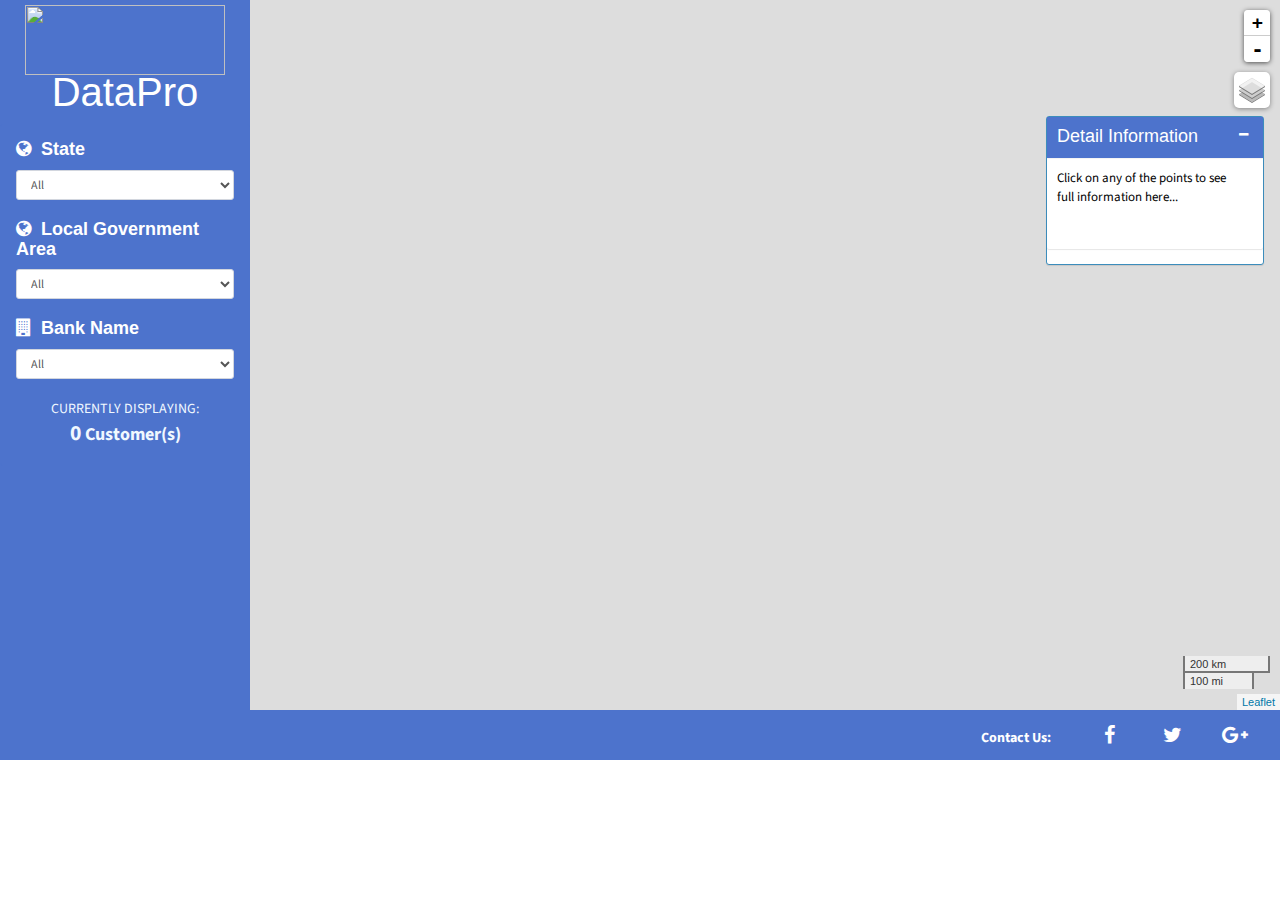
==== commit 71a812cb: "Feeding in life data" ====
--- a/index.html
+++ b/index.html
@@ -14,7 +14,7 @@
     <link rel="stylesheet" href="https://maxcdn.bootstrapcdn.com/font-awesome/4.4.0/css/font-awesome.min.css">
     <!-- Ionicons -->
     <link rel="stylesheet" href="https://code.ionicframework.com/ionicons/2.0.1/css/ionicons.min.css">
-    <link rel="icon" type="image/png" sizes="16x16" href="favicon.png">
+    <link rel="icon" type="image/png" sizes="16x16" href="favicon.ico">
     <!-- Theme style -->
     <link rel="stylesheet" href="css/AdminLTE.css">
     <link rel="stylesheet" href="css/skins/skin-blue.css">
@@ -42,13 +42,13 @@
              <div class="alert alert-info sideColor">
                  <h4 class="info-box-number white"><i class="icon fa fa-globe fa-1x"></i>State</h4>
                       <div class="form-group-sm">
-                        <select name="state_scope" id="state_scope" onChange="changecat(this.value); getAdminLayers();" class="form-control">
+                        <select name="state_scope" id="state_scope" onChange="changecat(this.value); getAdminLayers(); triggerUiUpdate();" class="form-control">
 <!--                            getAdminLayers(); triggerUiUpdate();-->
                             <option value="">All</option>
-                            <option value="Fct_Abuja">FCT_Abuja</option>
+                            <option value="FCT_Abuja">FCT Abuja</option>
                             <option value="Abia">Abia</option>
                             <option value="Adamawa">Adamawa</option>
-                            <option value="Akwa Ibom">AkwaIbom</option>
+                            <option value="AkwaIbom">AkwaIbom</option>
                             <option value="Anambra">Anambra</option>
                             <option value="Bauchi">Bauchi</option>
                             <option value="Bayelsa">Bayelsa</option>
@@ -90,7 +90,7 @@
                  <br>
                  <h4 class="info-box-number white" id="prefecture_id" readonly style="visibility:true"><i class="icon fa fa-globe fa-1x"></i>Local Government Area</h4>
                       <div id="prefecture_id1" class="form-group-sm" readonly style="visibility:true">
-                        <select name="lga_scope" id="lga_scope" onchange="getAdminLayers();" class="form-control">
+                        <select name="lga_scope" id="lga_scope" onchange="getAdminLayers(); triggerUiUpdate();" class="form-control">
 <!--                             triggerUiUpdate();-->
                             <option value="" disabled selected>All</option>
                         </select>
@@ -101,7 +101,7 @@
                  <br>
                  <h4 class="info-box-number white"><i class="icon fa fa-building fa-1x"></i>Bank Name</h4>
                       <div class="form-group-sm">
-                        <select id="societe_scope" onchange="triggerUiUpdate(); getAdminLayers();" class="form-control">
+                        <select id="bank_scope" onchange="triggerUiUpdate(); getAdminLayers(); triggerUiUpdate();" class="form-control">
                             <option value="">All</option>
                                 <option value="Sterling">Sterling</option>
                                 <option value="Diamond">Diamond</option>
@@ -114,23 +114,6 @@
                         </select>
                       </div>
 
-
-                 <!--Substance / Natural Resources-->
-                 <br>
-                 <h4 class="info-box-number white"><i class="icon fa fa-user fa-1x"></i>Customer Name</h4>
-                      <div class="form-group-sm">
-                        <select id="substance_type" onchange="triggerUiUpdate(); getAdminLayers();" class="form-control">
-                            <option value="">All</option>
-<!--
-                                <option value="Or">Or</option>
-                                <option value="Calcaire">Calcaire</option>
-                                <option value="Diamant">Diamant</option>
-                                <option value="Bauxite">Bauxite</option>
-                                <option value="Granite">Tantalite</option>
-                                <option value="Dolérite">Dolérite</option>
--->
-                        </select>
-                      </div>
                 <br>
                  
                  <div class="text-center">
@@ -141,7 +124,7 @@
             </div>
           </section>
             <div class="logo_pad">
-<!--                    <a target="_blank" href="http://mines.gov.gn/"><img  src="image/logo2.png" height="70" width="300"></a>-->
+                    <a target="_blank" href="http://datapronigeria.com/"><img  src="image/logo1.jpg" height="70" width="200"></a>
             </div>
 
         </aside>
@@ -159,7 +142,7 @@
               <div class="alert sideColor">
                     <div class="box box-primary box-solid">
                         <div class="box-header with-border">
-                            <h3 class="box-title">Customer Information</h3>
+                            <h3 class="box-title">Detail Information</h3>
                             <div class="box-tools pull-right">
                                 <button class="btn btn-box-tool" data-widget="collapse"><i class="fa fa-minus"></i></button>
                             </div>
@@ -178,7 +161,7 @@
                 <li><a target="_blank" href="https://www.facebook.com/BrianAlex1251" class="icoFacebook" title="Facebook"><i class="fa fa-facebook"></i></a></li>
                 <li><a target="_blank" href="https://www.twitter.com/femtope" class="icoTwitter" title="Twitter"><i class="fa fa-twitter"></i></a></li>
                 <li><a target="_blank" href="https://plus.google.com/u/0/115849015961200482106" class="icoGoogle" title="Google +"><i class="fa fa-google-plus"></i></a></li>
-                <li><a target="_blank" href="https://www.linkedin.com/in/oluwafemi-ooju-0061b627" class="icoLinkedin" title="Linkedin"><i class="fa fa-linkedin"></i></a></li>
+
 
             </ul>
         </div>
--- a/css/main.css
+++ b/css/main.css
@@ -105,8 +105,8 @@
 }
 .logo_pad{
     position: absolute;
-    top: 10px;
-    padding-left: 85px;
+    top: 5px;
+    padding-left: 25px;
 
 }
 
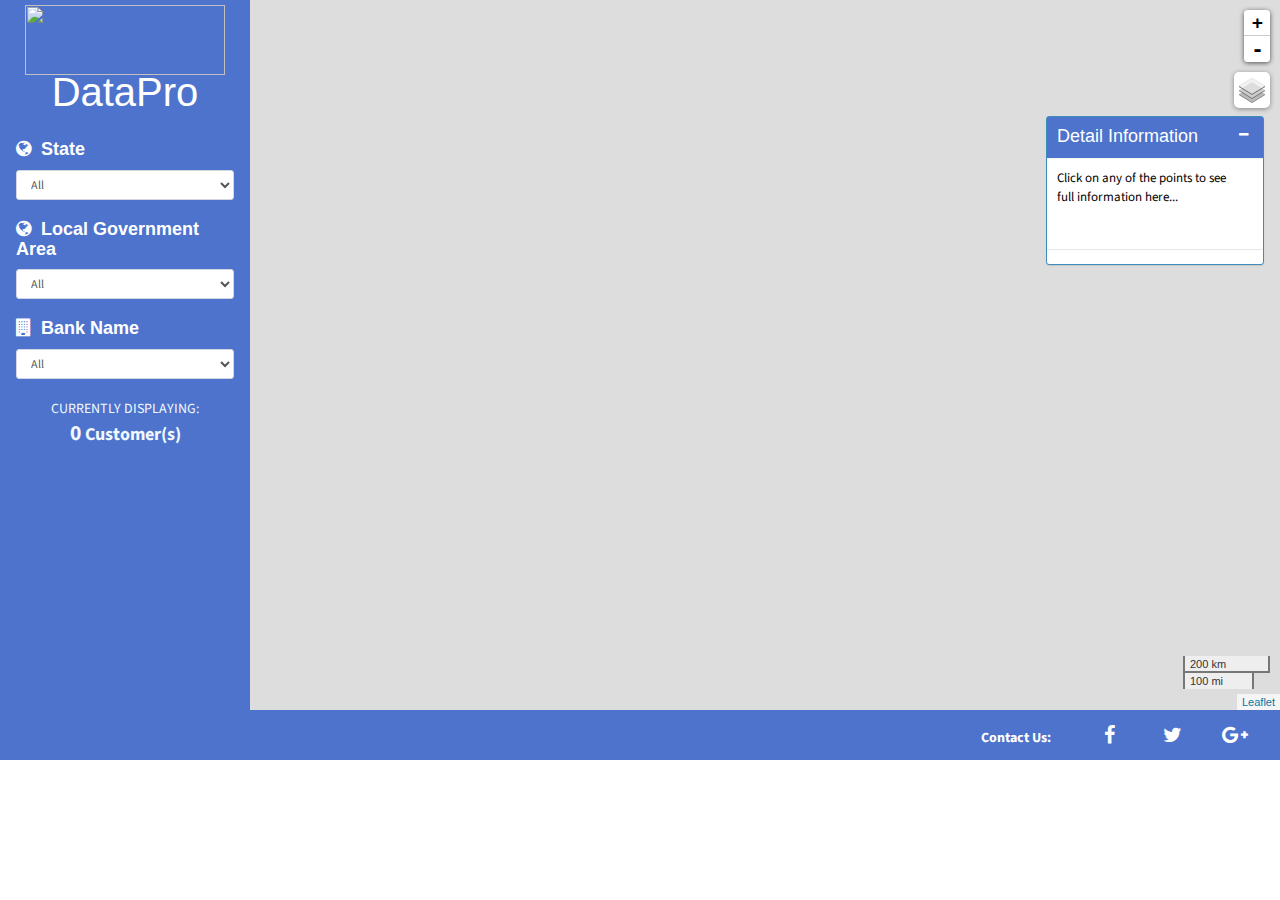
==== commit de1a6c09: ".." ====
--- a/index.html
+++ b/index.html
@@ -101,7 +101,7 @@
                  <br>
                  <h4 class="info-box-number white"><i class="icon fa fa-building fa-1x"></i>Bank Name</h4>
                       <div class="form-group-sm">
-                        <select id="bank_scope" onchange="triggerUiUpdate(); getAdminLayers(); triggerUiUpdate();" class="form-control">
+                        <select id="bank_scope" onchange="getAdminLayers(); triggerUiUpdate();" class="form-control">
                             <option value="">All</option>
                                 <option value="Sterling">Sterling</option>
                                 <option value="Diamond">Diamond</option>
@@ -134,7 +134,7 @@
 
                 </div>
                 <div>
-                  <h7 class="red text-center"><i class="icon fa fa-spinner fa-5x" id="spinposition"></i></h7>
+                  <h7 class="black text-center"><i class="icon fa fa-spinner fa-5x" id="spinposition"></i></h7>
                 </div>
 
 
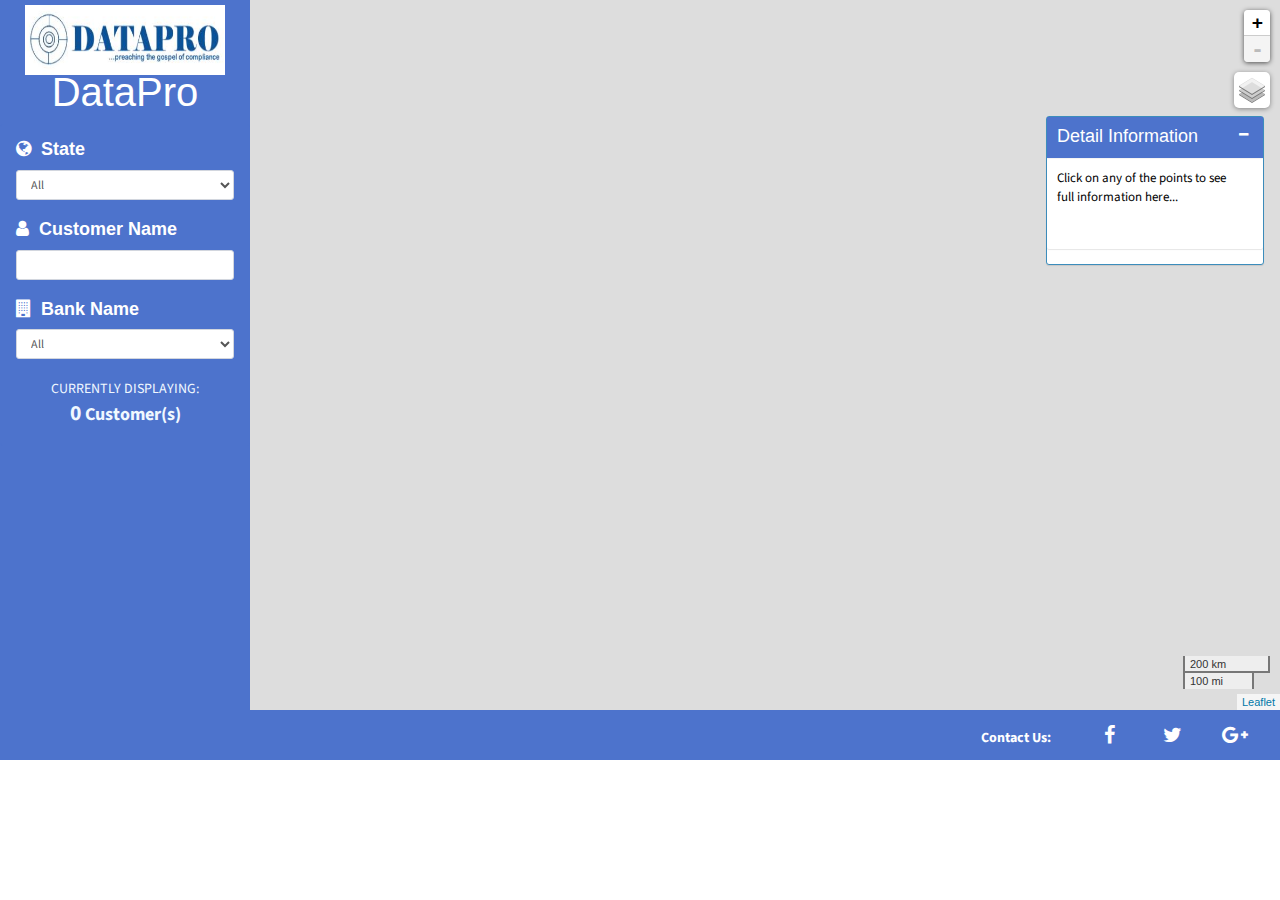
==== commit 24f24f6b: "Merge pull request #7 from femtope/master" ====
--- a/index.html
+++ b/index.html
@@ -37,13 +37,13 @@
         <aside class="main-sidebar main-sidebar-light sidebar_edit">
             <section class="sidebar">
             <div class="text-center">
-                <a target="_blank" href="http://mines.gov.gn/"><h1>DataPro</h1></a>
+                <a target="_blank" href="http://datapronigeria.com/"><h1>DataPro</h1></a>
             </div>
              <div class="alert alert-info sideColor">
                  <h4 class="info-box-number white"><i class="icon fa fa-globe fa-1x"></i>State</h4>
                       <div class="form-group-sm">
-                        <select name="state_scope" id="state_scope" onChange="changecat(this.value); getAdminLayers(); triggerUiUpdate();" class="form-control">
-<!--                            getAdminLayers(); triggerUiUpdate();-->
+                        <select name="state_scope" id="state_scope" onChange="getAdminLayers(); triggerUiUpdate();" class="form-control">
+<!--                            changecat(this.value); -->
                             <option value="">All</option>
                             <option value="FCT_Abuja">FCT Abuja</option>
                             <option value="Abia">Abia</option>
@@ -88,13 +88,22 @@
 
                  <!--Prefecture DropDown-->
                  <br>
+
+                 <h4 class="info-box-number white" readonly style="visibility:true"><i class="icon fa fa-user fa-1x"></i>Customer Name</h4>
+                    <div class="form-group-sm">
+                        <input type="text" id="customer_name" name="customerName" onkeyup="customerName();" class="form-control">
+                    </div>
+
+
+<!--
                  <h4 class="info-box-number white" id="prefecture_id" readonly style="visibility:true"><i class="icon fa fa-globe fa-1x"></i>Local Government Area</h4>
                       <div id="prefecture_id1" class="form-group-sm" readonly style="visibility:true">
                         <select name="lga_scope" id="lga_scope" onchange="getAdminLayers(); triggerUiUpdate();" class="form-control">
-<!--                             triggerUiUpdate();-->
+
                             <option value="" disabled selected>All</option>
                         </select>
                     </div>
+-->
 
                  
                  <!--Company -->
@@ -124,7 +133,7 @@
             </div>
           </section>
             <div class="logo_pad">
-                    <a target="_blank" href="http://datapronigeria.com/"><img  src="image/logo1.jpg" height="70" width="200"></a>
+                    <a target="_blank" href="http://datapronigeria.com/"><img  src="image/logo.JPEG" height="70" width="200"></a>
             </div>
 
         </aside>
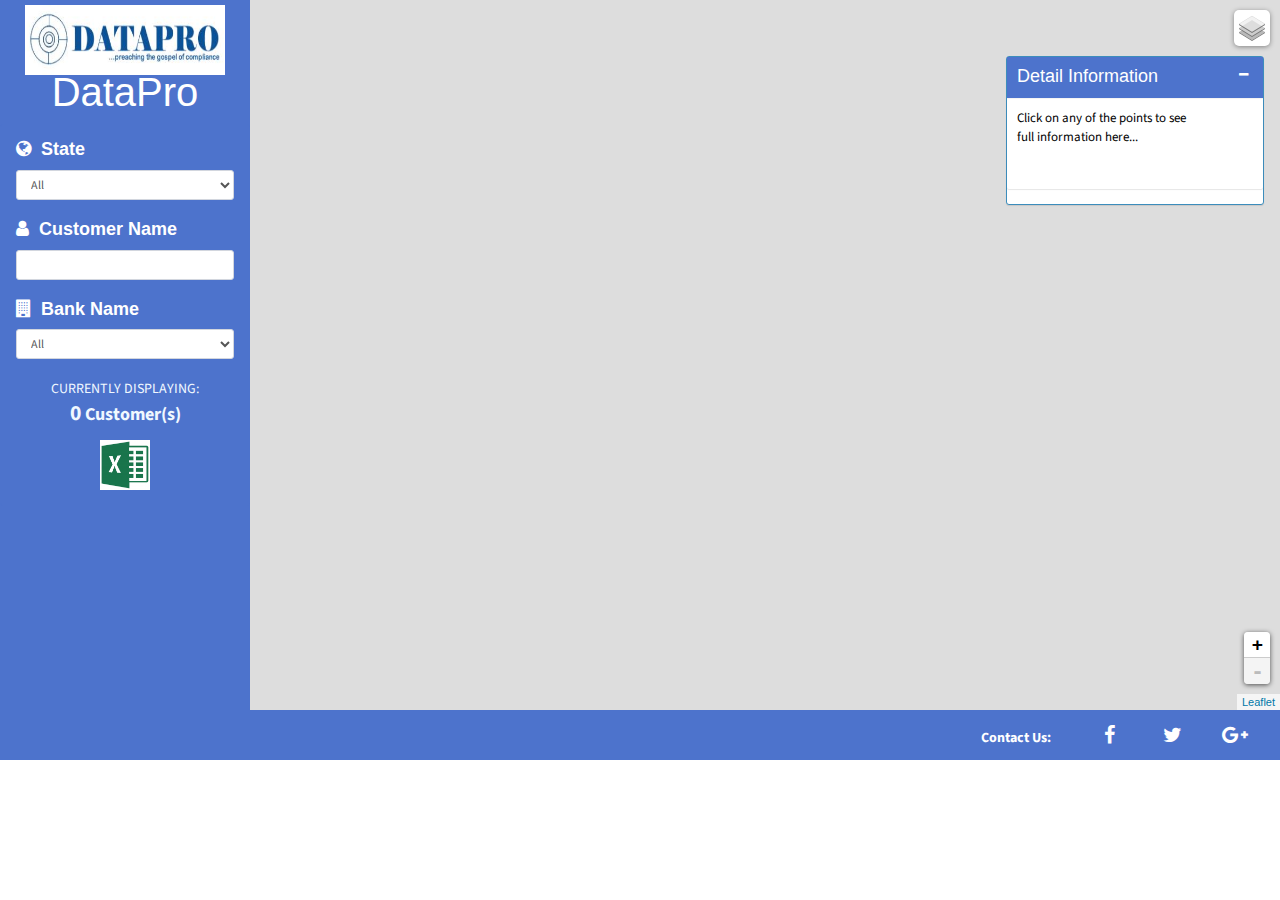
==== commit d7b39818: "Including download option in excel.." ====
--- a/index.html
+++ b/index.html
@@ -128,6 +128,15 @@
                  <div class="text-center">
                     <span class="info-box-text white">Currently Displaying:</span>
                     <span class="info-box-number white"><b id="country2"></b><big id="projectCount">0</big> Customer(s)  </span>
+
+                <div class="container">
+                        <a id="query"><img class="imgsize" src="image/excel.png"></a>
+<!--
+                    <button id="btnPrint" type="button" class="btn btn-primary">
+                        <img id="print" class="imgsize" src="image/print1.jpg">
+                    </button>
+-->
+                </div>
             </div>
                 
             </div>
--- a/css/main.css
+++ b/css/main.css
@@ -30,6 +30,10 @@
 
 .red {
     color: red;
+}
+
+.black {
+    color: black;
 }
 .bg-aqua,
 .callout.callout-info,
@@ -88,6 +92,16 @@
 
 }
 
+.imgbutton {
+    background-image: url(images/print1.jpg);
+    background-repeat: no-repeat;
+}
+
+.imgsize{
+    height: 50px;
+    width: 50px;
+}
+
 /*
 .btnAd{
     padding-left: 60px;
@@ -130,9 +144,9 @@
 
 #detailPosition{
     position: absolute;
-    top: 100px;
+    top: 40px;
     right: 0px;
-    width: 250px;
+    width: 290px;
     height: 100px;
     background: transparent;
 }
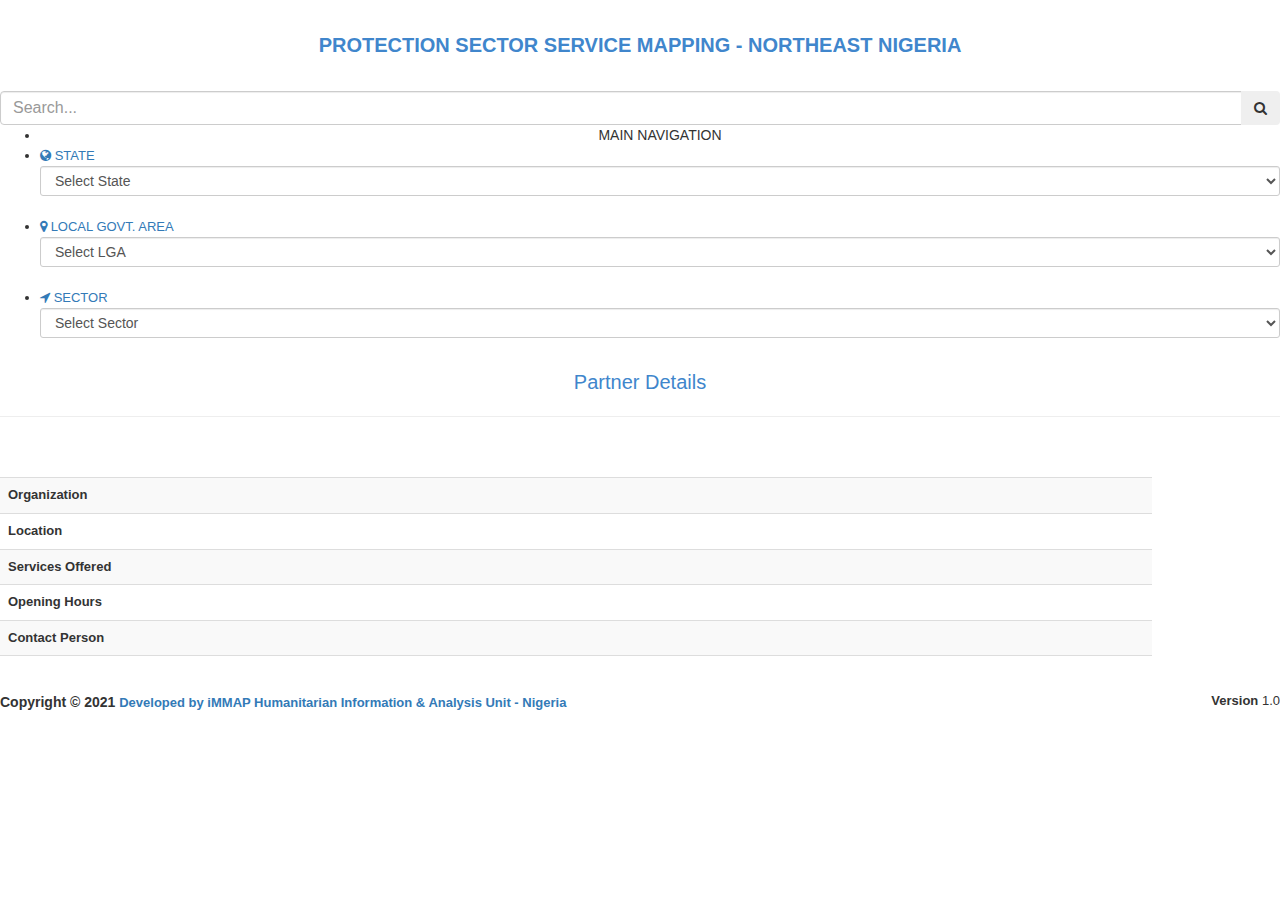
==== commit f6687e19: "Add files via upload" ====
--- a/index.html
+++ b/index.html
@@ -1,202 +1,260 @@
 <!DOCTYPE html>
 <html>
-
-<head>
-    <meta charset="utf-8">
-    <meta http-equiv="X-UA-Compatible" content="IE=edge">
-    <title> DataPro Agent | Nigeria</title>
-    <!-- Tell the browser to be responsive to screen width -->
-    <meta content="width=device-width, initial-scale=1, maximum-scale=1, user-scalable=no" name="viewport">
-    <link href="https://fonts.googleapis.com/css?family=Baloo+Bhaina|Bungee+Shade" rel="stylesheet">
-    <!-- Bootstrap 3.3.5 -->
-    <link rel="stylesheet" href="bootstrap/css/bootstrap.css">
-    <!-- Font Awesome -->
-    <link rel="stylesheet" href="https://maxcdn.bootstrapcdn.com/font-awesome/4.4.0/css/font-awesome.min.css">
+  <head>
+    <meta charset="UTF-8">
+    <title>Protection Sector | NE Nigeria</title>
+    <meta content='width=device-width, initial-scale=1, maximum-scale=1, user-scalable=no' name='viewport'>
+    <!-- Bootstrap 3.3.2 -->
+    <link href="bootstrap/css/bootstrap.min.css" rel="stylesheet" type="text/css" />
+    <!-- Font Awesome Icons -->
+    <link href="https://maxcdn.bootstrapcdn.com/font-awesome/4.3.0/css/font-awesome.min.css" rel="stylesheet" type="text/css" />
     <!-- Ionicons -->
-    <link rel="stylesheet" href="https://code.ionicframework.com/ionicons/2.0.1/css/ionicons.min.css">
-    <link rel="icon" type="image/png" sizes="16x16" href="favicon.ico">
+    <link href="http://code.ionicframework.com/ionicons/2.0.0/css/ionicons.min.css" rel="stylesheet" type="text/css" />
     <!-- Theme style -->
-    <link rel="stylesheet" href="css/AdminLTE.css">
-    <link rel="stylesheet" href="css/skins/skin-blue.css">
-    <link rel="stylesheet" href="plugins/leaflet/leaflet.css">
-    <link rel="stylesheet" href="css/main.css">
-    <link href="bower_components/bootstrap-social/bootstrap-social.css" rel="stylesheet">
-    <link href="bower_components/bootstrap-social/bootstrap-social.less" rel="stylesheet">
-     <!-- Marker Cluster -->
-    <link rel="stylesheet" href="plugins/MarkerCluster/MarkerCluster.css">
-    <link rel="stylesheet" href="plugins/MarkerCluster/MarkerCluster.Default.css">
-     <!-- JQuery Slider -->
-    <link rel="stylesheet" href="css/icon.css">
-</head>
-
-
-
-<body class="hold-transition skin-blue layout-top-nav">
-    <!-- Left side column. contains the logo and sidebar -->
+    <link href="dist/css/AdminLTE.min.css" rel="stylesheet" type="text/css" />
+    <!-- AdminLTE Skins. Choose a skin from the css/skins 
+         folder instead of downloading all of them to reduce the load. -->
+    <link href="dist/css/skins/_all-skins.min.css" rel="stylesheet" type="text/css" />
+    <link href="dist/css/style.css" rel="stylesheet" type="text/css" />
+    <link rel="stylesheet" href="https://unpkg.com/leaflet@1.7.1/dist/leaflet.css"/>
+    <link rel="stylesheet" href="https://unpkg.com/leaflet.markercluster@1.1.0/dist/MarkerCluster.css">
+    <link rel="stylesheet" href="https://unpkg.com/leaflet.markercluster@1.1.0/dist/MarkerCluster.Default.css">
+    <link rel="icon" href="/images/protection_icon.png" type="image/x-icon">
+    <!-- <link href="https://cdn.jsdelivr.net/npm/bootstrap@5.0.2/dist/css/bootstrap.min.css" rel="stylesheet" > -->
+ 
+  </head>
+
+  <body class="skin-black">
     <div class="wrapper">
-        <aside class="main-sidebar main-sidebar-light sidebar_edit">
-            <section class="sidebar">
-            <div class="text-center">
-                <a target="_blank" href="http://datapronigeria.com/"><h1>DataPro</h1></a>
+      
+      <header class="main-header">
+        <!-- Logo -->
+        
+        <!-- <a href="index2.html" class="logo"><b>Protection</b>Sector</a> -->
+
+        <a href="" class="logo" style="padding-left:6px;">
+          <img class="pull-left" src="/images/logo_protection_sector.png" alt="" height="50px", width="auto" />
+        </a> 
+        <!-- Header Navbar: style can be found in header.less -->
+        <nav class="navbar navbar-static-top" role="navigation">
+         
+          <!-- Sidebar toggle button-->
+          <a href="#" class="sidebar-toggle" data-toggle="offcanvas" role="button">
+            <span class="sr-only">Toggle navigation</span>
+          </a>
+          
+          <h4 style="color:#4086cc;  height: 30px;
+          font-size: 20px;
+          line-height: 30px;
+          text-align: center;
+          font-family: Roboto, sans-serif;
+          padding: 0 15px;
+          font-weight: 600;">     PROTECTION SECTOR SERVICE MAPPING - <span style="color:#4086cc ">NORTHEAST NIGERIA</span></h4>
+          <!-- Navbar Right Menu -->
+          <div class="navbar-custom-menu">
+          
+            <ul class="nav navbar-nav">
+              <!-- Messages: style can be found in dropdown.less-->
+              <li class="dropdown messages-menu">
+               
+                <ul class="dropdown-menu">
+                  
+                  <li>
+                    <!-- inner menu: contains the actual data -->
+                    <ul class="menu">
+                      
+                    </ul>
+             
+              <!-- Notifications: style can be found in dropdown.less -->
+              <li class="dropdown notifications-menu">
+              
+              <!-- Tasks: style can be found in dropdown.less -->
+              <li class="dropdown tasks-menu">
+                
+                <ul class="dropdown-menu">
+                  
+                    <!-- inner menu: contains the actual data -->
+                    <ul class="menu">
+                      <li><!-- Task item -->
+                      
+                    </ul>
+                  </li>
+                 
+                </ul>
+              </li>
+            
+              </li>
+            </ul>
+          </div>
+        </nav>
+      </header>
+      <!-- Left side column. contains the logo and sidebar -->
+      <aside class="main-sidebar">
+        <!-- sidebar: style can be found in sidebar.less -->
+        <section class="sidebar">
+        
+          <!-- Sidebar user panel -->
+          <div class="user-panel">
+          
+            
+          </div>
+          <!-- search form -->
+          <form action="#" method="get" class="sidebar-form">
+            <div class="input-group">
+              <input type="text" name="q" class="form-control" placeholder="Search..."/>
+              <span class="input-group-btn">
+                <button type='submit' name='search' id='search-btn' class="btn btn-flat"><i class="fa fa-search"></i></button>
+              </span>
             </div>
-             <div class="alert alert-info sideColor">
-                 <h4 class="info-box-number white"><i class="icon fa fa-globe fa-1x"></i>State</h4>
-                      <div class="form-group-sm">
-                        <select name="state_scope" id="state_scope" onChange="getAdminLayers(); triggerUiUpdate();" class="form-control">
-<!--                            changecat(this.value); -->
-                            <option value="">All</option>
-                            <option value="FCT_Abuja">FCT Abuja</option>
-                            <option value="Abia">Abia</option>
-                            <option value="Adamawa">Adamawa</option>
-                            <option value="AkwaIbom">AkwaIbom</option>
-                            <option value="Anambra">Anambra</option>
-                            <option value="Bauchi">Bauchi</option>
-                            <option value="Bayelsa">Bayelsa</option>
-                            <option value="Benue">Benue</option>
-                            <option value="Borno">Borno</option>
-                            <option value="Cross_River">Cross River</option>
-                            <option value="Delta">Delta</option>
-                            <option value="Ebonyi">Ebonyi</option>
-                            <option value="Edo">Edo</option>
-                            <option value="Ekiti">Ekiti</option>
-                            <option value="Enugu">Enugu</option>
-                            <option value="Gombe">Gombe</option>
-                            <option value="Imo">Imo</option>
-                            <option value="Jigawa">Jigawa</option>
-                            <option value="Kaduna">Kaduna</option>
-                            <option value="Kano">Kano</option>
-                            <option value="Katsina">Katsina</option>
-                            <option value="Kebbi">Kebbi</option>
-                            <option value="Kogi">Kogi</option>
-                            <option value="Kwara">Kwara</option>
-                            <option value="Lagos">Lagos</option>
-                            <option value="Nassarawa">Nassarawa</option>
-                            <option value="Niger">Niger</option>
-                            <option value="Ogun">Ogun</option>
-                            <option value="Ondo">Ondo</option>
-                            <option value="Osun">Osun</option>
-                            <option value="Oyo">Oyo</option>
-                            <option value="Plateau">Plateau</option>
-                            <option value="Rivers">Rivers</option>
-                            <option value="Sokoto">Sokoto</option>
-                            <option value="Taraba">Taraba</option>
-                            <option value="Yobe">Yobe</option>
-                            <option value="Zamfara">Zamfara</option>
-
+          </form>
+          <!-- /.search form -->
+          <!-- sidebar menu: : style can be found in sidebar.less --> 
+          <ul class="sidebar-menu">
+            <li class="header"style="text-align:center;">MAIN NAVIGATION</li>
+            <!-- STATE -->
+            <li class="active treeview">
+              <a href="#"style="text-decoration:none; font-size:small;">
+                <i class="fa fa-globe"></i> <span>STATE</span>
+                <div class="form-group-sm">
+                  <select name="state_scope" id="state_scope" onChange="changecat(this.value); getAdminLayers(); triggerUiUpdate();" class="form-control">
+                      <!--changecat(this.value); -->
+                      <option value="">Select State</option>
+                      <option value="Borno">Borno</option>
+                      <option value="Adamawa">Adamawa</option>
+                      <option value="Yobe">Yobe</option>
+                      
+                  </select>
+              </div>
+              </a>
+              <br>
+              <!-- LGA  -->
+              <li class="active treeview">
+                <a href="#" style="text-decoration:none; font-size:small;">
+                  <i class="fa fa-map-marker" aria-hidden="true"></i> <span>LOCAL GOVT. AREA</span>
+                  <div class="form-group-sm">
+                   <div id="prefecture_id1" class="form-group-sm" readonly style="visibility:true">
+                        <select name="lga_scope" id="lga_scope" onchange="getAdminLayers(); triggerUiUpdate();" class="form-control">
+
+                            <option value="" disabled selected>Select LGA</option>
                         </select>
                     </div>
-
-                 <!--Prefecture DropDown-->
-                 <br>
-
-                 <h4 class="info-box-number white" readonly style="visibility:true"><i class="icon fa fa-user fa-1x"></i>Customer Name</h4>
+                </div>
+                </a>
+
+                <br>
+                <!-- Sub-Sector -->
+                <li class="active treeview">
+                  <a href="#"style="text-decoration:none; font-size:small;">
+                    <i class="fa fa-location-arrow" aria-hidden="true"></i> <span>SECTOR</span>
                     <div class="form-group-sm">
-                        <input type="text" id="customer_name" name="customerName" onkeyup="customerName();" class="form-control">
-                    </div>
-
-
-<!--
-                 <h4 class="info-box-number white" id="prefecture_id" readonly style="visibility:true"><i class="icon fa fa-globe fa-1x"></i>Local Government Area</h4>
-                      <div id="prefecture_id1" class="form-group-sm" readonly style="visibility:true">
-                        <select name="lga_scope" id="lga_scope" onchange="getAdminLayers(); triggerUiUpdate();" class="form-control">
-
-                            <option value="" disabled selected>All</option>
-                        </select>
-                    </div>
--->
-
-                 
-                 <!--Company -->
-                 <br>
-                 <h4 class="info-box-number white"><i class="icon fa fa-building fa-1x"></i>Bank Name</h4>
-                      <div class="form-group-sm">
-                        <select id="bank_scope" onchange="getAdminLayers(); triggerUiUpdate();" class="form-control">
-                            <option value="">All</option>
-                                <option value="Sterling">Sterling</option>
-                                <option value="Diamond">Diamond</option>
-                                <option value="Access">Access</option>
-                                <option value="Ecobank">Ecobank</option>
-                                <option value="Wema">Wema</option>
-                                <option value="GTB">GTB</option>
-                                <option value="Jaiz">Jaiz</option>
-                                <option value="Rosabon">Rosabon</option>
-                        </select>
+                     <div id="prefecture_id1" class="form-group-sm" readonly style="visibility:true">
+                          <select name="type_scope" id="type_scope" onchange="getAdminLayers(); triggerUiUpdate();" class="form-control">
+  
+                              <option value="" disabled selected>Select Sector</option>
+                                <option value="Protection">Protection</option>
+                                <option value="Child Protection">Child Protection</option>
+                                <option value="GBV">Gender Based Violence</option>
+                                <option value="Mine Action">Mine Action</option>
+                                <option value="Housing, Land & Property">Housing, Land & Property</option>
+                          </select>
                       </div>
-
-                <br>
-                 
-                 <div class="text-center">
-                    <span class="info-box-text white">Currently Displaying:</span>
-                    <span class="info-box-number white"><b id="country2"></b><big id="projectCount">0</big> Customer(s)  </span>
-
-                <div class="container">
-                        <a id="query"><img class="imgsize" src="image/excel.png"></a>
-<!--
-                    <button id="btnPrint" type="button" class="btn btn-primary">
-                        <img id="print" class="imgsize" src="image/print1.jpg">
-                    </button>
--->
-                </div>
+                  </div>
+                  </a>
+          </ul>
+          
+        </section>
+        <!-- /.sidebar --> 
+        <div class="immap_logo">
+        <div class="logo"> <a href="https://immap.org" target="_blank"><img src="/images/iMMAPlogo_white.png" alt="" height="70px", width="auto" style="margin-left: 70px;"/> </a> </div>
+      </div>
+      </aside>
+      
+      <!-- Right side column. Contains the navbar and content of the page -->
+      <div class="content-wrapper">
+       
+        <div id="map">
+        </div>
+        <div class="sidebar1">
+          <p style="text-align:center; font-size: 20px; color:#4086cc; font-family: Roboto, sans-serif; font-weight:500; ">Partner Details</p> <hr>	 
+                <table  style="width:90%; ">
+                <tr>
+                <td id='pict' ALIGN='center'; >	</td>
+                <!-- <td id='pict2' ALIGN='center';>	</td> -->
+                </tr>
+                </table></br> </br>
+                
+                <table class="table table-striped table-hover" style="width:90%">
+                  <tr>
+                        <th align="left"style="font-size: small;">Organization</th>
+                        <td id='f1'style="font-size: 12px;"></td>
+                        </tr> <tr>
+                        <th align="left"style="font-size: small;">Location</th>
+                        <td id='f2'style="font-size: 12px;"></td></tr>
+                        <tr>
+                 <th align="left"style="font-size: small;">Services Offered</th>
+                        <td id='f3' style="font-size: 12px;"></td>
+                        </tr> <tr>
+                  <th align="left" style="font-size: small;">Opening Hours</th>
+                        <td id='f4'style="font-size: 12px;"></td>
+                        </tr> <tr>
+                        <th align="left"style="font-size: small;">Contact Person</th>
+                        <td id='f5'style="font-size: 12px;"></td></tr>
+                        <tr>
+                  <th align="left"></th>
+                        <td id='f6'><a href="#"></a></td>
+                         </table>
             </div>
-                
-            </div>
-          </section>
-            <div class="logo_pad">
-                    <a target="_blank" href="http://datapronigeria.com/"><img  src="image/logo.JPEG" height="70" width="200"></a>
-            </div>
-
-        </aside>
-        <section>
-
-                <div class="col-md-12" id="map">
-
-                </div>
-                <div>
-                  <h7 class="black text-center"><i class="icon fa fa-spinner fa-5x" id="spinposition"></i></h7>
-                </div>
-
-
-            <div id="detailPosition">
-              <div class="alert sideColor">
-                    <div class="box box-primary box-solid">
-                        <div class="box-header with-border">
-                            <h3 class="box-title">Detail Information</h3>
-                            <div class="box-tools pull-right">
-                                <button class="btn btn-box-tool" data-widget="collapse"><i class="fa fa-minus"></i></button>
-                            </div>
-                        </div>
-                        <div id="infoContent" class="box-body black info-box">
-                            <p>Click on any of the points to see <br>full information here... </p>
-                        </div>
-                    </div>
-                </div>
-                </div>
-
-        <div class="col-md-12  border">
-                <ul class="social-network social-circle">
-
-                <li><strong style="color: white;">Contact Us: </strong></li><li></li><li></li>
-                <li><a target="_blank" href="https://www.facebook.com/BrianAlex1251" class="icoFacebook" title="Facebook"><i class="fa fa-facebook"></i></a></li>
-                <li><a target="_blank" href="https://www.twitter.com/femtope" class="icoTwitter" title="Twitter"><i class="fa fa-twitter"></i></a></li>
-                <li><a target="_blank" href="https://plus.google.com/u/0/115849015961200482106" class="icoGoogle" title="Google +"><i class="fa fa-google-plus"></i></a></li>
-
-
-            </ul>
+        
+        <!-- Content Header (Page header) ONE-->
+        <!-- <section class="content-header">
+          
+        </section> -->
+
+        <!-- Main content TWO-->
+        <!-- <section class="content">
+          
+          
+       
+        </section>
+         -->
+      </div><!-- /.content-wrapper -->
+
+      <footer class="main-footer">
+        <div class="pull-right hidden-xs" style="font-size: small;">
+          <b>Version</b> 1.0
         </div>
-        </section>
-        <script src="js/changeLGA.js"></script>
-        <script src="https://code.jquery.com/jquery-2.1.4.min.js"></script>
-        <script src="plugins/jQuery/jQuery-2.1.4.min.js"></script>
-        <!-- Bootstrap 3.3.5 -->
-        <script src="bootstrap/js/bootstrap.min.js"></script>
-        <!-- AdminLTE App -->
-        <script src="js/app.min.js"></script>
-        <script src="plugins/leaflet/leaflet.js"></script>
-        <script src="js/main.js"></script>
-        <script src="plugins/MarkerCluster/leaflet.markercluster-src.js"></script>
-<!--        <script src="node_modules/turf/turf.js"></script>-->
-    </div>
-    
-</body>
-
-</html>
+        <strong>Copyright &copy; 2021 <a href="https://immap.org/nigeria/" target="_blank" style="text-decoration:none; font-size:small;"> Developed by iMMAP Humanitarian Information & Analysis Unit - Nigeria </a></strong> 
+      </footer>
+
+    </div><!-- ./wrapper -->
+    <!-- <script src="plugins/leaflet/leaflet.js"></script> -->
+     <!-- Make sure you put this AFTER Leaflet's CSS -->
+    <script src="https://unpkg.com/leaflet@1.7.1/dist/leaflet.js"></script>
+    <script src="https://unpkg.com/leaflet.markercluster@1.1.0/dist/leaflet.markercluster.js"></script>
+    <script src="js/changeLGA.js"></script>
+    <script src="https://code.jquery.com/jquery-2.1.4.min.js"></script>
+    <!-- <script src="plugins/jQuery/jQuery-2.1.4.min.js"></script> -->
+    <script src="/dist/js/main.js"></script>
+   
+    <!-- main.js -->
+    
+    <script src="NE-Map.js"></script>
+    <!-- Bootstrap 3.3.2 JS -->
+    <script src="/bootstrap/js/bootstrap.min.js" type="text/javascript"></script>
+    <!-- FastClick -->
+    <script src='/plugins/fastclick/fastclick.min.js'></script>
+    <!-- AdminLTE App -->
+    <script src="/dist/js/app.min.js" type="text/javascript"></script>
+   
+    
+    
+    
+    <!-- Bootstrap 3.3.5 -->
+    <!-- <script src="bootstrap/js/bootstrap.min.js"></script> -->
+    <!-- AdminLTE App -->
+    <!-- <script src="js/app.min.js"></script> -->
+  
+    <!-- <script src="js/main.js"></script> -->
+    
+  </body>
+</html>